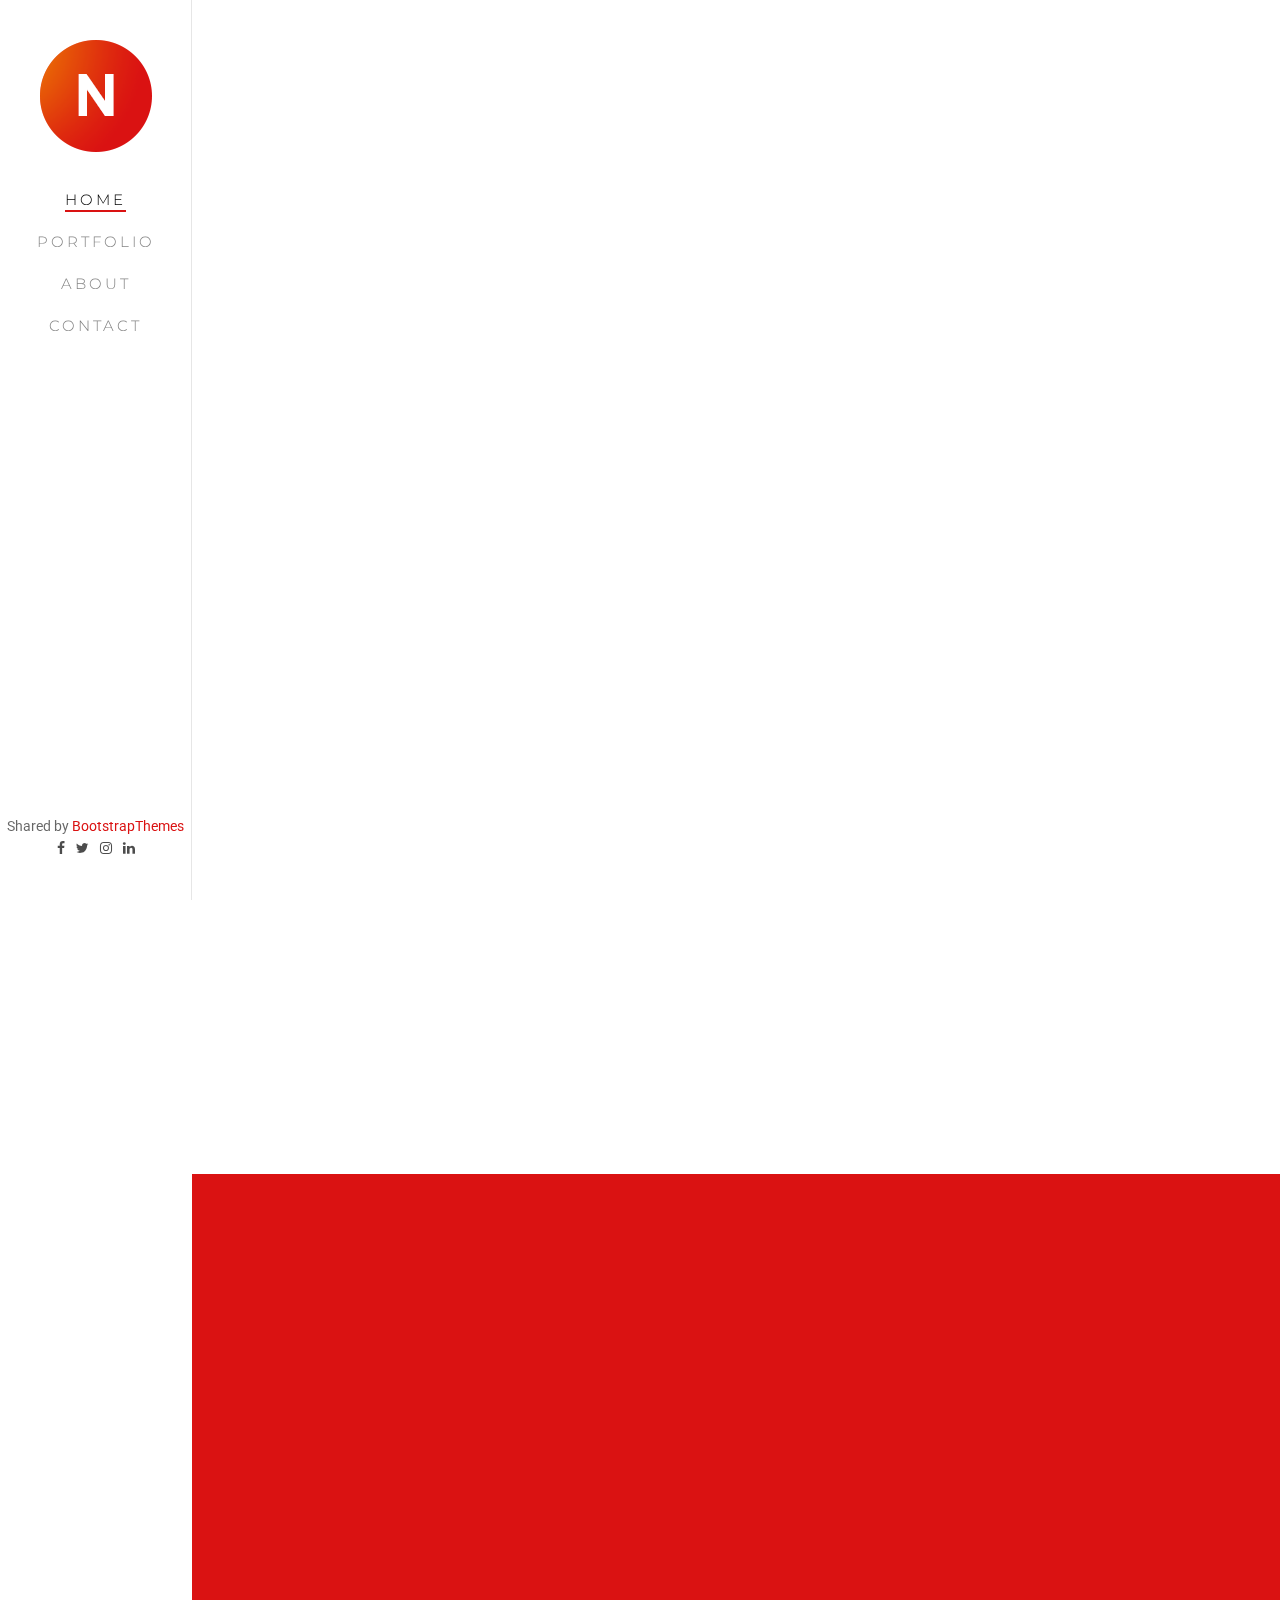
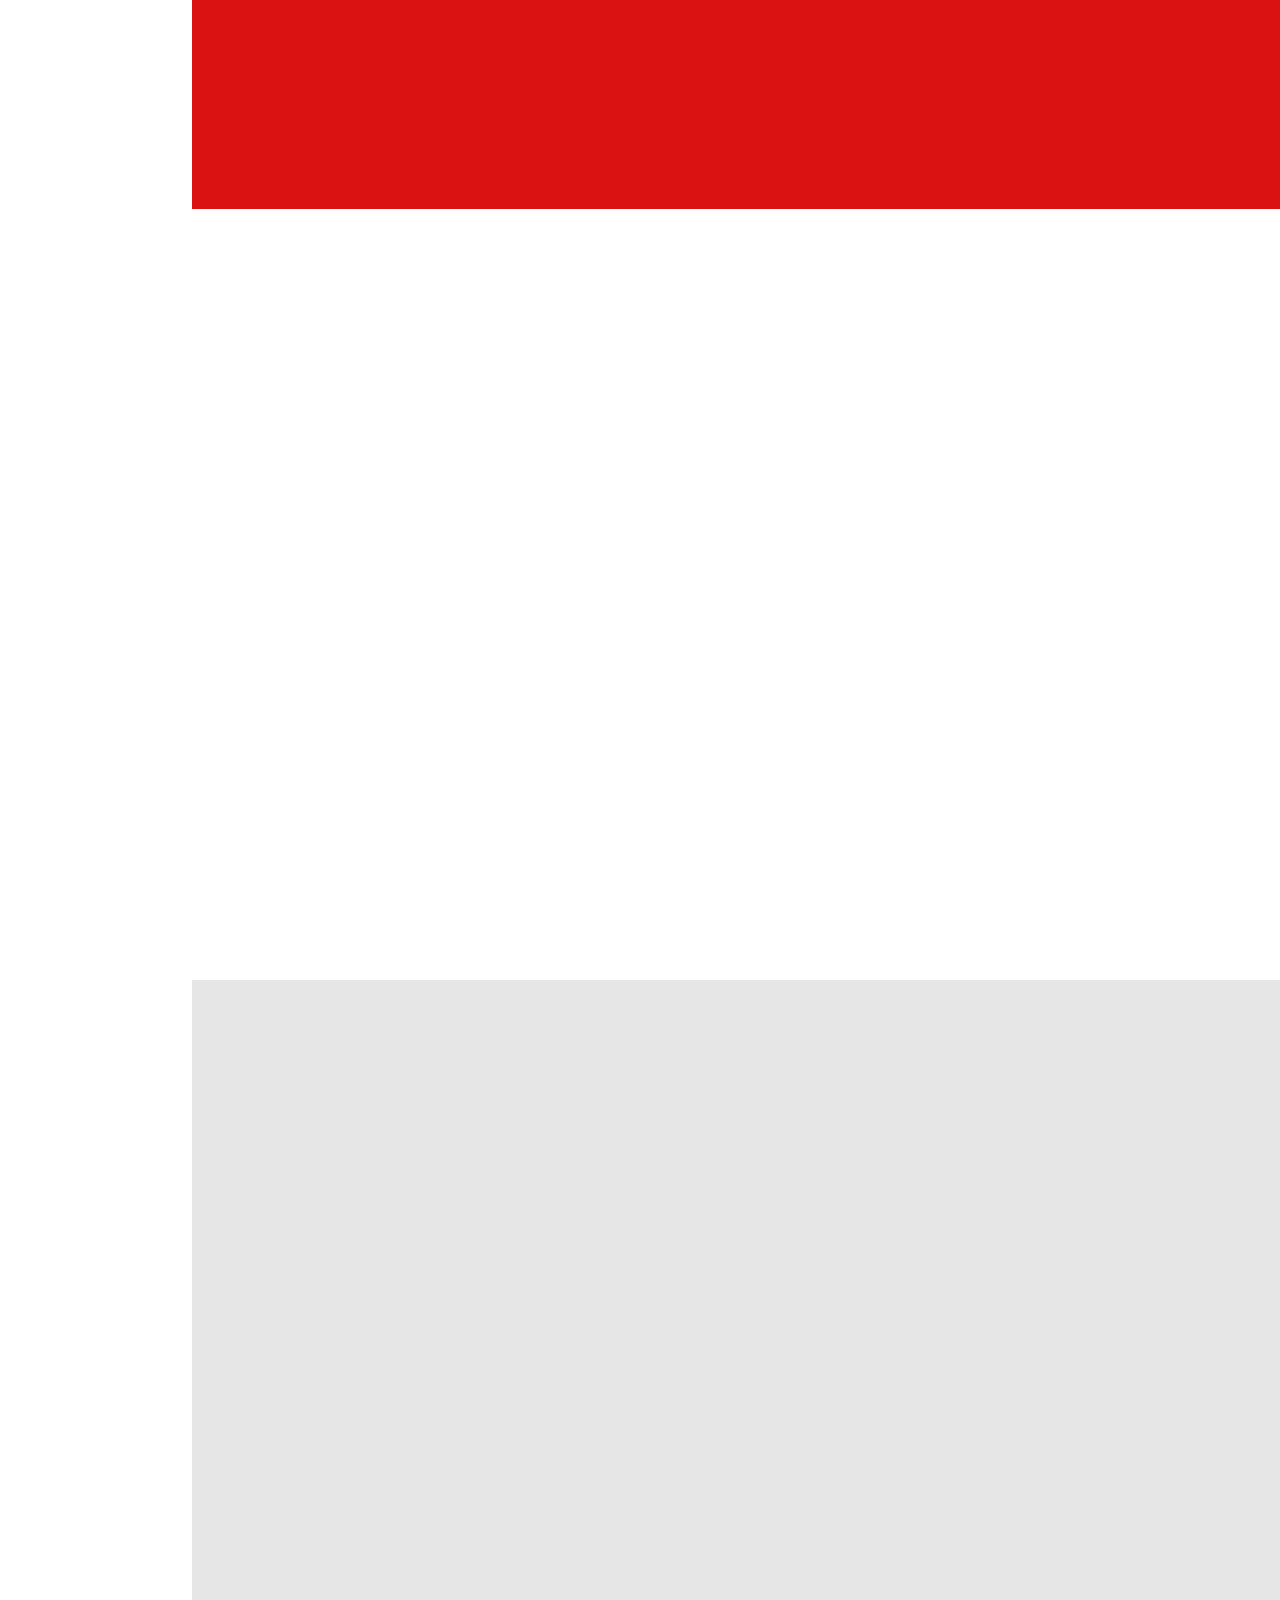
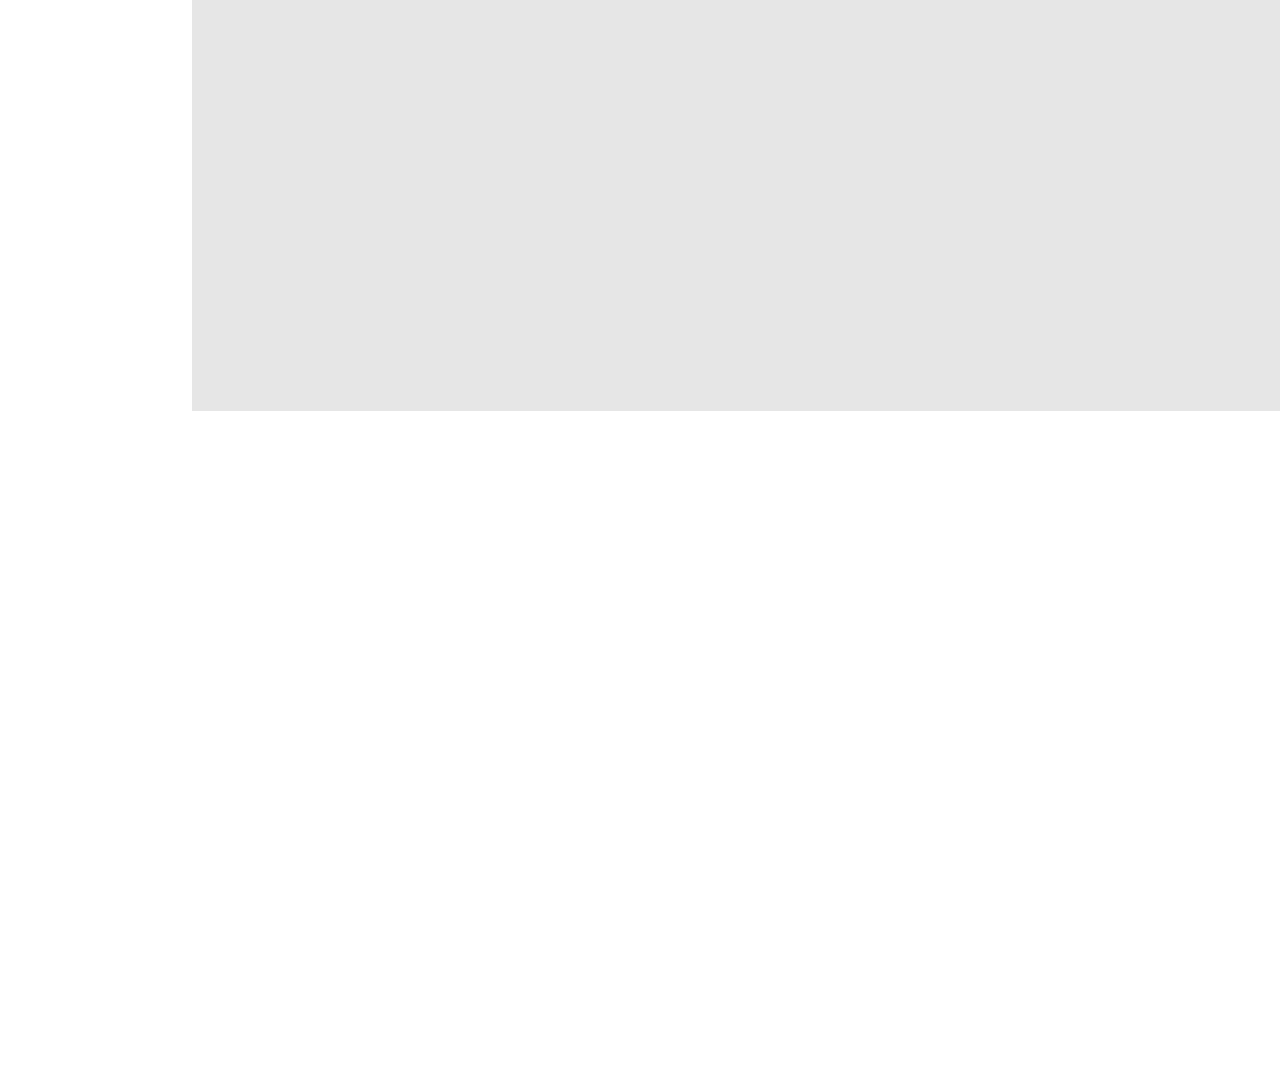
==== index.html @ d6aa1d14 "Init" ====
<!DOCTYPE html>
<!--[if lt IE 7]>      <html class="no-js lt-ie9 lt-ie8 lt-ie7"> <![endif]-->
<!--[if IE 7]>         <html class="no-js lt-ie9 lt-ie8"> <![endif]-->
<!--[if IE 8]>         <html class="no-js lt-ie9"> <![endif]-->
<!--[if gt IE 8]><!--> <html class="no-js"> <!--<![endif]-->
	<head>
	<meta charset="utf-8">
	<meta http-equiv="X-UA-Compatible" content="IE=edge">
	<title>Nitro &mdash; Free HTML5 Bootstrap Website Template by FreeHTML5.co</title>
	<meta name="viewport" content="width=device-width, initial-scale=1">
	<meta name="description" content="Free HTML5 Website Template by FreeHTML5.co" />
	<meta name="keywords" content="free html5, free template, free bootstrap, free website template, html5, css3, mobile first, responsive" />
	<meta name="author" content="FreeHTML5.co" />

  <!-- 
	//////////////////////////////////////////////////////

	FREE HTML5 TEMPLATE 
	DESIGNED & DEVELOPED by FreeHTML5.co
		
	Website: 		http://freehtml5.co/
	Email: 			info@freehtml5.co
	Twitter: 		http://twitter.com/fh5co
	Facebook: 		https://www.facebook.com/fh5co

	//////////////////////////////////////////////////////
	 -->

  	<!-- Facebook and Twitter integration -->
	<meta property="og:title" content=""/>
	<meta property="og:image" content=""/>
	<meta property="og:url" content=""/>
	<meta property="og:site_name" content=""/>
	<meta property="og:description" content=""/>
	<meta name="twitter:title" content="" />
	<meta name="twitter:image" content="" />
	<meta name="twitter:url" content="" />
	<meta name="twitter:card" content="" />

	<!-- Place favicon.ico and apple-touch-icon.png in the root directory -->
	<link rel="shortcut icon" href="favicon.ico">

	<link href='https://fonts.googleapis.com/css?family=Roboto:400,300,600,400italic,700' rel='stylesheet' type='text/css'>
	<link href='https://fonts.googleapis.com/css?family=Montserrat:400,700' rel='stylesheet' type='text/css'>
	
	<!-- Animate.css -->
	<link rel="stylesheet" href="css/animate.css">
	<!-- Icomoon Icon Fonts-->
	<link rel="stylesheet" href="css/icomoon.css">
	<!-- Bootstrap  -->
	<link rel="stylesheet" href="css/bootstrap.css">
	<!-- Owl Carousel -->
	<link rel="stylesheet" href="css/owl.carousel.min.css">
	<link rel="stylesheet" href="css/owl.theme.default.min.css">
	<!-- Theme style  -->
	<link rel="stylesheet" href="css/style.css">

	<!-- Modernizr JS -->
	<script src="js/modernizr-2.6.2.min.js"></script>
	<!-- FOR IE9 below -->
	<!--[if lt IE 9]>
	<script src="js/respond.min.js"></script>
	<![endif]-->

	</head>
	<body>
	<div id="fh5co-page">
		<a href="#" class="js-fh5co-nav-toggle fh5co-nav-toggle"><i></i></a>
		<aside id="fh5co-aside" role="complementary" class="border js-fullheight">

			<h1 id="fh5co-logo"><a href="index.html"><img src="images/logo.png" alt="Free HTML5 Bootstrap Website Template"></a></h1>
			<nav id="fh5co-main-menu" role="navigation">
				<ul>
					<li class="fh5co-active"><a href="index.html">Home</a></li>
					<li><a href="portfolio.html">Portfolio</a></li>
					<li><a href="about.html">About</a></li>
					<li><a href="contact.html">Contact</a></li>
				</ul>
			</nav>

			<div class="fh5co-footer">
				Shared by <i class="fa fa-love"></i><a href="https://bootstrapthemes.co">BootstrapThemes</a>
				<ul>
					<li><a href="#"><i class="icon-facebook"></i></a></li>
					<li><a href="#"><i class="icon-twitter"></i></a></li>
					<li><a href="#"><i class="icon-instagram"></i></a></li>
					<li><a href="#"><i class="icon-linkedin"></i></a></li>
				</ul>
			</div>

		</aside>

		<div id="fh5co-main">

			<div class="fh5co-narrow-content">
				<h2 class="fh5co-heading animate-box" data-animate-effect="fadeInLeft">We Love To Design <span>See Our Portfolio</span></h2>
				<div class="row animate-box" data-animate-effect="fadeInLeft">
					<div class="col-md-4 col-sm-6 col-xs-6 col-xxs-12 work-item">
						<a href="work.html">
							<img src="images/work_1.jpg" alt="Free HTML5 Website Template by FreeHTML5.co" class="img-responsive">
							<h3 class="fh5co-work-title">Work Title Here</h3>
							<p>Illustration, Branding</p>
						</a>
					</div>
					<div class="col-md-4 col-sm-6 col-xs-6 col-xxs-12 work-item">
						<a href="work.html">
							<img src="images/work_2.jpg" alt="Free HTML5 Website Template by FreeHTML5.co" class="img-responsive">
							<h3 class="fh5co-work-title">Work Title Here</h3>
							<p>Web, Packaging</p>
						</a>
					</div>
					<div class="clearfix visible-sm-block"></div>
					<div class="col-md-4 col-sm-6 col-xs-6 col-xxs-12 work-item">
						<a href="work.html">
							<img src="images/work_3.jpg" alt="Free HTML5 Website Template by FreeHTML5.co" class="img-responsive">
							<h3 class="fh5co-work-title">Work Title Here</h3>
							<p>Branding, Web</p>
						</a>
					</div>
					<div class="clearfix visible-md-block"></div>
					<div class="col-md-4 col-sm-6 col-xs-6 col-xxs-12 work-item">
						<a href="work.html">
							<img src="images/work_4.jpg" alt="Free HTML5 Website Template by FreeHTML5.co" class="img-responsive">
							<h3 class="fh5co-work-title">Work Title Here</h3>
							<p>Logo, Branding, Web</p>
						</a>
					</div>
					<div class="clearfix visible-sm-block"></div>
					<div class="col-md-4 col-sm-6 col-xs-6 col-xxs-12 work-item">
						<a href="work.html">
							<img src="images/work_5.jpg" alt="Free HTML5 Website Template by FreeHTML5.co" class="img-responsive">
							<h3 class="fh5co-work-title">Work Title Here</h3>
							<p>Web, Packaging, Branding</p>
						</a>
					</div>
					<div class="col-md-4 col-sm-6 col-xs-6 col-xxs-12 work-item">
						<a href="work.html">
							<img src="images/work_6.jpg" alt="Free HTML5 Website Template by FreeHTML5.co" class="img-responsive">
							<h3 class="fh5co-work-title">Work Title Here</h3>
							<p>Branding</p>
						</a>
					</div>
					<div class="clearfix visible-md-block visible-sm-block"></div>

					<div class="col-md-4 col-sm-6 col-xs-6 col-xxs-12 work-item">
						<a href="work.html">
							<img src="images/work_7.jpg" alt="Free HTML5 Website Template by FreeHTML5.co" class="img-responsive">
							<h3 class="fh5co-work-title">Work Title Here</h3>
							<p>Web, Illustration</p>
						</a>
					</div>
					<div class="col-md-4 col-sm-6 col-xs-6 col-xxs-12 work-item">
						<a href="work.html">
							<img src="images/work_8.jpg" alt="Free HTML5 Website Template by FreeHTML5.co" class="img-responsive">
							<h3 class="fh5co-work-title">Work Title Here</h3>
							<p>Branding, Web</p>
						</a>
					</div>
					<div class="clearfix visible-sm-block"></div>
					<div class="col-md-4 col-sm-6 col-xs-6 col-xxs-12 work-item">
						<a href="work.html">
							<img src="images/work_1.jpg" alt="Free HTML5 Website Template by FreeHTML5.co" class="img-responsive">
							<h3 class="fh5co-work-title">Work Title Here</h3>
							<p>Illustration, Branding</p>
						</a>
					</div>
					<div class="clearfix visible-md-block"></div>
					
				</div>
			</div>
			
			
			<div class="fh5co-testimonial" >
				<div class="fh5co-narrow-content">
					<div class="owl-carousel-fullwidth animate-box" data-animate-effect="fadeInLeft">
		            <div class="item">
		            	<figure>
		            		<img src="images/testimonial_person2.jpg" alt="Free HTML5 Bootstrap Template">
		            	</figure>
		              	<p class="text-center quote">&ldquo;Design must be functional and functionality must be translated into visual aesthetics, without any reliance on gimmicks that have to be explained. &rdquo; <cite class="author">&mdash; Ferdinand A. Porsche</cite></p>
		            </div>
		            <div class="item">
		            	<figure>
		            		<img src="images/testimonial_person3.jpg" alt="Free HTML5 Bootstrap Template">
		            	</figure>
		              	<p class="text-center quote">&ldquo;Creativity is just connecting things. When you ask creative people how they did something, they feel a little guilty because they didn’t really do it, they just saw something. It seemed obvious to them after a while. &rdquo;<cite class="author">&mdash; Steve Jobs</cite></p>
		            </div>
		            <div class="item">
		            	<figure>
		            		<img src="images/testimonial_person4.jpg" alt="Free HTML5 Bootstrap Template">
		            	</figure>
		              	<p class="text-center quote">&ldquo;I think design would be better if designers were much more skeptical about its applications. If you believe in the potency of your craft, where you choose to dole it out is not something to take lightly. &rdquo;<cite class="author">&mdash; Frank Chimero</cite></p>
		            </div>
		          </div>
				</div>
			</div>


			<div class="fh5co-narrow-content">
				<h2 class="fh5co-heading animate-box" data-animate-effect="fadeInLeft">This Is What <span>We Love To Do</span></h2>
				<div class="row">
					<div class="col-md-6">
						<div class="fh5co-feature animate-box" data-animate-effect="fadeInLeft">
							<div class="fh5co-icon">
								<i class="icon-strategy"></i>
							</div>
							<div class="fh5co-text">
								<h3>Strategy</h3>
								<p>Far far away, behind the word mountains, far from the countries Vokalia and Consonantia, there live the blind texts. </p>
							</div>
						</div>
					</div>
					<div class="col-md-6">
						<div class="fh5co-feature animate-box" data-animate-effect="fadeInLeft">
							<div class="fh5co-icon">
								<i class="icon-telescope"></i>
							</div>
							<div class="fh5co-text">
								<h3>Explore</h3>
								<p>Far far away, behind the word mountains, far from the countries Vokalia and Consonantia, there live the blind texts. </p>
							</div>
						</div>
					</div>

					<div class="col-md-6">
						<div class="fh5co-feature animate-box" data-animate-effect="fadeInLeft">
							<div class="fh5co-icon">
								<i class="icon-circle-compass"></i>
							</div>
							<div class="fh5co-text">
								<h3>Direction</h3>
								<p>Far far away, behind the word mountains, far from the countries Vokalia and Consonantia, there live the blind texts. </p>
							</div>
						</div>
					</div>
					<div class="col-md-6">
						<div class="fh5co-feature animate-box" data-animate-effect="fadeInLeft">
							<div class="fh5co-icon">
								<i class="icon-tools-2"></i>
							</div>
							<div class="fh5co-text">
								<h3>Expertise</h3>
								<p>Far far away, behind the word mountains, far from the countries Vokalia and Consonantia, there live the blind texts. </p>
							</div>
						</div>
					</div>

				</div>
			</div>

			<div class="fh5co-counters" style="background-image: url(images/hero.jpg);" data-stellar-background-ratio="0.5" id="counter-animate">
				<div class="fh5co-narrow-content animate-box">
					<div class="row" >
						<div class="col-md-4 text-center">
							<span class="fh5co-counter js-counter" data-from="0" data-to="67" data-speed="5000" data-refresh-interval="50"></span>
							<span class="fh5co-counter-label">Clients Worked With</span>
						</div>
						<div class="col-md-4 text-center">
							<span class="fh5co-counter js-counter" data-from="0" data-to="130" data-speed="5000" data-refresh-interval="50"></span>
							<span class="fh5co-counter-label">Completed Projects</span>
						</div>
						<div class="col-md-4 text-center">
							<span class="fh5co-counter js-counter" data-from="0" data-to="27232" data-speed="5000" data-refresh-interval="50"></span>
							<span class="fh5co-counter-label">Line of Codes</span>
						</div>
					</div>
				</div>
			</div>
		
			<div class="fh5co-cards">
				<div class="fh5co-narrow-content">
					<h2 class="fh5co-heading animate-box" data-animate-effect="fadeInLeft">Press Release</h2>

					<div class="fh5co-flex-wrap">
						<div class="fh5co-card animate-box" data-animate-effect="fadeInLeft">
							<h5>Expertise</h5>
							<p>Far far away, behind the word mountains, far from the countries Vokalia and Consonantia, there live the blind texts. Separated they live in Bookmarksgrove right at the coast of the Semantics, a large language ocean. A small river named Duden flows by their place and supplies it with the necessary regelialia.</p>
							<p><a href="#" class="btn btn-md btn-primary">Learn More</a></p>
						</div>
						<div class="fh5co-card animate-box" data-animate-effect="fadeInLeft">
							<h5>Explore</h5>
							<p>Even the all-powerful Pointing has no control about the blind texts it is an almost unorthographic life One day however a small line of blind text by the name of Lorem Ipsum decided to leave for the far World of Grammar. The Big Oxmox advised her not to do so, because there were thousands of bad Commas.</p>
							<p><a href="#" class="btn btn-md btn-primary">Learn More</a></p>
						</div>

					</div>	
					
				</div>
			</div>

			<div class="fh5co-narrow-content">
				<div class="row">
					<div class="col-md-4 animate-box" data-animate-effect="fadeInLeft">
						<h1 class="fh5co-heading-colored">We Design Beautiful &amp; Functional Website</h1>
					</div>
				</div>
				<div class="row">
					<div class="col-md-4 animate-box" data-animate-effect="fadeInLeft">
						<p class="fh5co-lead">Separated they live in Bookmarksgrove right at the coast of the Semantics, a large language ocean.</p>
						<p><a href="#" class="btn btn-primary btn-outline">Learn More</a></p>
					</div>
					<div class="col-md-7 col-md-push-1">
						<div class="row">
							<div class="col-md-6 animate-box" data-animate-effect="fadeInLeft">
								<p>Even the all-powerful Pointing has no control about the blind texts it is an almost unorthographic life One day however a small line of blind text by the name of Lorem Ipsum decided to leave for the far World of Grammar.</p>
							</div>
							<div class="col-md-6 animate-box" data-animate-effect="fadeInLeft">
								<p>Even the all-powerful Pointing has no control about the blind texts it is an almost unorthographic life One day however a small line of blind text by the name of Lorem Ipsum decided to leave for the far World of Grammar.</p>
							</div>
						</div>
					</div>
				</div>
			</div>

		</div>
	</div>

	<!-- jQuery -->
	<script src="js/jquery.min.js"></script>
	<!-- jQuery Easing -->
	<script src="js/jquery.easing.1.3.js"></script>
	<!-- Bootstrap -->
	<script src="js/bootstrap.min.js"></script>
	<!-- Carousel -->
	<script src="js/owl.carousel.min.js"></script>
	<!-- Stellar -->
	<script src="js/jquery.stellar.min.js"></script>
	<!-- Waypoints -->
	<script src="js/jquery.waypoints.min.js"></script>
	<!-- Counters -->
	<script src="js/jquery.countTo.js"></script>
	
	
	<!-- MAIN JS -->
	<script src="js/main.js"></script>

	</body>
</html>
---- css/icomoon.css ----
@font-face {
    font-family: 'icomoon';
    src:    url('../fonts/icomoon/icomoon.eot?195opb');
    src:    url('../fonts/icomoon/icomoon.eot?195opb#iefix') format('embedded-opentype'),
        url('../fonts/icomoon/icomoon.ttf?195opb') format('truetype'),
        url('../fonts/icomoon/icomoon.woff?195opb') format('woff'),
        url('../fonts/icomoon/icomoon.svg?195opb#icomoon') format('svg');
    font-weight: normal;
    font-style: normal;
}

[class^="icon-"], [class*=" icon-"] {
    /* use !important to prevent issues with browser extensions that change fonts */
    font-family: 'icomoon' !important;
    speak: none;
    font-style: normal;
    font-weight: normal;
    font-variant: normal;
    text-transform: none;
    line-height: 1;

    /* Better Font Rendering =========== */
    -webkit-font-smoothing: antialiased;
    -moz-osx-font-smoothing: grayscale;
}

.icon-glass:before {
    content: "\f000";
}
.icon-music:before {
    content: "\f001";
}
.icon-search:before {
    content: "\f002";
}
.icon-envelope-o:before {
    content: "\f003";
}
.icon-heart:before {
    content: "\f004";
}
.icon-star:before {
    content: "\f005";
}
.icon-star-o:before {
    content: "\f006";
}
.icon-user:before {
    content: "\f007";
}
.icon-film:before {
    content: "\f008";
}
.icon-th-large:before {
    content: "\f009";
}
.icon-th:before {
    content: "\f00a";
}
.icon-th-list:before {
    content: "\f00b";
}
.icon-check:before {
    content: "\f00c";
}
.icon-close:before {
    content: "\f00d";
}
.icon-remove:before {
    content: "\f00d";
}
.icon-times:before {
    content: "\f00d";
}
.icon-search-plus:before {
    content: "\f00e";
}
.icon-search-minus:before {
    content: "\f010";
}
.icon-power-off:before {
    content: "\f011";
}
.icon-signal:before {
    content: "\f012";
}
.icon-cog:before {
    content: "\f013";
}
.icon-gear:before {
    content: "\f013";
}
.icon-trash-o:before {
    content: "\f014";
}
.icon-home:before {
    content: "\f015";
}
.icon-file-o:before {
    content: "\f016";
}
.icon-clock-o:before {
    content: "\f017";
}
.icon-road:before {
    content: "\f018";
}
.icon-download:before {
    content: "\f019";
}
.icon-arrow-circle-o-down:before {
    content: "\f01a";
}
.icon-arrow-circle-o-up:before {
    content: "\f01b";
}
.icon-inbox:before {
    content: "\f01c";
}
.icon-play-circle-o:before {
    content: "\f01d";
}
.icon-repeat:before {
    content: "\f01e";
}
.icon-rotate-right:before {
    content: "\f01e";
}
.icon-refresh:before {
    content: "\f021";
}
.icon-list-alt:before {
    content: "\f022";
}
.icon-lock:before {
    content: "\f023";
}
.icon-flag:before {
    content: "\f024";
}
.icon-headphones:before {
    content: "\f025";
}
.icon-volume-off:before {
    content: "\f026";
}
.icon-volume-down:before {
    content: "\f027";
}
.icon-volume-up:before {
    content: "\f028";
}
.icon-qrcode:before {
    content: "\f029";
}
.icon-barcode:before {
    content: "\f02a";
}
.icon-tag:before {
    content: "\f02b";
}
.icon-tags:before {
    content: "\f02c";
}
.icon-book:before {
    content: "\f02d";
}
.icon-bookmark:before {
    content: "\f02e";
}
.icon-print:before {
    content: "\f02f";
}
.icon-camera:before {
    content: "\f030";
}
.icon-font:before {
    content: "\f031";
}
.icon-bold:before {
    content: "\f032";
}
.icon-italic:before {
    content: "\f033";
}
.icon-text-height:before {
    content: "\f034";
}
.icon-text-width:before {
    content: "\f035";
}
.icon-align-left:before {
    content: "\f036";
}
.icon-align-center:before {
    content: "\f037";
}
.icon-align-right:before {
    content: "\f038";
}
.icon-align-justify:before {
    content: "\f039";
}
.icon-list:before {
    content: "\f03a";
}
.icon-dedent:before {
    content: "\f03b";
}
.icon-outdent:before {
    content: "\f03b";
}
.icon-indent:before {
    content: "\f03c";
}
.icon-video-camera:before {
    content: "\f03d";
}
.icon-image:before {
    content: "\f03e";
}
.icon-photo:before {
    content: "\f03e";
}
.icon-picture-o:before {
    content: "\f03e";
}
.icon-pencil:before {
    content: "\f040";
}
.icon-map-marker:before {
    content: "\f041";
}
.icon-adjust:before {
    content: "\f042";
}
.icon-tint:before {
    content: "\f043";
}
.icon-edit:before {
    content: "\f044";
}
.icon-pencil-square-o:before {
    content: "\f044";
}
.icon-share-square-o:before {
    content: "\f045";
}
.icon-check-square-o:before {
    content: "\f046";
}
.icon-arrows:before {
    content: "\f047";
}
.icon-step-backward:before {
    content: "\f048";
}
.icon-fast-backward:before {
    content: "\f049";
}
.icon-backward:before {
    content: "\f04a";
}
.icon-play:before {
    content: "\f04b";
}
.icon-pause:before {
    content: "\f04c";
}
.icon-stop:before {
    content: "\f04d";
}
.icon-forward:before {
    content: "\f04e";
}
.icon-fast-forward:before {
    content: "\f050";
}
.icon-step-forward:before {
    content: "\f051";
}
.icon-eject:before {
    content: "\f052";
}
.icon-chevron-left:before {
    content: "\f053";
}
.icon-chevron-right:before {
    content: "\f054";
}
.icon-plus-circle:before {
    content: "\f055";
}
.icon-minus-circle:before {
    content: "\f056";
}
.icon-times-circle:before {
    content: "\f057";
}
.icon-check-circle:before {
    content: "\f058";
}
.icon-question-circle:before {
    content: "\f059";
}
.icon-info-circle:before {
    content: "\f05a";
}
.icon-crosshairs:before {
    content: "\f05b";
}
.icon-times-circle-o:before {
    content: "\f05c";
}
.icon-check-circle-o:before {
    content: "\f05d";
}
.icon-ban:before {
    content: "\f05e";
}
.icon-arrow-left:before {
    content: "\f060";
}
.icon-arrow-right:before {
    content: "\f061";
}
.icon-arrow-up:before {
    content: "\f062";
}
.icon-arrow-down:before {
    content: "\f063";
}
.icon-mail-forward:before {
    content: "\f064";
}
.icon-share:before {
    content: "\f064";
}
.icon-expand:before {
    content: "\f065";
}
.icon-compress:before {
    content: "\f066";
}
.icon-plus:before {
    content: "\f067";
}
.icon-minus:before {
    content: "\f068";
}
.icon-asterisk:before {
    content: "\f069";
}
.icon-exclamation-circle:before {
    content: "\f06a";
}
.icon-gift:before {
    content: "\f06b";
}
.icon-leaf:before {
    content: "\f06c";
}
.icon-fire:before {
    content: "\f06d";
}
.icon-eye:before {
    content: "\f06e";
}
.icon-eye-slash:before {
    content: "\f070";
}
.icon-exclamation-triangle:before {
    content: "\f071";
}
.icon-warning:before {
    content: "\f071";
}
.icon-plane:before {
    content: "\f072";
}
.icon-calendar:before {
    content: "\f073";
}
.icon-random:before {
    content: "\f074";
}
.icon-comment:before {
    content: "\f075";
}
.icon-magnet:before {
    content: "\f076";
}
.icon-chevron-up:before {
    content: "\f077";
}
.icon-chevron-down:before {
    content: "\f078";
}
.icon-retweet:before {
    content: "\f079";
}
.icon-shopping-cart:before {
    content: "\f07a";
}
.icon-folder:before {
    content: "\f07b";
}
.icon-folder-open:before {
    content: "\f07c";
}
.icon-arrows-v:before {
    content: "\f07d";
}
.icon-arrows-h:before {
    content: "\f07e";
}
.icon-bar-chart:before {
    content: "\f080";
}
.icon-bar-chart-o:before {
    content: "\f080";
}
.icon-twitter-square:before {
    content: "\f081";
}
.icon-facebook-square:before {
    content: "\f082";
}
.icon-camera-retro:before {
    content: "\f083";
}
.icon-key:before {
    content: "\f084";
}
.icon-cogs:before {
    content: "\f085";
}
.icon-gears:before {
    content: "\f085";
}
.icon-comments:before {
    content: "\f086";
}
.icon-thumbs-o-up:before {
    content: "\f087";
}
.icon-thumbs-o-down:before {
    content: "\f088";
}
.icon-star-half:before {
    content: "\f089";
}
.icon-heart-o:before {
    content: "\f08a";
}
.icon-sign-out:before {
    content: "\f08b";
}
.icon-linkedin-square:before {
    content: "\f08c";
}
.icon-thumb-tack:before {
    content: "\f08d";
}
.icon-external-link:before {
    content: "\f08e";
}
.icon-sign-in:before {
    content: "\f090";
}
.icon-trophy:before {
    content: "\f091";
}
.icon-github-square:before {
    content: "\f092";
}
.icon-upload:before {
    content: "\f093";
}
.icon-lemon-o:before {
    content: "\f094";
}
.icon-phone:before {
    content: "\f095";
}
.icon-square-o:before {
    content: "\f096";
}
.icon-bookmark-o:before {
    content: "\f097";
}
.icon-phone-square:before {
    content: "\f098";
}
.icon-twitter:before {
    content: "\f099";
}
.icon-facebook:before {
    content: "\f09a";
}
.icon-facebook-f:before {
    content: "\f09a";
}
.icon-github:before {
    content: "\f09b";
}
.icon-unlock:before {
    content: "\f09c";
}
.icon-credit-card:before {
    content: "\f09d";
}
.icon-feed:before {
    content: "\f09e";
}
.icon-rss:before {
    content: "\f09e";
}
.icon-hdd-o:before {
    content: "\f0a0";
}
.icon-bullhorn:before {
    content: "\f0a1";
}
.icon-bell-o:before {
    content: "\f0a2";
}
.icon-certificate:before {
    content: "\f0a3";
}
.icon-hand-o-right:before {
    content: "\f0a4";
}
.icon-hand-o-left:before {
    content: "\f0a5";
}
.icon-hand-o-up:before {
    content: "\f0a6";
}
.icon-hand-o-down:before {
    content: "\f0a7";
}
.icon-arrow-circle-left:before {
    content: "\f0a8";
}
.icon-arrow-circle-right:before {
    content: "\f0a9";
}
.icon-arrow-circle-up:before {
    content: "\f0aa";
}
.icon-arrow-circle-down:before {
    content: "\f0ab";
}
.icon-globe:before {
    content: "\f0ac";
}
.icon-wrench:before {
    content: "\f0ad";
}
.icon-tasks:before {
    content: "\f0ae";
}
.icon-filter:before {
    content: "\f0b0";
}
.icon-briefcase:before {
    content: "\f0b1";
}
.icon-arrows-alt:before {
    content: "\f0b2";
}
.icon-group:before {
    content: "\f0c0";
}
.icon-users:before {
    content: "\f0c0";
}
.icon-chain:before {
    content: "\f0c1";
}
.icon-link:before {
    content: "\f0c1";
}
.icon-cloud:before {
    content: "\f0c2";
}
.icon-flask:before {
    content: "\f0c3";
}
.icon-cut:before {
    content: "\f0c4";
}
.icon-scissors:before {
    content: "\f0c4";
}
.icon-copy:before {
    content: "\f0c5";
}
.icon-files-o:before {
    content: "\f0c5";
}
.icon-paperclip:before {
    content: "\f0c6";
}
.icon-floppy-o:before {
    content: "\f0c7";
}
.icon-save:before {
    content: "\f0c7";
}
.icon-square:before {
    content: "\f0c8";
}
.icon-bars:before {
    content: "\f0c9";
}
.icon-navicon:before {
    content: "\f0c9";
}
.icon-reorder:before {
    content: "\f0c9";
}
.icon-list-ul:before {
    content: "\f0ca";
}
.icon-list-ol:before {
    content: "\f0cb";
}
.icon-strikethrough:before {
    content: "\f0cc";
}
.icon-underline:before {
    content: "\f0cd";
}
.icon-table:before {
    content: "\f0ce";
}
.icon-magic:before {
    content: "\f0d0";
}
.icon-truck:before {
    content: "\f0d1";
}
.icon-pinterest:before {
    content: "\f0d2";
}
.icon-pinterest-square:before {
    content: "\f0d3";
}
.icon-google-plus-square:before {
    content: "\f0d4";
}
.icon-google-plus:before {
    content: "\f0d5";
}
.icon-money:before {
    content: "\f0d6";
}
.icon-caret-down:before {
    content: "\f0d7";
}
.icon-caret-up:before {
    content: "\f0d8";
}
.icon-caret-left:before {
    content: "\f0d9";
}
.icon-caret-right:before {
    content: "\f0da";
}
.icon-columns:before {
    content: "\f0db";
}
.icon-sort:before {
    content: "\f0dc";
}
.icon-unsorted:before {
    content: "\f0dc";
}
.icon-sort-desc:before {
    content: "\f0dd";
}
.icon-sort-down:before {
    content: "\f0dd";
}
.icon-sort-asc:before {
    content: "\f0de";
}
.icon-sort-up:before {
    content: "\f0de";
}
.icon-envelope:before {
    content: "\f0e0";
}
.icon-linkedin:before {
    content: "\f0e1";
}
.icon-rotate-left:before {
    content: "\f0e2";
}
.icon-undo:before {
    content: "\f0e2";
}
.icon-gavel:before {
    content: "\f0e3";
}
.icon-legal:before {
    content: "\f0e3";
}
.icon-dashboard:before {
    content: "\f0e4";
}
.icon-tachometer:before {
    content: "\f0e4";
}
.icon-comment-o:before {
    content: "\f0e5";
}
.icon-comments-o:before {
    content: "\f0e6";
}
.icon-bolt:before {
    content: "\f0e7";
}
.icon-flash:before {
    content: "\f0e7";
}
.icon-sitemap:before {
    content: "\f0e8";
}
.icon-umbrella:before {
    content: "\f0e9";
}
.icon-clipboard:before {
    content: "\f0ea";
}
.icon-paste:before {
    content: "\f0ea";
}
.icon-lightbulb-o:before {
    content: "\f0eb";
}
.icon-exchange:before {
    content: "\f0ec";
}
.icon-cloud-download:before {
    content: "\f0ed";
}
.icon-cloud-upload:before {
    content: "\f0ee";
}
.icon-user-md:before {
    content: "\f0f0";
}
.icon-stethoscope:before {
    content: "\f0f1";
}
.icon-suitcase:before {
    content: "\f0f2";
}
.icon-bell:before {
    content: "\f0f3";
}
.icon-coffee:before {
    content: "\f0f4";
}
.icon-cutlery:before {
    content: "\f0f5";
}
.icon-file-text-o:before {
    content: "\f0f6";
}
.icon-building-o:before {
    content: "\f0f7";
}
.icon-hospital-o:before {
    content: "\f0f8";
}
.icon-ambulance:before {
    content: "\f0f9";
}
.icon-medkit:before {
    content: "\f0fa";
}
.icon-fighter-jet:before {
    content: "\f0fb";
}
.icon-beer:before {
    content: "\f0fc";
}
.icon-h-square:before {
    content: "\f0fd";
}
.icon-plus-square:before {
    content: "\f0fe";
}
.icon-angle-double-left:before {
    content: "\f100";
}
.icon-angle-double-right:before {
    content: "\f101";
}
.icon-angle-double-up:before {
    content: "\f102";
}
.icon-angle-double-down:before {
    content: "\f103";
}
.icon-angle-left:before {
    content: "\f104";
}
.icon-angle-right:before {
    content: "\f105";
}
.icon-angle-up:before {
    content: "\f106";
}
.icon-angle-down:before {
    content: "\f107";
}
.icon-desktop:before {
    content: "\f108";
}
.icon-laptop:before {
    content: "\f109";
}
.icon-tablet:before {
    content: "\f10a";
}
.icon-mobile:before {
    content: "\f10b";
}
.icon-mobile-phone:before {
    content: "\f10b";
}
.icon-circle-o:before {
    content: "\f10c";
}
.icon-quote-left:before {
    content: "\f10d";
}
.icon-quote-right:before {
    content: "\f10e";
}
.icon-spinner:before {
    content: "\f110";
}
.icon-circle:before {
    content: "\f111";
}
.icon-mail-reply:before {
    content: "\f112";
}
.icon-reply:before {
    content: "\f112";
}
.icon-github-alt:before {
    content: "\f113";
}
.icon-folder-o:before {
    content: "\f114";
}
.icon-folder-open-o:before {
    content: "\f115";
}
.icon-smile-o:before {
    content: "\f118";
}
.icon-frown-o:before {
    content: "\f119";
}
.icon-meh-o:before {
    content: "\f11a";
}
.icon-gamepad:before {
    content: "\f11b";
}
.icon-keyboard-o:before {
    content: "\f11c";
}
.icon-flag-o:before {
    content: "\f11d";
}
.icon-flag-checkered:before {
    content: "\f11e";
}
.icon-terminal:before {
    content: "\f120";
}
.icon-code:before {
    content: "\f121";
}
.icon-mail-reply-all:before {
    content: "\f122";
}
.icon-reply-all:before {
    content: "\f122";
}
.icon-star-half-empty:before {
    content: "\f123";
}
.icon-star-half-full:before {
    content: "\f123";
}
.icon-star-half-o:before {
    content: "\f123";
}
.icon-location-arrow:before {
    content: "\f124";
}
.icon-crop:before {
    content: "\f125";
}
.icon-code-fork:before {
    content: "\f126";
}
.icon-chain-broken:before {
    content: "\f127";
}
.icon-unlink:before {
    content: "\f127";
}
.icon-question:before {
    content: "\f128";
}
.icon-info:before {
    content: "\f129";
}
.icon-exclamation:before {
    content: "\f12a";
}
.icon-superscript:before {
    content: "\f12b";
}
.icon-subscript:before {
    content: "\f12c";
}
.icon-eraser:before {
    content: "\f12d";
}
.icon-puzzle-piece:before {
    content: "\f12e";
}
.icon-microphone:before {
    content: "\f130";
}
.icon-microphone-slash:before {
    content: "\f131";
}
.icon-shield:before {
    content: "\f132";
}
.icon-calendar-o:before {
    content: "\f133";
}
.icon-fire-extinguisher:before {
    content: "\f134";
}
.icon-rocket:before {
    content: "\f135";
}
.icon-maxcdn:before {
    content: "\f136";
}
.icon-chevron-circle-left:before {
    content: "\f137";
}
.icon-chevron-circle-right:before {
    content: "\f138";
}
.icon-chevron-circle-up:before {
    content: "\f139";
}
.icon-chevron-circle-down:before {
    content: "\f13a";
}
.icon-html5:before {
    content: "\f13b";
}
.icon-css3:before {
    content: "\f13c";
}
.icon-anchor:before {
    content: "\f13d";
}
.icon-unlock-alt:before {
    content: "\f13e";
}
.icon-bullseye:before {
    content: "\f140";
}
.icon-ellipsis-h:before {
    content: "\f141";
}
.icon-ellipsis-v:before {
    content: "\f142";
}
.icon-rss-square:before {
    content: "\f143";
}
.icon-play-circle:before {
    content: "\f144";
}
.icon-ticket:before {
    content: "\f145";
}
.icon-minus-square:before {
    content: "\f146";
}
.icon-minus-square-o:before {
    content: "\f147";
}
.icon-level-up:before {
    content: "\f148";
}
.icon-level-down:before {
    content: "\f149";
}
.icon-check-square:before {
    content: "\f14a";
}
.icon-pencil-square:before {
    content: "\f14b";
}
.icon-external-link-square:before {
    content: "\f14c";
}
.icon-share-square:before {
    content: "\f14d";
}
.icon-compass:before {
    content: "\f14e";
}
.icon-caret-square-o-down:before {
    content: "\f150";
}
.icon-toggle-down:before {
    content: "\f150";
}
.icon-caret-square-o-up:before {
    content: "\f151";
}
.icon-toggle-up:before {
    content: "\f151";
}
.icon-caret-square-o-right:before {
    content: "\f152";
}
.icon-toggle-right:before {
    content: "\f152";
}
.icon-eur:before {
    content: "\f153";
}
.icon-euro:before {
    content: "\f153";
}
.icon-gbp:before {
    content: "\f154";
}
.icon-dollar:before {
    content: "\f155";
}
.icon-usd:before {
    content: "\f155";
}
.icon-inr:before {
    content: "\f156";
}
.icon-rupee:before {
    content: "\f156";
}
.icon-cny:before {
    content: "\f157";
}
.icon-jpy:before {
    content: "\f157";
}
.icon-rmb:before {
    content: "\f157";
}
.icon-yen:before {
    content: "\f157";
}
.icon-rouble:before {
    content: "\f158";
}
.icon-rub:before {
    content: "\f158";
}
.icon-ruble:before {
    content: "\f158";
}
.icon-krw:before {
    content: "\f159";
}
.icon-won:before {
    content: "\f159";
}
.icon-bitcoin:before {
    content: "\f15a";
}
.icon-btc:before {
    content: "\f15a";
}
.icon-file:before {
    content: "\f15b";
}
.icon-file-text:before {
    content: "\f15c";
}
.icon-sort-alpha-asc:before {
    content: "\f15d";
}
.icon-sort-alpha-desc:before {
    content: "\f15e";
}
.icon-sort-amount-asc:before {
    content: "\f160";
}
.icon-sort-amount-desc:before {
    content: "\f161";
}
.icon-sort-numeric-asc:before {
    content: "\f162";
}
.icon-sort-numeric-desc:before {
    content: "\f163";
}
.icon-thumbs-up:before {
    content: "\f164";
}
.icon-thumbs-down:before {
    content: "\f165";
}
.icon-youtube-square:before {
    content: "\f166";
}
.icon-youtube:before {
    content: "\f167";
}
.icon-xing:before {
    content: "\f168";
}
.icon-xing-square:before {
    content: "\f169";
}
.icon-youtube-play:before {
    content: "\f16a";
}
.icon-dropbox:before {
    content: "\f16b";
}
.icon-stack-overflow:before {
    content: "\f16c";
}
.icon-instagram:before {
    content: "\f16d";
}
.icon-flickr:before {
    content: "\f16e";
}
.icon-adn:before {
    content: "\f170";
}
.icon-bitbucket:before {
    content: "\f171";
}
.icon-bitbucket-square:before {
    content: "\f172";
}
.icon-tumblr:before {
    content: "\f173";
}
.icon-tumblr-square:before {
    content: "\f174";
}
.icon-long-arrow-down:before {
    content: "\f175";
}
.icon-long-arrow-up:before {
    content: "\f176";
}
.icon-long-arrow-left:before {
    content: "\f177";
}
.icon-long-arrow-right:before {
    content: "\f178";
}
.icon-apple:before {
    content: "\f179";
}
.icon-windows:before {
    content: "\f17a";
}
.icon-android:before {
    content: "\f17b";
}
.icon-linux:before {
    content: "\f17c";
}
.icon-dribbble:before {
    content: "\f17d";
}
.icon-skype:before {
    content: "\f17e";
}
.icon-foursquare:before {
    content: "\f180";
}
.icon-trello:before {
    content: "\f181";
}
.icon-female:before {
    content: "\f182";
}
.icon-male:before {
    content: "\f183";
}
.icon-gittip:before {
    content: "\f184";
}
.icon-gratipay:before {
    content: "\f184";
}
.icon-sun-o:before {
    content: "\f185";
}
.icon-moon-o:before {
    content: "\f186";
}
.icon-archive:before {
    content: "\f187";
}
.icon-bug:before {
    content: "\f188";
}
.icon-vk:before {
    content: "\f189";
}
.icon-weibo:before {
    content: "\f18a";
}
.icon-renren:before {
    content: "\f18b";
}
.icon-pagelines:before {
    content: "\f18c";
}
.icon-stack-exchange:before {
    content: "\f18d";
}
.icon-arrow-circle-o-right:before {
    content: "\f18e";
}
.icon-arrow-circle-o-left:before {
    content: "\f190";
}
.icon-caret-square-o-left:before {
    content: "\f191";
}
.icon-toggle-left:before {
    content: "\f191";
}
.icon-dot-circle-o:before {
    content: "\f192";
}
.icon-wheelchair:before {
    content: "\f193";
}
.icon-vimeo-square:before {
    content: "\f194";
}
.icon-try:before {
    content: "\f195";
}
.icon-turkish-lira:before {
    content: "\f195";
}
.icon-plus-square-o:before {
    content: "\f196";
}
.icon-space-shuttle:before {
    content: "\f197";
}
.icon-slack:before {
    content: "\f198";
}
.icon-envelope-square:before {
    content: "\f199";
}
.icon-wordpress:before {
    content: "\f19a";
}
.icon-openid:before {
    content: "\f19b";
}
.icon-bank:before {
    content: "\f19c";
}
.icon-institution:before {
    content: "\f19c";
}
.icon-university:before {
    content: "\f19c";
}
.icon-graduation-cap:before {
    content: "\f19d";
}
.icon-mortar-board:before {
    content: "\f19d";
}
.icon-yahoo:before {
    content: "\f19e";
}
.icon-google:before {
    content: "\f1a0";
}
.icon-reddit:before {
    content: "\f1a1";
}
.icon-reddit-square:before {
    content: "\f1a2";
}
.icon-stumbleupon-circle:before {
    content: "\f1a3";
}
.icon-stumbleupon:before {
    content: "\f1a4";
}
.icon-delicious:before {
    content: "\f1a5";
}
.icon-digg:before {
    content: "\f1a6";
}
.icon-pied-piper-pp:before {
    content: "\f1a7";
}
.icon-pied-piper-alt:before {
    content: "\f1a8";
}
.icon-drupal:before {
    content: "\f1a9";
}
.icon-joomla:before {
    content: "\f1aa";
}
.icon-language:before {
    content: "\f1ab";
}
.icon-fax:before {
    content: "\f1ac";
}
.icon-building:before {
    content: "\f1ad";
}
.icon-child:before {
    content: "\f1ae";
}
.icon-paw:before {
    content: "\f1b0";
}
.icon-spoon:before {
    content: "\f1b1";
}
.icon-cube:before {
    content: "\f1b2";
}
.icon-cubes:before {
    content: "\f1b3";
}
.icon-behance:before {
    content: "\f1b4";
}
.icon-behance-square:before {
    content: "\f1b5";
}
.icon-steam:before {
    content: "\f1b6";
}
.icon-steam-square:before {
    content: "\f1b7";
}
.icon-recycle:before {
    content: "\f1b8";
}
.icon-automobile:before {
    content: "\f1b9";
}
.icon-car:before {
    content: "\f1b9";
}
.icon-cab:before {
    content: "\f1ba";
}
.icon-taxi:before {
    content: "\f1ba";
}
.icon-tree:before {
    content: "\f1bb";
}
.icon-spotify:before {
    content: "\f1bc";
}
.icon-deviantart:before {
    content: "\f1bd";
}
.icon-soundcloud:before {
    content: "\f1be";
}
.icon-database:before {
    content: "\f1c0";
}
.icon-file-pdf-o:before {
    content: "\f1c1";
}
.icon-file-word-o:before {
    content: "\f1c2";
}
.icon-file-excel-o:before {
    content: "\f1c3";
}
.icon-file-powerpoint-o:before {
    content: "\f1c4";
}
.icon-file-image-o:before {
    content: "\f1c5";
}
.icon-file-photo-o:before {
    content: "\f1c5";
}
.icon-file-picture-o:before {
    content: "\f1c5";
}
.icon-file-archive-o:before {
    content: "\f1c6";
}
.icon-file-zip-o:before {
    content: "\f1c6";
}
.icon-file-audio-o:before {
    content: "\f1c7";
}
.icon-file-sound-o:before {
    content: "\f1c7";
}
.icon-file-movie-o:before {
    content: "\f1c8";
}
.icon-file-video-o:before {
    content: "\f1c8";
}
.icon-file-code-o:before {
    content: "\f1c9";
}
.icon-vine:before {
    content: "\f1ca";
}
.icon-codepen:before {
    content: "\f1cb";
}
.icon-jsfiddle:before {
    content: "\f1cc";
}
.icon-life-bouy:before {
    content: "\f1cd";
}
.icon-life-buoy:before {
    content: "\f1cd";
}
.icon-life-ring:before {
    content: "\f1cd";
}
.icon-life-saver:before {
    content: "\f1cd";
}
.icon-support:before {
    content: "\f1cd";
}
.icon-circle-o-notch:before {
    content: "\f1ce";
}
.icon-ra:before {
    content: "\f1d0";
}
.icon-rebel:before {
    content: "\f1d0";
}
.icon-resistance:before {
    content: "\f1d0";
}
.icon-empire:before {
    content: "\f1d1";
}
.icon-ge:before {
    content: "\f1d1";
}
.icon-git-square:before {
    content: "\f1d2";
}
.icon-git:before {
    content: "\f1d3";
}
.icon-hacker-news:before {
    content: "\f1d4";
}
.icon-y-combinator-square:before {
    content: "\f1d4";
}
.icon-yc-square:before {
    content: "\f1d4";
}
.icon-tencent-weibo:before {
    content: "\f1d5";
}
.icon-qq:before {
    content: "\f1d6";
}
.icon-wechat:before {
    content: "\f1d7";
}
.icon-weixin:before {
    content: "\f1d7";
}
.icon-paper-plane:before {
    content: "\f1d8";
}
.icon-send:before {
    content: "\f1d8";
}
.icon-paper-plane-o:before {
    content: "\f1d9";
}
.icon-send-o:before {
    content: "\f1d9";
}
.icon-history:before {
    content: "\f1da";
}
.icon-circle-thin:before {
    content: "\f1db";
}
.icon-header:before {
    content: "\f1dc";
}
.icon-paragraph:before {
    content: "\f1dd";
}
.icon-sliders:before {
    content: "\f1de";
}
.icon-share-alt:before {
    content: "\f1e0";
}
.icon-share-alt-square:before {
    content: "\f1e1";
}
.icon-bomb:before {
    content: "\f1e2";
}
.icon-futbol-o:before {
    content: "\f1e3";
}
.icon-soccer-ball-o:before {
    content: "\f1e3";
}
.icon-tty:before {
    content: "\f1e4";
}
.icon-binoculars:before {
    content: "\f1e5";
}
.icon-plug:before {
    content: "\f1e6";
}
.icon-slideshare:before {
    content: "\f1e7";
}
.icon-twitch:before {
    content: "\f1e8";
}
.icon-yelp:before {
    content: "\f1e9";
}
.icon-newspaper-o:before {
    content: "\f1ea";
}
.icon-wifi:before {
    content: "\f1eb";
}
.icon-calculator:before {
    content: "\f1ec";
}
.icon-paypal:before {
    content: "\f1ed";
}
.icon-google-wallet:before {
    content: "\f1ee";
}
.icon-cc-visa:before {
    content: "\f1f0";
}
.icon-cc-mastercard:before {
    content: "\f1f1";
}
.icon-cc-discover:before {
    content: "\f1f2";
}
.icon-cc-amex:before {
    content: "\f1f3";
}
.icon-cc-paypal:before {
    content: "\f1f4";
}
.icon-cc-stripe:before {
    content: "\f1f5";
}
.icon-bell-slash:before {
    content: "\f1f6";
}
.icon-bell-slash-o:before {
    content: "\f1f7";
}
.icon-trash:before {
    content: "\f1f8";
}
.icon-copyright:before {
    content: "\f1f9";
}
.icon-at:before {
    content: "\f1fa";
}
.icon-eyedropper:before {
    content: "\f1fb";
}
.icon-paint-brush:before {
    content: "\f1fc";
}
.icon-birthday-cake:before {
    content: "\f1fd";
}
.icon-area-chart:before {
    content: "\f1fe";
}
.icon-pie-chart:before {
    content: "\f200";
}
.icon-line-chart:before {
    content: "\f201";
}
.icon-lastfm:before {
    content: "\f202";
}
.icon-lastfm-square:before {
    content: "\f203";
}
.icon-toggle-off:before {
    content: "\f204";
}
.icon-toggle-on:before {
    content: "\f205";
}
.icon-bicycle:before {
    content: "\f206";
}
.icon-bus:before {
    content: "\f207";
}
.icon-ioxhost:before {
    content: "\f208";
}
.icon-angellist:before {
    content: "\f209";
}
.icon-cc:before {
    content: "\f20a";
}
.icon-ils:before {
    content: "\f20b";
}
.icon-shekel:before {
    content: "\f20b";
}
.icon-sheqel:before {
    content: "\f20b";
}
.icon-meanpath:before {
    content: "\f20c";
}
.icon-buysellads:before {
    content: "\f20d";
}
.icon-connectdevelop:before {
    content: "\f20e";
}
.icon-dashcube:before {
    content: "\f210";
}
.icon-forumbee:before {
    content: "\f211";
}
.icon-leanpub:before {
    content: "\f212";
}
.icon-sellsy:before {
    content: "\f213";
}
.icon-shirtsinbulk:before {
    content: "\f214";
}
.icon-simplybuilt:before {
    content: "\f215";
}
.icon-skyatlas:before {
    content: "\f216";
}
.icon-cart-plus:before {
    content: "\f217";
}
.icon-cart-arrow-down:before {
    content: "\f218";
}
.icon-diamond:before {
    content: "\f219";
}
.icon-ship:before {
    content: "\f21a";
}
.icon-user-secret:before {
    content: "\f21b";
}
.icon-motorcycle:before {
    content: "\f21c";
}
.icon-street-view:before {
    content: "\f21d";
}
.icon-heartbeat:before {
    content: "\f21e";
}
.icon-venus:before {
    content: "\f221";
}
.icon-mars:before {
    content: "\f222";
}
.icon-mercury:before {
    content: "\f223";
}
.icon-intersex:before {
    content: "\f224";
}
.icon-transgender:before {
    content: "\f224";
}
.icon-transgender-alt:before {
    content: "\f225";
}
.icon-venus-double:before {
    content: "\f226";
}
.icon-mars-double:before {
    content: "\f227";
}
.icon-venus-mars:before {
    content: "\f228";
}
.icon-mars-stroke:before {
    content: "\f229";
}
.icon-mars-stroke-v:before {
    content: "\f22a";
}
.icon-mars-stroke-h:before {
    content: "\f22b";
}
.icon-neuter:before {
    content: "\f22c";
}
.icon-genderless:before {
    content: "\f22d";
}
.icon-facebook-official:before {
    content: "\f230";
}
.icon-pinterest-p:before {
    content: "\f231";
}
.icon-whatsapp:before {
    content: "\f232";
}
.icon-server:before {
    content: "\f233";
}
.icon-user-plus:before {
    content: "\f234";
}
.icon-user-times:before {
    content: "\f235";
}
.icon-bed:before {
    content: "\f236";
}
.icon-hotel:before {
    content: "\f236";
}
.icon-viacoin:before {
    content: "\f237";
}
.icon-train:before {
    content: "\f238";
}
.icon-subway:before {
    content: "\f239";
}
.icon-medium:before {
    content: "\f23a";
}
.icon-y-combinator:before {
    content: "\f23b";
}
.icon-yc:before {
    content: "\f23b";
}
.icon-optin-monster:before {
    content: "\f23c";
}
.icon-opencart:before {
    content: "\f23d";
}
.icon-expeditedssl:before {
    content: "\f23e";
}
.icon-battery-4:before {
    content: "\f240";
}
.icon-battery-full:before {
    content: "\f240";
}
.icon-battery-3:before {
    content: "\f241";
}
.icon-battery-three-quarters:before {
    content: "\f241";
}
.icon-battery-2:before {
    content: "\f242";
}
.icon-battery-half:before {
    content: "\f242";
}
.icon-battery-1:before {
    content: "\f243";
}
.icon-battery-quarter:before {
    content: "\f243";
}
.icon-battery-0:before {
    content: "\f244";
}
.icon-battery-empty:before {
    content: "\f244";
}
.icon-mouse-pointer:before {
    content: "\f245";
}
.icon-i-cursor:before {
    content: "\f246";
}
.icon-object-group:before {
    content: "\f247";
}
.icon-object-ungroup:before {
    content: "\f248";
}
.icon-sticky-note:before {
    content: "\f249";
}
.icon-sticky-note-o:before {
    content: "\f24a";
}
.icon-cc-jcb:before {
    content: "\f24b";
}
.icon-cc-diners-club:before {
    content: "\f24c";
}
.icon-clone:before {
    content: "\f24d";
}
.icon-balance-scale:before {
    content: "\f24e";
}
.icon-hourglass-o:before {
    content: "\f250";
}
.icon-hourglass-1:before {
    content: "\f251";
}
.icon-hourglass-start:before {
    content: "\f251";
}
.icon-hourglass-2:before {
    content: "\f252";
}
.icon-hourglass-half:before {
    content: "\f252";
}
.icon-hourglass-3:before {
    content: "\f253";
}
.icon-hourglass-end:before {
    content: "\f253";
}
.icon-hourglass:before {
    content: "\f254";
}
.icon-hand-grab-o:before {
    content: "\f255";
}
.icon-hand-rock-o:before {
    content: "\f255";
}
.icon-hand-paper-o:before {
    content: "\f256";
}
.icon-hand-stop-o:before {
    content: "\f256";
}
.icon-hand-scissors-o:before {
    content: "\f257";
}
.icon-hand-lizard-o:before {
    content: "\f258";
}
.icon-hand-spock-o:before {
    content: "\f259";
}
.icon-hand-pointer-o:before {
    content: "\f25a";
}
.icon-hand-peace-o:before {
    content: "\f25b";
}
.icon-trademark:before {
    content: "\f25c";
}
.icon-registered:before {
    content: "\f25d";
}
.icon-creative-commons:before {
    content: "\f25e";
}
.icon-gg:before {
    content: "\f260";
}
.icon-gg-circle:before {
    content: "\f261";
}
.icon-tripadvisor:before {
    content: "\f262";
}
.icon-odnoklassniki:before {
    content: "\f263";
}
.icon-odnoklassniki-square:before {
    content: "\f264";
}
.icon-get-pocket:before {
    content: "\f265";
}
.icon-wikipedia-w:before {
    content: "\f266";
}
.icon-safari:before {
    content: "\f267";
}
.icon-chrome:before {
    content: "\f268";
}
.icon-firefox:before {
    content: "\f269";
}
.icon-opera:before {
    content: "\f26a";
}
.icon-internet-explorer:before {
    content: "\f26b";
}
.icon-television:before {
    content: "\f26c";
}
.icon-tv:before {
    content: "\f26c";
}
.icon-contao:before {
    content: "\f26d";
}
.icon-500px:before {
    content: "\f26e";
}
.icon-amazon:before {
    content: "\f270";
}
.icon-calendar-plus-o:before {
    content: "\f271";
}
.icon-calendar-minus-o:before {
    content: "\f272";
}
.icon-calendar-times-o:before {
    content: "\f273";
}
.icon-calendar-check-o:before {
    content: "\f274";
}
.icon-industry:before {
    content: "\f275";
}
.icon-map-pin:before {
    content: "\f276";
}
.icon-map-signs:before {
    content: "\f277";
}
.icon-map-o:before {
    content: "\f278";
}
.icon-map:before {
    content: "\f279";
}
.icon-commenting:before {
    content: "\f27a";
}
.icon-commenting-o:before {
    content: "\f27b";
}
.icon-houzz:before {
    content: "\f27c";
}
.icon-vimeo:before {
    content: "\f27d";
}
.icon-black-tie:before {
    content: "\f27e";
}
.icon-fonticons:before {
    content: "\f280";
}
.icon-reddit-alien:before {
    content: "\f281";
}
.icon-edge:before {
    content: "\f282";
}
.icon-credit-card-alt:before {
    content: "\f283";
}
.icon-codiepie:before {
    content: "\f284";
}
.icon-modx:before {
    content: "\f285";
}
.icon-fort-awesome:before {
    content: "\f286";
}
.icon-usb:before {
    content: "\f287";
}
.icon-product-hunt:before {
    content: "\f288";
}
.icon-mixcloud:before {
    content: "\f289";
}
.icon-scribd:before {
    content: "\f28a";
}
.icon-pause-circle:before {
    content: "\f28b";
}
.icon-pause-circle-o:before {
    content: "\f28c";
}
.icon-stop-circle:before {
    content: "\f28d";
}
.icon-stop-circle-o:before {
    content: "\f28e";
}
.icon-shopping-bag:before {
    content: "\f290";
}
.icon-shopping-basket:before {
    content: "\f291";
}
.icon-hashtag:before {
    content: "\f292";
}
.icon-bluetooth:before {
    content: "\f293";
}
.icon-bluetooth-b:before {
    content: "\f294";
}
.icon-percent:before {
    content: "\f295";
}
.icon-gitlab:before {
    content: "\f296";
}
.icon-wpbeginner:before {
    content: "\f297";
}
.icon-wpforms:before {
    content: "\f298";
}
.icon-envira:before {
    content: "\f299";
}
.icon-universal-access:before {
    content: "\f29a";
}
.icon-wheelchair-alt:before {
    content: "\f29b";
}
.icon-question-circle-o:before {
    content: "\f29c";
}
.icon-blind:before {
    content: "\f29d";
}
.icon-audio-description:before {
    content: "\f29e";
}
.icon-volume-control-phone:before {
    content: "\f2a0";
}
.icon-braille:before {
    content: "\f2a1";
}
.icon-assistive-listening-systems:before {
    content: "\f2a2";
}
.icon-american-sign-language-interpreting:before {
    content: "\f2a3";
}
.icon-asl-interpreting:before {
    content: "\f2a3";
}
.icon-deaf:before {
    content: "\f2a4";
}
.icon-deafness:before {
    content: "\f2a4";
}
.icon-hard-of-hearing:before {
    content: "\f2a4";
}
.icon-glide:before {
    content: "\f2a5";
}
.icon-glide-g:before {
    content: "\f2a6";
}
.icon-sign-language:before {
    content: "\f2a7";
}
.icon-signing:before {
    content: "\f2a7";
}
.icon-low-vision:before {
    content: "\f2a8";
}
.icon-viadeo:before {
    content: "\f2a9";
}
.icon-viadeo-square:before {
    content: "\f2aa";
}
.icon-snapchat:before {
    content: "\f2ab";
}
.icon-snapchat-ghost:before {
    content: "\f2ac";
}
.icon-snapchat-square:before {
    content: "\f2ad";
}
.icon-pied-piper:before {
    content: "\f2ae";
}
.icon-first-order:before {
    content: "\f2b0";
}
.icon-yoast:before {
    content: "\f2b1";
}
.icon-themeisle:before {
    content: "\f2b2";
}
.icon-google-plus-circle:before {
    content: "\f2b3";
}
.icon-google-plus-official:before {
    content: "\f2b3";
}
.icon-fa:before {
    content: "\f2b4";
}
.icon-font-awesome:before {
    content: "\f2b4";
}
.icon-mobile2:before {
    content: "\e000";
}
.icon-laptop2:before {
    content: "\e001";
}
.icon-desktop2:before {
    content: "\e002";
}
.icon-tablet2:before {
    content: "\e003";
}
.icon-phone2:before {
    content: "\e004";
}
.icon-document:before {
    content: "\e005";
}
.icon-documents:before {
    content: "\e006";
}
.icon-search2:before {
    content: "\e007";
}
.icon-clipboard2:before {
    content: "\e008";
}
.icon-newspaper:before {
    content: "\e009";
}
.icon-notebook:before {
    content: "\e00a";
}
.icon-book-open:before {
    content: "\e00b";
}
.icon-browser:before {
    content: "\e00c";
}
.icon-calendar2:before {
    content: "\e00d";
}
.icon-presentation:before {
    content: "\e00e";
}
.icon-picture:before {
    content: "\e00f";
}
.icon-pictures:before {
    content: "\e010";
}
.icon-video:before {
    content: "\e011";
}
.icon-camera2:before {
    content: "\e012";
}
.icon-printer:before {
    content: "\e013";
}
.icon-toolbox:before {
    content: "\e014";
}
.icon-briefcase2:before {
    content: "\e015";
}
.icon-wallet:before {
    content: "\e016";
}
.icon-gift2:before {
    content: "\e017";
}
.icon-bargraph:before {
    content: "\e018";
}
.icon-grid:before {
    content: "\e019";
}
.icon-expand2:before {
    content: "\e01a";
}
.icon-focus:before {
    content: "\e01b";
}
.icon-edit2:before {
    content: "\e01c";
}
.icon-adjustments:before {
    content: "\e01d";
}
.icon-ribbon:before {
    content: "\e01e";
}
.icon-hourglass2:before {
    content: "\e01f";
}
.icon-lock2:before {
    content: "\e020";
}
.icon-megaphone:before {
    content: "\e021";
}
.icon-shield2:before {
    content: "\e022";
}
.icon-trophy2:before {
    content: "\e023";
}
.icon-flag2:before {
    content: "\e024";
}
.icon-map2:before {
    content: "\e025";
}
.icon-puzzle:before {
    content: "\e026";
}
.icon-basket:before {
    content: "\e027";
}
.icon-envelope2:before {
    content: "\e028";
}
.icon-streetsign:before {
    content: "\e029";
}
.icon-telescope:before {
    content: "\e02a";
}
.icon-gears2:before {
    content: "\e02b";
}
.icon-key2:before {
    content: "\e02c";
}
.icon-paperclip2:before {
    content: "\e02d";
}
.icon-attachment:before {
    content: "\e02e";
}
.icon-pricetags:before {
    content: "\e02f";
}
.icon-lightbulb:before {
    content: "\e030";
}
.icon-layers:before {
    content: "\e031";
}
.icon-pencil2:before {
    content: "\e032";
}
.icon-tools:before {
    content: "\e033";
}
.icon-tools-2:before {
    content: "\e034";
}
.icon-scissors2:before {
    content: "\e035";
}
.icon-paintbrush:before {
    content: "\e036";
}
.icon-magnifying-glass:before {
    content: "\e037";
}
.icon-circle-compass:before {
    content: "\e038";
}
.icon-linegraph:before {
    content: "\e039";
}
.icon-mic:before {
    content: "\e03a";
}
.icon-strategy:before {
    content: "\e03b";
}
.icon-beaker:before {
    content: "\e03c";
}
.icon-caution:before {
    content: "\e03d";
}
.icon-recycle2:before {
    content: "\e03e";
}
.icon-anchor2:before {
    content: "\e03f";
}
.icon-profile-male:before {
    content: "\e040";
}
.icon-profile-female:before {
    content: "\e041";
}
.icon-bike:before {
    content: "\e042";
}
.icon-wine:before {
    content: "\e043";
}
.icon-hotairballoon:before {
    content: "\e044";
}
.icon-globe2:before {
    content: "\e045";
}
.icon-genius:before {
    content: "\e046";
}
.icon-map-pin2:before {
    content: "\e047";
}
.icon-dial:before {
    content: "\e048";
}
.icon-chat:before {
    content: "\e049";
}
.icon-heart2:before {
    content: "\e04a";
}
.icon-cloud2:before {
    content: "\e04b";
}
.icon-upload2:before {
    content: "\e04c";
}
.icon-download2:before {
    content: "\e04d";
}
.icon-target:before {
    content: "\e04e";
}
.icon-hazardous:before {
    content: "\e04f";
}
.icon-piechart:before {
    content: "\e050";
}
.icon-speedometer:before {
    content: "\e051";
}
.icon-global:before {
    content: "\e052";
}
.icon-compass2:before {
    content: "\e053";
}
.icon-lifesaver:before {
    content: "\e054";
}
.icon-clock:before {
    content: "\e055";
}
.icon-aperture:before {
    content: "\e056";
}
.icon-quote:before {
    content: "\e057";
}
.icon-scope:before {
    content: "\e058";
}
.icon-alarmclock:before {
    content: "\e059";
}
.icon-refresh2:before {
    content: "\e05a";
}
.icon-happy:before {
    content: "\e05b";
}
.icon-sad:before {
    content: "\e05c";
}
.icon-facebook2:before {
    content: "\e05d";
}
.icon-twitter2:before {
    content: "\e05e";
}
.icon-googleplus:before {
    content: "\e05f";
}
.icon-rss2:before {
    content: "\e060";
}
.icon-tumblr2:before {
    content: "\e061";
}
.icon-linkedin2:before {
    content: "\e062";
}
.icon-dribbble2:before {
    content: "\e063";
}
---- css/style.css ----
@font-face {
  font-family: 'icomoon';
  src: url("../fonts/icomoon/icomoon.eot?srf3rx");
  src: url("../fonts/icomoon/icomoon.eot?srf3rx#iefix") format("embedded-opentype"), url("../fonts/icomoon/icomoon.ttf?srf3rx") format("truetype"), url("../fonts/icomoon/icomoon.woff?srf3rx") format("woff"), url("../fonts/icomoon/icomoon.svg?srf3rx#icomoon") format("svg");
  font-weight: normal;
  font-style: normal;
}
/* =======================================================
*
* 	Template Style 
*	Edit this section
*
* ======================================================= */
body {
  font-family: "Roboto", Arial, sans-serif;
  font-weight: 300;
  font-size: 20px;
  line-height: 1.6;
  color: rgba(0, 0, 0, 0.5);
}
@media screen and (max-width: 992px) {
  body {
    font-size: 16px;
  }
}

a {
  color: #da1212;
  -webkit-transition: 0.5s;
  -o-transition: 0.5s;
  transition: 0.5s;
}
a:hover, a:active, a:focus {
  color: #da1212;
  outline: none;
}

p {
  margin-bottom: 1.5em;
}

h1, h2, h3, h4, h5, h6 {
  color: #000;
  font-family: "Montserrat", Arial, sans-serif;
  font-weight: 700;
  margin: 0 0 30px 0;
}

figure {
  margin-bottom: 2.5em;
  float: left;
  width: 100%;
}

::-webkit-selection {
  color: #fff;
  background: #da1212;
}

::-moz-selection {
  color: #fff;
  background: #da1212;
}

::selection {
  color: #fff;
  background: #da1212;
}

#fh5co-page {
  width: 100%;
  overflow: hidden;
  position: relative;
}

#fh5co-aside {
  padding-top: 40px;
  padding-bottom: 40px;
  width: 15%;
  position: fixed;
  bottom: 0;
  top: 0;
  left: 0;
  overflow-y: scroll;
  -webkit-transition: 0.5s;
  -o-transition: 0.5s;
  transition: 0.5s;
}
#fh5co-aside.border {
  border-right: 1px solid #e6e6e6;
}
@media screen and (max-width: 1200px) {
  #fh5co-aside {
    width: 30%;
  }
}
@media screen and (max-width: 768px) {
  #fh5co-aside {
    width: 270px;
    -moz-transform: translateX(-270px);
    -webkit-transform: translateX(-270px);
    -ms-transform: translateX(-270px);
    -o-transform: translateX(-270px);
    transform: translateX(-270px);
  }
}
#fh5co-aside #fh5co-logo {
  text-align: center;
}
#fh5co-aside #fh5co-main-menu ul {
  text-align: center;
  margin: 0;
  padding: 0;
}
@media screen and (max-width: 768px) {
  #fh5co-aside #fh5co-main-menu ul {
    margin: 0 0 2em 0;
  }
}
#fh5co-aside #fh5co-main-menu ul li {
  margin: 0 0 10px 0;
  padding: 0;
  list-style: none;
}
#fh5co-aside #fh5co-main-menu ul li a {
  color: rgba(0, 0, 0, 0.5);
  text-decoration: none;
  letter-spacing: .1em;
  text-transform: uppercase;
  font-size: 15px;
  font-weight: 300;
  position: relative;
  -webkit-transition: 0.3s;
  -o-transition: 0.3s;
  transition: 0.3s;
  padding: 10px 10px;
  letter-spacing: .2em;
  font-family: "Montserrat", Arial, sans-serif;
}
#fh5co-aside #fh5co-main-menu ul li a:after {
  content: "";
  position: absolute;
  height: 2px;
  bottom: 7px;
  left: 10px;
  right: 10px;
  background-color: #da1212;
  visibility: hidden;
  -webkit-transform: scaleX(0);
  -moz-transform: scaleX(0);
  -ms-transform: scaleX(0);
  -o-transform: scaleX(0);
  transform: scaleX(0);
  -webkit-transition: all 0.3s cubic-bezier(0.175, 0.885, 0.32, 1.275);
  -moz-transition: all 0.3s cubic-bezier(0.175, 0.885, 0.32, 1.275);
  -ms-transition: all 0.3s cubic-bezier(0.175, 0.885, 0.32, 1.275);
  -o-transition: all 0.3s cubic-bezier(0.175, 0.885, 0.32, 1.275);
  transition: all 0.3s cubic-bezier(0.175, 0.885, 0.32, 1.275);
}
#fh5co-aside #fh5co-main-menu ul li a:hover {
  text-decoration: none;
  color: black;
}
#fh5co-aside #fh5co-main-menu ul li a:hover:after {
  visibility: visible;
  -webkit-transform: scaleX(1);
  -moz-transform: scaleX(1);
  -ms-transform: scaleX(1);
  -o-transform: scaleX(1);
  transform: scaleX(1);
}
#fh5co-aside #fh5co-main-menu ul li.fh5co-active a {
  color: black;
}
#fh5co-aside #fh5co-main-menu ul li.fh5co-active a:after {
  visibility: visible;
  -webkit-transform: scaleX(1);
  -moz-transform: scaleX(1);
  -ms-transform: scaleX(1);
  -o-transform: scaleX(1);
  transform: scaleX(1);
}
#fh5co-aside .fh5co-footer {
  position: absolute;
  bottom: 40px;
  font-size: 14px;
  text-align: center;
  width: 100%;
  font-weight: 400;
  color: rgba(0, 0, 0, 0.6);
}
@media screen and (max-width: 768px) {
  #fh5co-aside .fh5co-footer {
    position: relative;
    bottom: 0;
  }
}
#fh5co-aside .fh5co-footer span {
  display: block;
}
#fh5co-aside .fh5co-footer ul {
  padding: 0;
  margin: 0;
  text-align: center;
}
#fh5co-aside .fh5co-footer ul li {
  padding: 0;
  margin: 0;
  display: inline;
  list-style: none;
}
#fh5co-aside .fh5co-footer ul li a {
  color: rgba(0, 0, 0, 0.7);
  padding: 4px;
}
#fh5co-aside .fh5co-footer ul li a:hover, #fh5co-aside .fh5co-footer ul li a:active, #fh5co-aside .fh5co-footer ul li a:focus {
  text-decoration: none;
  outline: none;
  color: #da1212;
}

#fh5co-main {
  width: 85%;
  float: right;
  -webkit-transition: 0.5s;
  -o-transition: 0.5s;
  transition: 0.5s;
}
@media screen and (max-width: 1200px) {
  #fh5co-main {
    width: 70%;
  }
}
@media screen and (max-width: 768px) {
  #fh5co-main {
    width: 100%;
  }
}
#fh5co-main .fh5co-narrow-content {
  position: relative;
  width: 80%;
  margin: 0 auto;
  padding: 4em 0;
}
@media screen and (max-width: 768px) {
  #fh5co-main .fh5co-narrow-content {
    width: 100%;
    padding: 3.5em 1em;
  }
}

body.offcanvas {
  overflow-x: hidden;
}
body.offcanvas #fh5co-aside {
  -moz-transform: translateX(0);
  -webkit-transform: translateX(0);
  -ms-transform: translateX(0);
  -o-transform: translateX(0);
  transform: translateX(0);
  width: 270px;
  background: #fff;
  z-index: 999;
  position: fixed;
}
body.offcanvas #fh5co-main, body.offcanvas .fh5co-nav-toggle {
  top: 0;
  -moz-transform: translateX(270px);
  -webkit-transform: translateX(270px);
  -ms-transform: translateX(270px);
  -o-transform: translateX(270px);
  transform: translateX(270px);
}

.work-item {
  margin-bottom: 30px;
}
.work-item a {
  border: none;
  text-align: center;
}
.work-item a img {
  margin-bottom: 10px;
  float: left;
  border: 10px solid transparent;
  -webkit-transition: 0.5s;
  -o-transition: 0.5s;
  transition: 0.5s;
}
.work-item a h3 {
  font-size: 20px;
  color: #000;
  margin-bottom: 10px;
}
.work-item a p {
  font-size: 14px;
  color: #cccccc;
  margin-bottom: 0;
}
.work-item a:hover, .work-item a:active, .work-item a:focus {
  text-decoration: none;
}
.work-item a:hover img, .work-item a:active img, .work-item a:focus img {
  border: 10px solid #000;
}

.fh5co-services {
  margin-top: 5px;
}
.fh5co-services ul {
  list-style: none;
  padding: 0;
  margin: 0;
}

.work-pagination {
  padding: 3em 0;
}
.work-pagination a {
  color: #000;
}
.work-pagination a:hover {
  color: #da1212;
  text-decoration: none;
}
@media screen and (max-width: 480px) {
  .work-pagination span {
    display: none;
  }
}

.fh5co-border-bottom {
  border-bottom: 1px solid #f0f0f0;
}

.fh5co-testimonial {
  padding: 3em 0;
  background: #da1212;
}
@media screen and (max-width: 768px) {
  .fh5co-testimonial {
    padding: 3em 0;
  }
}
.fh5co-testimonial .item {
  color: white;
  padding-left: 3em;
  padding-right: 3em;
}
@media screen and (max-width: 768px) {
  .fh5co-testimonial .item {
    padding-left: 0em;
    padding-right: 0em;
  }
}
.fh5co-testimonial .item figure {
  text-align: center;
}
.fh5co-testimonial .item figure img {
  max-width: inherit;
  width: 90px;
  margin: 0 auto;
  -webkit-border-radius: 50%;
  -moz-border-radius: 50%;
  -ms-border-radius: 50%;
  border-radius: 50%;
}
.fh5co-testimonial .item p {
  font-size: 30px;
}
@media screen and (max-width: 768px) {
  .fh5co-testimonial .item p {
    font-size: 28px;
  }
}
@media screen and (max-width: 480px) {
  .fh5co-testimonial .item p {
    font-size: 20px;
  }
}
.fh5co-testimonial .item .author {
  font-size: 16px;
  display: block;
}

.fh5co-counters {
  padding: 1em 0;
  background: #e6e6e6;
  background-size: cover;
  background-attachment: fixed;
}
.fh5co-counters .fh5co-counter {
  font-size: 50px;
  display: block;
  color: #fff;
  font-family: "Montserrat", Arial, sans-serif;
  width: 100%;
  margin-bottom: .5em;
}
.fh5co-counters .fh5co-counter-label {
  color: #fff;
  text-transform: uppercase;
  font-size: 13px;
  font-family: "Montserrat", Arial, sans-serif;
  letter-spacing: 5px;
  margin-bottom: 2em;
  display: block;
}

.fh5co-lead {
  font-size: 24px;
  line-height: 1.5;
}

.fh5co-heading-colored {
  color: #da1212;
}

.fh5co-cards {
  padding: 1em 0;
  background: #e6e6e6;
}
@media screen and (max-width: 768px) {
  .fh5co-cards {
    padding: 1em 0;
  }
}
.fh5co-cards .fh5co-flex-wrap {
  display: -webkit-box;
  display: -moz-box;
  display: -ms-flexbox;
  display: -webkit-flex;
  display: flex;
  flex-wrap: wrap;
  -webkit-flex-wrap: wrap;
  -moz-flex-wrap: wrap;
}
.fh5co-cards .fh5co-flex-wrap > div {
  width: 49.5%;
  margin-right: 1%;
  background: #fff;
  padding: 30px;
  margin-bottom: 10px;
}
.fh5co-cards .fh5co-flex-wrap > div:nth-of-type(1) {
  float: left;
}
.fh5co-cards .fh5co-flex-wrap > div:nth-of-type(2) {
  float: right;
  margin-right: 0%;
}
@media screen and (max-width: 992px) {
  .fh5co-cards .fh5co-flex-wrap > div {
    width: 100%;
    margin-right: 0;
  }
}
.fh5co-cards .fh5co-flex-wrap .fh5co-card p:last-child {
  margin-bottom: 0;
}
.fh5co-cards .fh5co-flex-wrap .fh5co-card h5 {
  text-transform: uppercase;
  font-size: 12px;
  letter-spacing: .2em;
  padding: 4px 8px;
  background: #ebebeb;
  display: -moz-inline-stack;
  display: inline-block;
  zoom: 1;
  *display: inline;
}

.fh5co-counter .fh5co-number {
  font-size: 100px;
  color: #da1212;
  font-weight: 400;
  margin: 0;
  padding: 0;
  line-height: .7;
}
.fh5co-counter .fh5co-number.fh5co-left {
  float: left;
  width: 30%;
}
@media screen and (max-width: 768px) {
  .fh5co-counter .fh5co-number.fh5co-left {
    width: 100%;
    line-height: 1.2;
  }
}
.fh5co-counter .fh5co-text {
  float: right;
  text-align: left;
  width: 70%;
}
@media screen and (max-width: 768px) {
  .fh5co-counter .fh5co-text {
    width: 100%;
    text-align: center;
  }
}
.fh5co-counter .fh5co-text h3 {
  margin: 0;
  padding: 0;
  position: relative;
}
.fh5co-counter .fh5co-text h3.border-bottom:after {
  content: "";
  width: 50px;
}

.fh5co-social {
  padding: 0;
  margin: 0;
  text-align: center;
}
.fh5co-social li {
  padding: 0;
  margin: 0;
  list-style: none;
  display: -moz-inline-stack;
  display: inline-block;
  zoom: 1;
  *display: inline;
}
.fh5co-social li a {
  font-size: 22px;
  color: #000;
  padding: 10px;
  display: -moz-inline-stack;
  display: inline-block;
  zoom: 1;
  *display: inline;
  -webkit-border-radius: 7px;
  -moz-border-radius: 7px;
  -ms-border-radius: 7px;
  border-radius: 7px;
}
@media screen and (max-width: 768px) {
  .fh5co-social li a {
    padding: 10px 8px;
  }
}
.fh5co-social li a:hover {
  color: #da1212;
}
.fh5co-social li a:hover, .fh5co-social li a:active, .fh5co-social li a:focus {
  outline: none;
  text-decoration: none;
  color: #da1212;
}

#map {
  width: 100%;
  height: 700px;
}
@media screen and (max-width: 768px) {
  #map {
    height: 200px;
  }
}

.fh5co-more-contact {
  background: #fafafa;
}

.fh5co-feature {
  text-align: left;
  width: 100%;
  float: left;
  padding: 20px;
}
.fh5co-feature .fh5co-icon {
  float: left;
  width: 10%;
  display: block;
  margin-top: 5px;
}
.fh5co-feature .fh5co-icon i {
  color: #da1212;
  font-size: 70px;
}
@media screen and (max-width: 1200px) {
  .fh5co-feature .fh5co-icon i {
    font-size: 40px;
  }
}
.fh5co-feature.fh5co-feature-sm .fh5co-icon i {
  color: #da1212;
  font-size: 28px;
}
@media screen and (max-width: 1200px) {
  .fh5co-feature.fh5co-feature-sm .fh5co-icon i {
    font-size: 28px;
  }
}
.fh5co-feature .fh5co-text {
  float: right;
  width: 80%;
}
@media screen and (max-width: 768px) {
  .fh5co-feature .fh5co-text {
    width: 82%;
  }
}
@media screen and (max-width: 480px) {
  .fh5co-feature .fh5co-text {
    width: 72%;
  }
}
.fh5co-feature .fh5co-text h2, .fh5co-feature .fh5co-text h3 {
  margin: 0;
  padding: 0;
}
.fh5co-feature .fh5co-text h3 {
  font-weight: 300;
  margin-bottom: 20px;
  color: rgba(0, 0, 0, 0.8);
  font-size: 14px;
  letter-spacing: .2em;
  text-transform: uppercase;
}

.fh5co-heading {
  font-size: 45px;
  margin-bottom: 1em;
}
.fh5co-heading.fh5co-light {
  color: #fff;
}
.fh5co-heading span {
  display: block;
}
@media screen and (max-width: 768px) {
  .fh5co-heading {
    font-size: 30px;
    margin-bottom: 1em;
  }
}

.fh5co-staff img {
  margin-bottom: 1em;
}
.fh5co-staff h3 {
  margin: 0;
}
.fh5co-staff h4 {
  margin: 0 0 20px 0;
  font-weight: 300;
  color: rgba(0, 0, 0, 0.4);
}

.chart {
  width: 160px;
  height: 160px;
  margin: 0 auto 30px auto;
  position: relative;
  text-align: center;
}
.chart span {
  position: absolute;
  top: 50%;
  left: 0;
  margin-top: -30px;
  width: 100%;
}
.chart span strong {
  display: block;
}
.chart canvas {
  position: absolute;
  left: 0;
  top: 0;
}

/* Owl Override Style */
.owl-carousel .owl-controls,
.owl-carousel-posts .owl-controls {
  margin-top: 0;
}

.owl-carousel .owl-controls .owl-nav .owl-next,
.owl-carousel .owl-controls .owl-nav .owl-prev,
.owl-carousel-posts .owl-controls .owl-nav .owl-next,
.owl-carousel-posts .owl-controls .owl-nav .owl-prev {
  top: 50%;
  margin-top: -29px;
  z-index: 9999;
  position: absolute;
  -webkit-transition: 0.2s;
  -o-transition: 0.2s;
  transition: 0.2s;
}

.owl-carousel-posts .owl-controls .owl-nav .owl-next,
.owl-carousel-posts .owl-controls .owl-nav .owl-prev {
  top: 24%;
}

.owl-carousel .owl-controls .owl-nav .owl-next,
.owl-carousel-posts .owl-controls .owl-nav .owl-next {
  right: -40px;
}
.owl-carousel .owl-controls .owl-nav .owl-next:hover,
.owl-carousel-posts .owl-controls .owl-nav .owl-next:hover {
  margin-right: -10px;
}

.owl-carousel .owl-controls .owl-nav .owl-prev,
.owl-carousel-posts .owl-controls .owl-nav .owl-prev {
  left: -40px;
}
.owl-carousel .owl-controls .owl-nav .owl-prev:hover,
.owl-carousel-posts .owl-controls .owl-nav .owl-prev:hover {
  margin-left: -10px;
}

.owl-carousel-posts .owl-controls .owl-nav .owl-next {
  right: -50px;
}
@media screen and (max-width: 768px) {
  .owl-carousel-posts .owl-controls .owl-nav .owl-next {
    right: 0px;
  }
}

.owl-carousel-posts .owl-controls .owl-nav .owl-prev {
  left: -50px;
}
@media screen and (max-width: 768px) {
  .owl-carousel-posts .owl-controls .owl-nav .owl-prev {
    left: 0px;
  }
}

.owl-carousel-posts .owl-controls .owl-nav .owl-next i,
.owl-carousel-posts .owl-controls .owl-nav .owl-prev i,
.owl-carousel-fullwidth .owl-controls .owl-nav .owl-next i,
.owl-carousel-fullwidth .owl-controls .owl-nav .owl-prev i {
  color: #444;
}
.owl-carousel-posts .owl-controls .owl-nav .owl-next:hover i,
.owl-carousel-posts .owl-controls .owl-nav .owl-prev:hover i,
.owl-carousel-fullwidth .owl-controls .owl-nav .owl-next:hover i,
.owl-carousel-fullwidth .owl-controls .owl-nav .owl-prev:hover i {
  color: #000;
}

.owl-carousel-fullwidth.fh5co-light-arrow .owl-controls .owl-nav .owl-next i,
.owl-carousel-fullwidth.fh5co-light-arrow .owl-controls .owl-nav .owl-prev i {
  color: #fff;
}
.owl-carousel-fullwidth.fh5co-light-arrow .owl-controls .owl-nav .owl-next:hover i,
.owl-carousel-fullwidth.fh5co-light-arrow .owl-controls .owl-nav .owl-prev:hover i {
  color: #fff;
}

@media screen and (max-width: 768px) {
  .owl-theme .owl-controls .owl-nav {
    display: none;
  }
}

.owl-theme .owl-controls .owl-nav [class*="owl-"] {
  background: none !important;
}
.owl-theme .owl-controls .owl-nav [class*="owl-"] i {
  font-size: 30px;
}
.owl-theme .owl-controls .owl-nav [class*="owl-"] i:hover, .owl-theme .owl-controls .owl-nav [class*="owl-"] i:focus {
  background: none !important;
}
.owl-theme .owl-controls .owl-nav [class*="owl-"]:hover, .owl-theme .owl-controls .owl-nav [class*="owl-"]:focus {
  background: none !important;
}

.owl-theme .owl-dots {
  position: absolute;
  bottom: 0;
  width: 100%;
  text-align: center;
}

.owl-carousel-fullwidth.owl-theme .owl-dots {
  bottom: 0;
  margin-bottom: -2.5em;
}

.owl-theme .owl-dots .owl-dot span {
  width: 10px;
  height: 10px;
  background: #fff;
  -webkit-transition: 0.2s;
  -o-transition: 0.2s;
  transition: 0.2s;
  border: 3px solid transparent;
}
.owl-theme .owl-dots .owl-dot span:hover {
  background: none;
  border: 3px solid #da1212;
}

.owl-theme .owl-dots .owl-dot.active span, .owl-theme .owl-dots .owl-dot:hover span {
  background: transparent;
  height: 10px;
  border: 2px solid #fff;
}

.btn {
  margin-right: 4px;
  margin-bottom: 4px;
  font-family: "Roboto", Arial, sans-serif;
  font-size: 18px;
  font-weight: 400;
  -webkit-border-radius: 0px;
  -moz-border-radius: 0px;
  -ms-border-radius: 0px;
  border-radius: 0px;
  -webkit-transition: 0.5s;
  -o-transition: 0.5s;
  transition: 0.5s;
  padding: 8px 20px !important;
}
.btn.btn-sm {
  padding: 4px 15px !important;
}
.btn.btn-md {
  padding: 8px 20px !important;
}
.btn.btn-lg {
  padding: 18px 36px !important;
}
.btn:hover, .btn:active, .btn:focus {
  box-shadow: none !important;
  outline: none !important;
}

.btn-primary {
  background: #da1212;
  color: #fff;
  border: 2px solid #da1212;
}
.btn-primary:hover, .btn-primary:focus, .btn-primary:active {
  background: #ec1919 !important;
  border-color: #ec1919 !important;
}
.btn-primary.btn-outline {
  background: transparent;
  color: #da1212;
  border: 2px solid #da1212;
}
.btn-primary.btn-outline:hover, .btn-primary.btn-outline:focus, .btn-primary.btn-outline:active {
  background: #da1212;
  color: #fff;
}

.btn-success {
  background: #5cb85c;
  color: #fff;
  border: 2px solid #5cb85c;
}
.btn-success:hover, .btn-success:focus, .btn-success:active {
  background: #4cae4c !important;
  border-color: #4cae4c !important;
}
.btn-success.btn-outline {
  background: transparent;
  color: #5cb85c;
  border: 2px solid #5cb85c;
}
.btn-success.btn-outline:hover, .btn-success.btn-outline:focus, .btn-success.btn-outline:active {
  background: #5cb85c;
  color: #fff;
}

.btn-info {
  background: #5bc0de;
  color: #fff;
  border: 2px solid #5bc0de;
}
.btn-info:hover, .btn-info:focus, .btn-info:active {
  background: #46b8da !important;
  border-color: #46b8da !important;
}
.btn-info.btn-outline {
  background: transparent;
  color: #5bc0de;
  border: 2px solid #5bc0de;
}
.btn-info.btn-outline:hover, .btn-info.btn-outline:focus, .btn-info.btn-outline:active {
  background: #5bc0de;
  color: #fff;
}

.btn-warning {
  background: #f0ad4e;
  color: #fff;
  border: 2px solid #f0ad4e;
}
.btn-warning:hover, .btn-warning:focus, .btn-warning:active {
  background: #eea236 !important;
  border-color: #eea236 !important;
}
.btn-warning.btn-outline {
  background: transparent;
  color: #f0ad4e;
  border: 2px solid #f0ad4e;
}
.btn-warning.btn-outline:hover, .btn-warning.btn-outline:focus, .btn-warning.btn-outline:active {
  background: #f0ad4e;
  color: #fff;
}

.btn-danger {
  background: #d9534f;
  color: #fff;
  border: 2px solid #d9534f;
}
.btn-danger:hover, .btn-danger:focus, .btn-danger:active {
  background: #d43f3a !important;
  border-color: #d43f3a !important;
}
.btn-danger.btn-outline {
  background: transparent;
  color: #d9534f;
  border: 2px solid #d9534f;
}
.btn-danger.btn-outline:hover, .btn-danger.btn-outline:focus, .btn-danger.btn-outline:active {
  background: #d9534f;
  color: #fff;
}

.btn-outline {
  background: none;
  border: 2px solid gray;
  font-size: 16px;
  -webkit-transition: 0.3s;
  -o-transition: 0.3s;
  transition: 0.3s;
}
.btn-outline:hover, .btn-outline:focus, .btn-outline:active {
  box-shadow: none;
}

.form-control {
  -webkit-appearance: none;
  -moz-appearance: none;
  appearance: none;
  box-shadow: none;
  background: transparent;
  border: 2px solid rgba(0, 0, 0, 0.1);
  height: 54px;
  font-size: 18px;
  font-weight: 300;
  -webkit-border-radius: 0px;
  -moz-border-radius: 0px;
  -ms-border-radius: 0px;
  border-radius: 0px;
}
.form-control:active, .form-control:focus {
  outline: none;
  box-shadow: none;
  border-color: #da1212;
}

#message {
  height: 130px;
}

.fh5co-nav-toggle {
  cursor: pointer;
  text-decoration: none;
}
.fh5co-nav-toggle.active i::before, .fh5co-nav-toggle.active i::after {
  background: #000;
}
.fh5co-nav-toggle.dark.active i::before, .fh5co-nav-toggle.dark.active i::after {
  background: #000;
}
.fh5co-nav-toggle:hover, .fh5co-nav-toggle:focus, .fh5co-nav-toggle:active {
  outline: none;
  border-bottom: none !important;
}
.fh5co-nav-toggle i {
  position: relative;
  display: -moz-inline-stack;
  display: inline-block;
  zoom: 1;
  *display: inline;
  width: 30px;
  height: 2px;
  color: #000;
  font: bold 14px/.4 Helvetica;
  text-transform: uppercase;
  text-indent: -55px;
  background: #000;
  transition: all .2s ease-out;
}
.fh5co-nav-toggle i::before, .fh5co-nav-toggle i::after {
  content: '';
  width: 30px;
  height: 2px;
  background: #000;
  position: absolute;
  left: 0;
  -webkit-transition: 0.2s;
  -o-transition: 0.2s;
  transition: 0.2s;
}
.fh5co-nav-toggle.dark i {
  position: relative;
  color: #000;
  background: #000;
  transition: all .2s ease-out;
}
.fh5co-nav-toggle.dark i::before, .fh5co-nav-toggle.dark i::after {
  background: #000;
  -webkit-transition: 0.2s;
  -o-transition: 0.2s;
  transition: 0.2s;
}

.fh5co-nav-toggle i::before {
  top: -7px;
}

.fh5co-nav-toggle i::after {
  bottom: -7px;
}

.fh5co-nav-toggle:hover i::before {
  top: -10px;
}

.fh5co-nav-toggle:hover i::after {
  bottom: -10px;
}

.fh5co-nav-toggle.active i {
  background: transparent;
}

.fh5co-nav-toggle.active i::before {
  top: 0;
  -webkit-transform: rotateZ(45deg);
  -moz-transform: rotateZ(45deg);
  -ms-transform: rotateZ(45deg);
  -o-transform: rotateZ(45deg);
  transform: rotateZ(45deg);
}

.fh5co-nav-toggle.active i::after {
  bottom: 0;
  -webkit-transform: rotateZ(-45deg);
  -moz-transform: rotateZ(-45deg);
  -ms-transform: rotateZ(-45deg);
  -o-transform: rotateZ(-45deg);
  transform: rotateZ(-45deg);
}

.fh5co-nav-toggle {
  position: fixed;
  left: 0;
  top: 0px;
  z-index: 9999;
  cursor: pointer;
  opacity: 1;
  visibility: hidden;
  padding: 20px;
  -webkit-transition: 0.5s;
  -o-transition: 0.5s;
  transition: 0.5s;
}
@media screen and (max-width: 768px) {
  .fh5co-nav-toggle {
    opacity: 1;
    visibility: visible;
  }
}

@media screen and (max-width: 480px) {
  .col-xxs-12 {
    float: none;
    width: 100%;
  }
}

.row-bottom-padded-lg {
  padding-bottom: 7em;
}
@media screen and (max-width: 768px) {
  .row-bottom-padded-lg {
    padding-bottom: 1em;
  }
}

.row-bottom-padded-md {
  padding-bottom: 4em;
}
@media screen and (max-width: 768px) {
  .row-bottom-padded-md {
    padding-bottom: 1em;
  }
}

.row-bottom-padded-sm {
  padding-bottom: 1em;
}
@media screen and (max-width: 768px) {
  .row-bottom-padded-sm {
    padding-bottom: 1em;
  }
}

.js .animate-box {
  opacity: 0;
}

/*# sourceMappingURL=style.css.map */
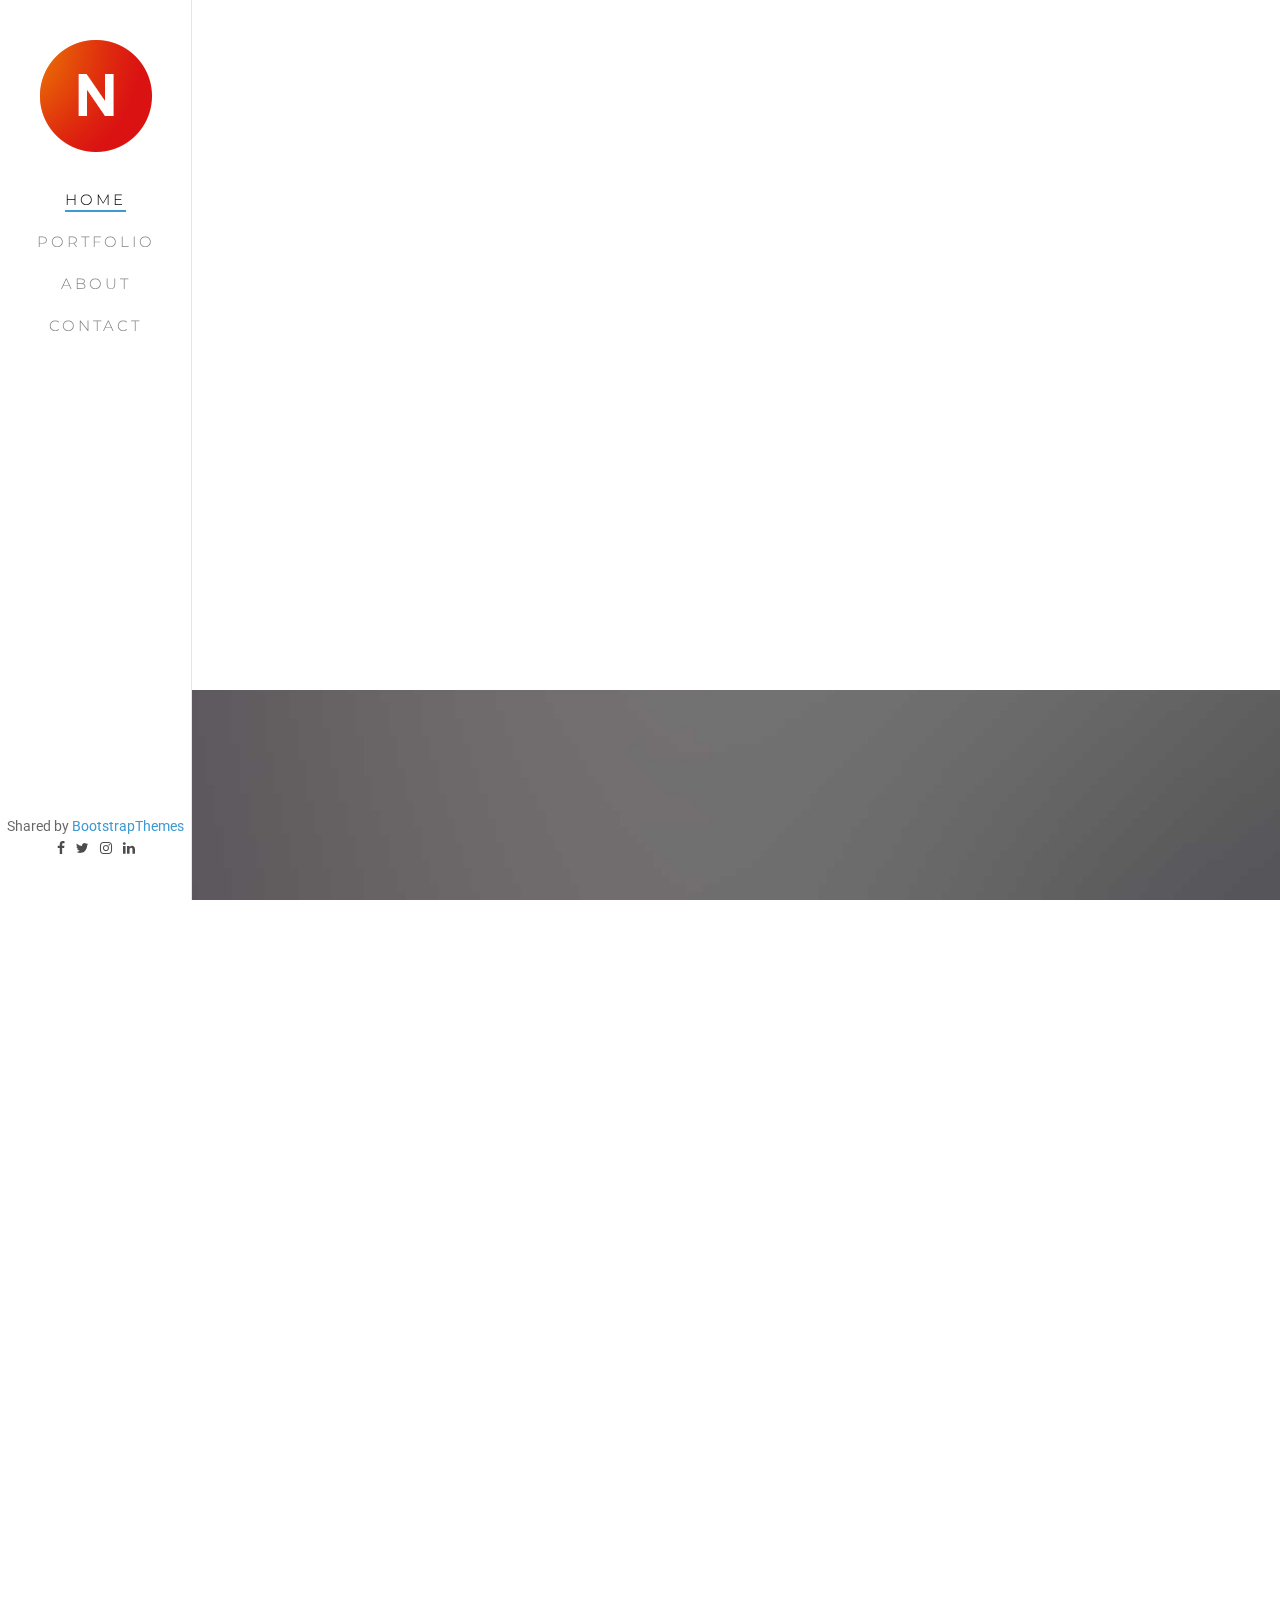
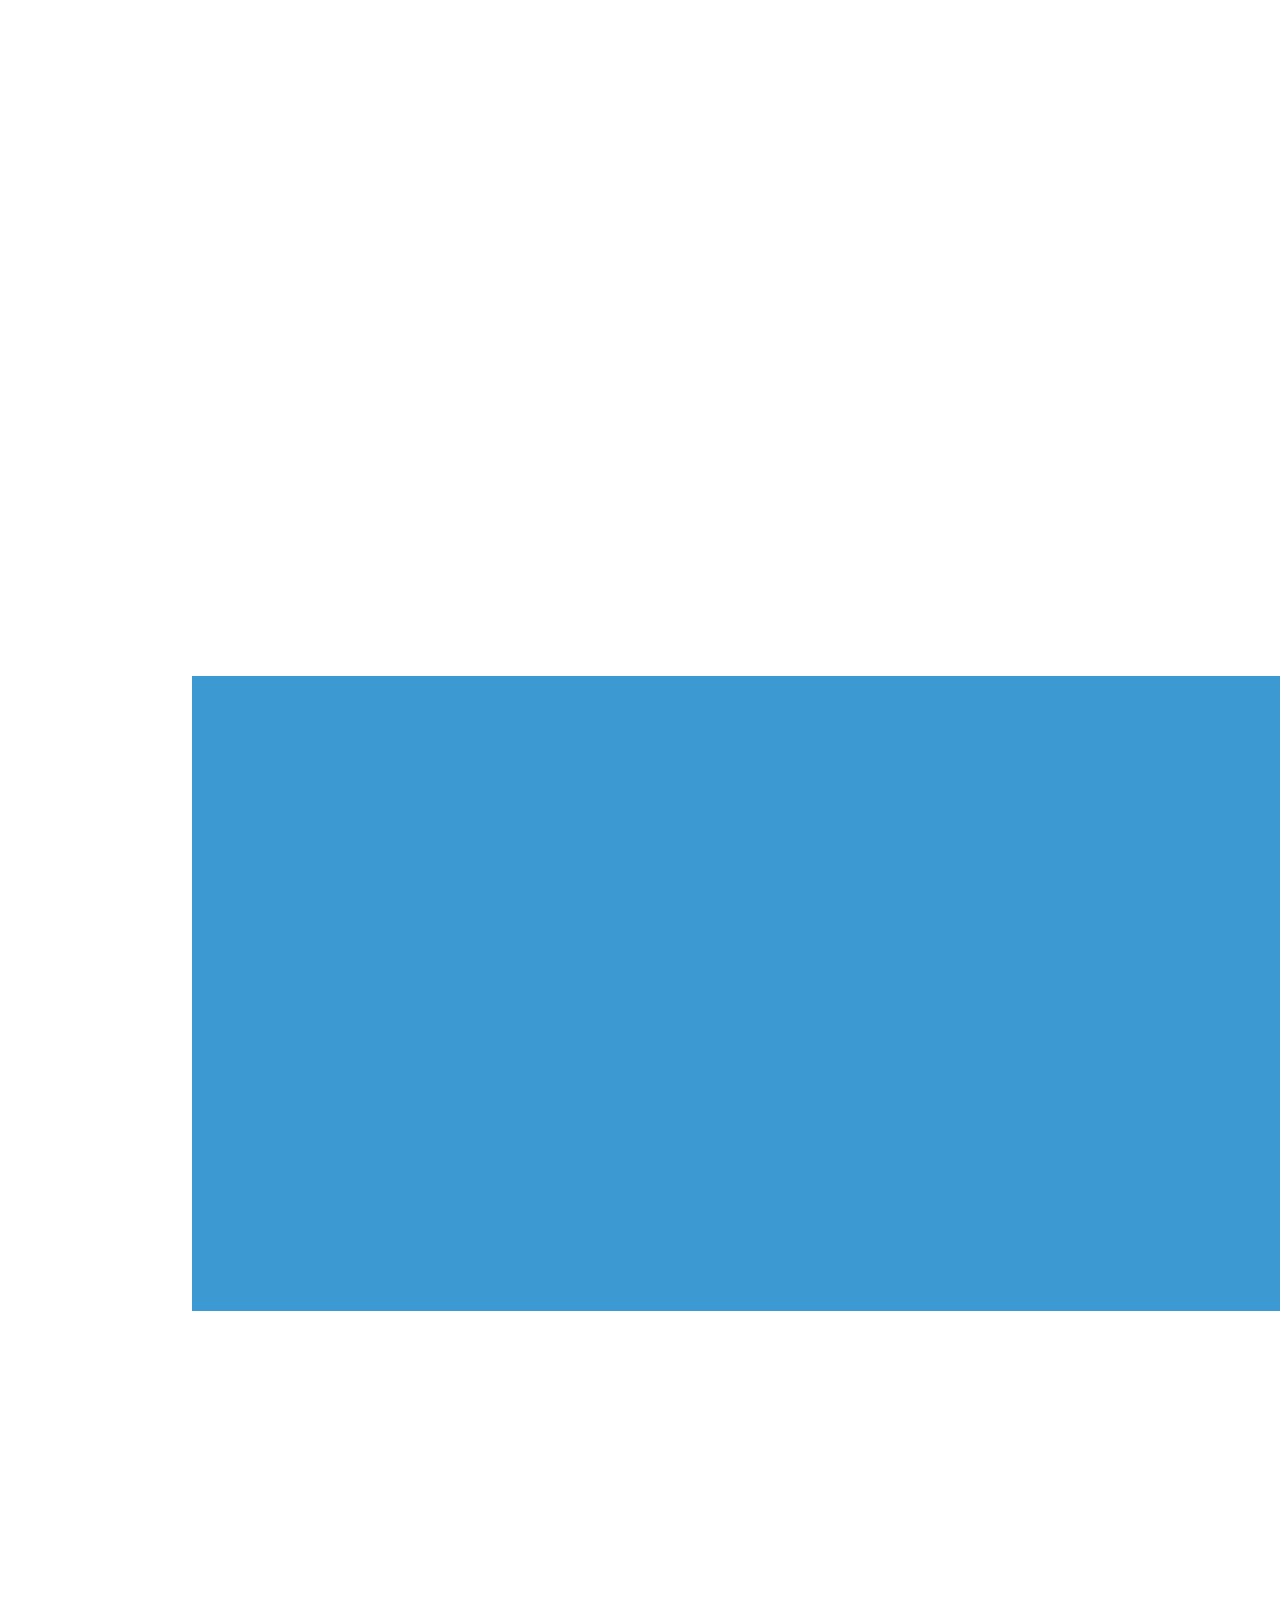
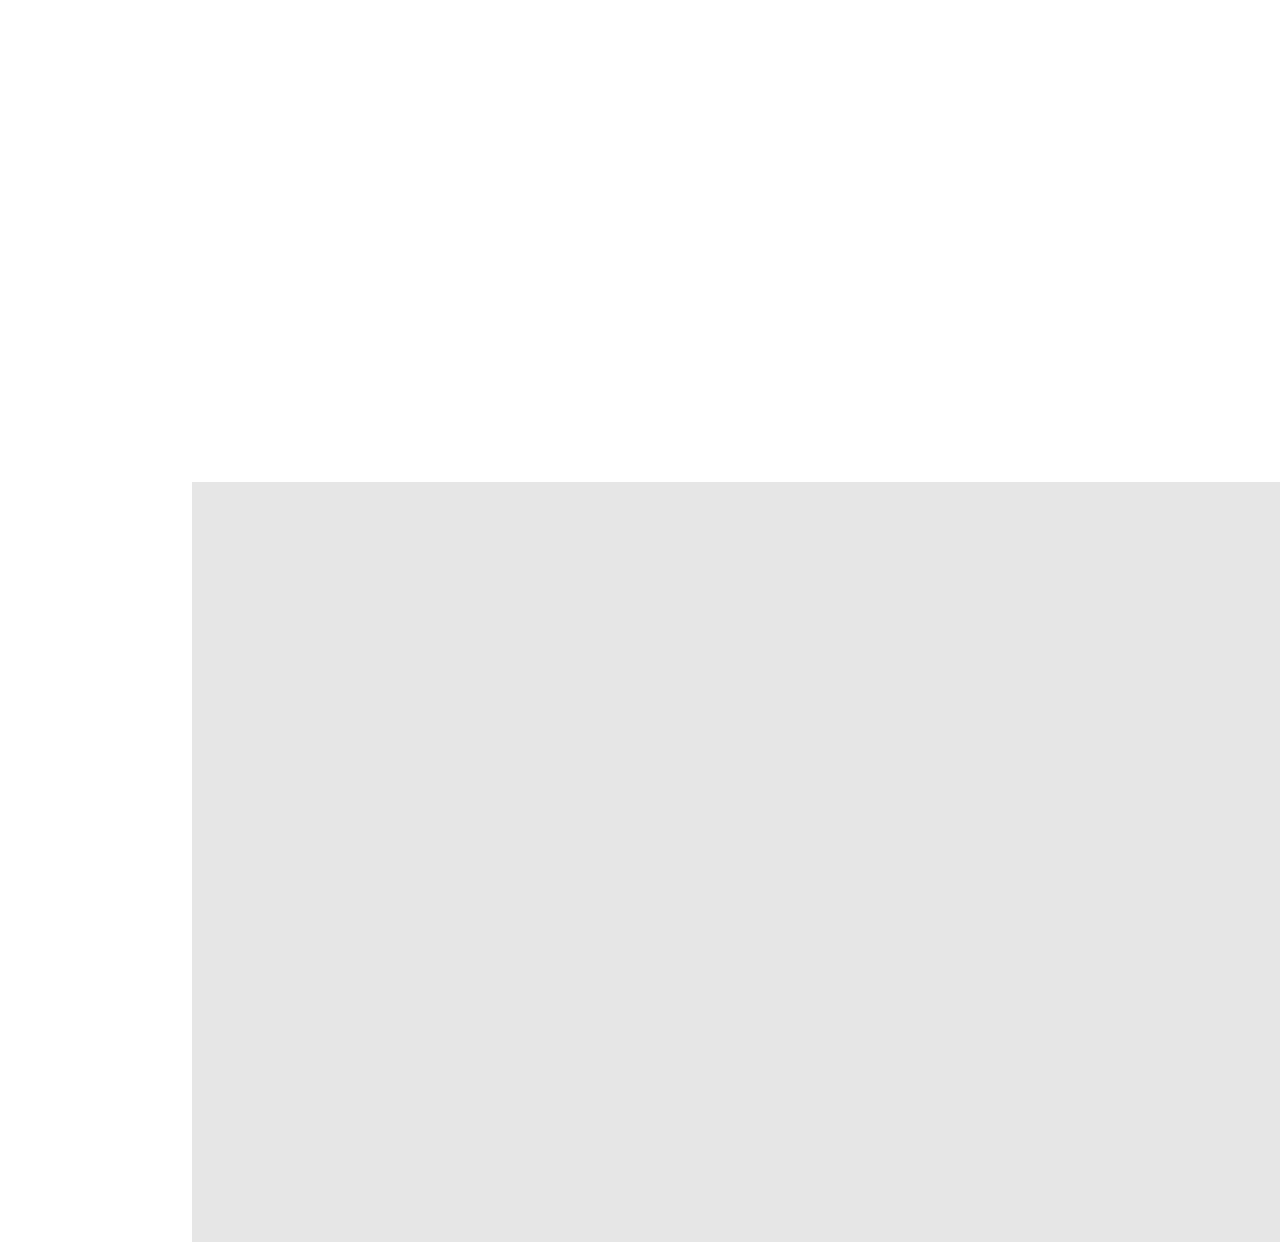
==== commit aa105372: "update 1" ====
--- a/index.html
+++ b/index.html
@@ -7,25 +7,11 @@
 	<head>
 	<meta charset="utf-8">
 	<meta http-equiv="X-UA-Compatible" content="IE=edge">
-	<title>Nitro &mdash; Free HTML5 Bootstrap Website Template by FreeHTML5.co</title>
+	<title>Hi!</title>
 	<meta name="viewport" content="width=device-width, initial-scale=1">
-	<meta name="description" content="Free HTML5 Website Template by FreeHTML5.co" />
-	<meta name="keywords" content="free html5, free template, free bootstrap, free website template, html5, css3, mobile first, responsive" />
-	<meta name="author" content="FreeHTML5.co" />
-
-  <!-- 
-	//////////////////////////////////////////////////////
-
-	FREE HTML5 TEMPLATE 
-	DESIGNED & DEVELOPED by FreeHTML5.co
-		
-	Website: 		http://freehtml5.co/
-	Email: 			info@freehtml5.co
-	Twitter: 		http://twitter.com/fh5co
-	Facebook: 		https://www.facebook.com/fh5co
-
-	//////////////////////////////////////////////////////
-	 -->
+	<meta name="description" content="Your description here" />
+	<meta name="keywords" content="Your Keywords Here" />
+	<meta name="author" content="Gil Pradana" />
 
   	<!-- Facebook and Twitter integration -->
 	<meta property="og:title" content=""/>
@@ -65,21 +51,21 @@
 
 	</head>
 	<body>
-	<div id="fh5co-page">
-		<a href="#" class="js-fh5co-nav-toggle fh5co-nav-toggle"><i></i></a>
-		<aside id="fh5co-aside" role="complementary" class="border js-fullheight">
-
-			<h1 id="fh5co-logo"><a href="index.html"><img src="images/logo.png" alt="Free HTML5 Bootstrap Website Template"></a></h1>
-			<nav id="fh5co-main-menu" role="navigation">
+	<div id="page">
+		<a href="#" class="js-nav-toggle nav-toggle"><i></i></a>
+		<aside id="aside" role="complementary" class="border js-fullheight">
+
+			<h1 id="logo"><a href="index.html"><img src="images/logo.png" alt="Free HTML5 Bootstrap Website Template"></a></h1>
+			<nav id="main-menu" role="navigation">
 				<ul>
-					<li class="fh5co-active"><a href="index.html">Home</a></li>
+					<li class="active"><a href="index.html">Home</a></li>
 					<li><a href="portfolio.html">Portfolio</a></li>
 					<li><a href="about.html">About</a></li>
 					<li><a href="contact.html">Contact</a></li>
 				</ul>
 			</nav>
 
-			<div class="fh5co-footer">
+			<div class="footer">
 				Shared by <i class="fa fa-love"></i><a href="https://bootstrapthemes.co">BootstrapThemes</a>
 				<ul>
 					<li><a href="#"><i class="icon-facebook"></i></a></li>
@@ -91,22 +77,72 @@
 
 		</aside>
 
-		<div id="fh5co-main">
-
-			<div class="fh5co-narrow-content">
-				<h2 class="fh5co-heading animate-box" data-animate-effect="fadeInLeft">We Love To Design <span>See Our Portfolio</span></h2>
+		<div id="main">
+            
+            <div class="narrow-content">
+				<div class="row">
+					<div class="col-md-5">
+						<h2 class="heading animate-box" data-animate-effect="fadeInLeft">Your Product<span>Here</span></h2>
+						<p class="lead animate-box" data-animate-effect="fadeInLeft">Separated they live in Bookmarksgrove right at the coast of the Semantics, a large language ocean.</p>
+						<p class="animate-box" data-animate-effect="fadeInLeft"> Even the all-powerful Pointing has no control about the blind texts it is an almost unorthographic life One day however a small line of blind text by the name of Lorem Ipsum decided to leave for the far World of Grammar.</p>
+					</div>
+					<div class="col-md-6 col-md-push-1 animate-box" data-animate-effect="fadeInLeft">
+						<img src="images/img_1.jpg" alt="Free HTML5 Bootstrap Template" class="img-responsive"> 
+					</div>
+				</div>
+				
+			</div>
+            
+            <div class="counters" style="background-image: url(images/hero.jpg);" data-stellar-background-ratio="0.5" id="counter-animate">
+				<div class="narrow-content animate-box">
+					<div class="row" >
+						
+						<div class="col-md-12 text-center">
+							<h1>Your Title Here</h1>
+                            <h3>Your Caption Here</h3>
+						</div>
+					</div>
+				</div>
+			</div>
+            
+            <div class="narrow-content">
+				<div class="row">
+					<div class="col-md-4 animate-box" data-animate-effect="fadeInLeft">
+						<h1 class="heading-colored">We Design Beautiful &amp; Functional Website</h1>
+					</div>
+				</div>
+				<div class="row">
+					<div class="col-md-4 animate-box" data-animate-effect="fadeInLeft">
+						<p class="lead">Separated they live in Bookmarksgrove right at the coast of the Semantics, a large language ocean.</p>
+						<p><a href="#" class="btn btn-primary btn-outline">Learn More</a></p>
+					</div>
+					<div class="col-md-7 col-md-push-1">
+						<div class="row">
+							<div class="col-md-6 animate-box" data-animate-effect="fadeInLeft">
+								<p>Even the all-powerful Pointing has no control about the blind texts it is an almost unorthographic life One day however a small line of blind text by the name of Lorem Ipsum decided to leave for the far World of Grammar.</p>
+							</div>
+							<div class="col-md-6 animate-box" data-animate-effect="fadeInLeft">
+								<p>Even the all-powerful Pointing has no control about the blind texts it is an almost unorthographic life One day however a small line of blind text by the name of Lorem Ipsum decided to leave for the far World of Grammar.</p>
+							</div>
+						</div>
+					</div>
+				</div>
+			</div>
+
+			<div class="narrow-content">
+				<h2 class="heading animate-box" data-animate-effect="fadeInLeft">Your Portfolio <span>Place it Here</span></h2>
 				<div class="row animate-box" data-animate-effect="fadeInLeft">
 					<div class="col-md-4 col-sm-6 col-xs-6 col-xxs-12 work-item">
 						<a href="work.html">
 							<img src="images/work_1.jpg" alt="Free HTML5 Website Template by FreeHTML5.co" class="img-responsive">
-							<h3 class="fh5co-work-title">Work Title Here</h3>
+							<h3 class="work-title">Work Title Here</h3>
 							<p>Illustration, Branding</p>
 						</a>
 					</div>
 					<div class="col-md-4 col-sm-6 col-xs-6 col-xxs-12 work-item">
 						<a href="work.html">
 							<img src="images/work_2.jpg" alt="Free HTML5 Website Template by FreeHTML5.co" class="img-responsive">
-							<h3 class="fh5co-work-title">Work Title Here</h3>
+							<h3 class="work-title">Work Title Here</h3>
 							<p>Web, Packaging</p>
 						</a>
 					</div>
@@ -114,65 +150,19 @@
 					<div class="col-md-4 col-sm-6 col-xs-6 col-xxs-12 work-item">
 						<a href="work.html">
 							<img src="images/work_3.jpg" alt="Free HTML5 Website Template by FreeHTML5.co" class="img-responsive">
-							<h3 class="fh5co-work-title">Work Title Here</h3>
+							<h3 class="work-title">Work Title Here</h3>
 							<p>Branding, Web</p>
 						</a>
 					</div>
-					<div class="clearfix visible-md-block"></div>
-					<div class="col-md-4 col-sm-6 col-xs-6 col-xxs-12 work-item">
-						<a href="work.html">
-							<img src="images/work_4.jpg" alt="Free HTML5 Website Template by FreeHTML5.co" class="img-responsive">
-							<h3 class="fh5co-work-title">Work Title Here</h3>
-							<p>Logo, Branding, Web</p>
-						</a>
-					</div>
-					<div class="clearfix visible-sm-block"></div>
-					<div class="col-md-4 col-sm-6 col-xs-6 col-xxs-12 work-item">
-						<a href="work.html">
-							<img src="images/work_5.jpg" alt="Free HTML5 Website Template by FreeHTML5.co" class="img-responsive">
-							<h3 class="fh5co-work-title">Work Title Here</h3>
-							<p>Web, Packaging, Branding</p>
-						</a>
-					</div>
-					<div class="col-md-4 col-sm-6 col-xs-6 col-xxs-12 work-item">
-						<a href="work.html">
-							<img src="images/work_6.jpg" alt="Free HTML5 Website Template by FreeHTML5.co" class="img-responsive">
-							<h3 class="fh5co-work-title">Work Title Here</h3>
-							<p>Branding</p>
-						</a>
-					</div>
-					<div class="clearfix visible-md-block visible-sm-block"></div>
-
-					<div class="col-md-4 col-sm-6 col-xs-6 col-xxs-12 work-item">
-						<a href="work.html">
-							<img src="images/work_7.jpg" alt="Free HTML5 Website Template by FreeHTML5.co" class="img-responsive">
-							<h3 class="fh5co-work-title">Work Title Here</h3>
-							<p>Web, Illustration</p>
-						</a>
-					</div>
-					<div class="col-md-4 col-sm-6 col-xs-6 col-xxs-12 work-item">
-						<a href="work.html">
-							<img src="images/work_8.jpg" alt="Free HTML5 Website Template by FreeHTML5.co" class="img-responsive">
-							<h3 class="fh5co-work-title">Work Title Here</h3>
-							<p>Branding, Web</p>
-						</a>
-					</div>
-					<div class="clearfix visible-sm-block"></div>
-					<div class="col-md-4 col-sm-6 col-xs-6 col-xxs-12 work-item">
-						<a href="work.html">
-							<img src="images/work_1.jpg" alt="Free HTML5 Website Template by FreeHTML5.co" class="img-responsive">
-							<h3 class="fh5co-work-title">Work Title Here</h3>
-							<p>Illustration, Branding</p>
-						</a>
-					</div>
+					
 					<div class="clearfix visible-md-block"></div>
 					
 				</div>
 			</div>
 			
 			
-			<div class="fh5co-testimonial" >
-				<div class="fh5co-narrow-content">
+			<div class="testimonial" >
+				<div class="narrow-content">
 					<div class="owl-carousel-fullwidth animate-box" data-animate-effect="fadeInLeft">
 		            <div class="item">
 		            	<figure>
@@ -197,26 +187,26 @@
 			</div>
 
 
-			<div class="fh5co-narrow-content">
-				<h2 class="fh5co-heading animate-box" data-animate-effect="fadeInLeft">This Is What <span>We Love To Do</span></h2>
-				<div class="row">
-					<div class="col-md-6">
-						<div class="fh5co-feature animate-box" data-animate-effect="fadeInLeft">
-							<div class="fh5co-icon">
+			<div class="narrow-content">
+				<h2 class="heading animate-box" data-animate-effect="fadeInLeft">This Is What <span>We Love To Do</span></h2>
+				<div class="row">
+					<div class="col-md-6">
+						<div class="feature animate-box" data-animate-effect="fadeInLeft">
+							<div class="icon">
 								<i class="icon-strategy"></i>
 							</div>
-							<div class="fh5co-text">
+							<div class="text">
 								<h3>Strategy</h3>
 								<p>Far far away, behind the word mountains, far from the countries Vokalia and Consonantia, there live the blind texts. </p>
 							</div>
 						</div>
 					</div>
 					<div class="col-md-6">
-						<div class="fh5co-feature animate-box" data-animate-effect="fadeInLeft">
-							<div class="fh5co-icon">
+						<div class="feature animate-box" data-animate-effect="fadeInLeft">
+							<div class="icon">
 								<i class="icon-telescope"></i>
 							</div>
-							<div class="fh5co-text">
+							<div class="text">
 								<h3>Explore</h3>
 								<p>Far far away, behind the word mountains, far from the countries Vokalia and Consonantia, there live the blind texts. </p>
 							</div>
@@ -224,22 +214,22 @@
 					</div>
 
 					<div class="col-md-6">
-						<div class="fh5co-feature animate-box" data-animate-effect="fadeInLeft">
-							<div class="fh5co-icon">
+						<div class="feature animate-box" data-animate-effect="fadeInLeft">
+							<div class="icon">
 								<i class="icon-circle-compass"></i>
 							</div>
-							<div class="fh5co-text">
+							<div class="text">
 								<h3>Direction</h3>
 								<p>Far far away, behind the word mountains, far from the countries Vokalia and Consonantia, there live the blind texts. </p>
 							</div>
 						</div>
 					</div>
 					<div class="col-md-6">
-						<div class="fh5co-feature animate-box" data-animate-effect="fadeInLeft">
-							<div class="fh5co-icon">
+						<div class="feature animate-box" data-animate-effect="fadeInLeft">
+							<div class="icon">
 								<i class="icon-tools-2"></i>
 							</div>
-							<div class="fh5co-text">
+							<div class="text">
 								<h3>Expertise</h3>
 								<p>Far far away, behind the word mountains, far from the countries Vokalia and Consonantia, there live the blind texts. </p>
 							</div>
@@ -249,36 +239,19 @@
 				</div>
 			</div>
 
-			<div class="fh5co-counters" style="background-image: url(images/hero.jpg);" data-stellar-background-ratio="0.5" id="counter-animate">
-				<div class="fh5co-narrow-content animate-box">
-					<div class="row" >
-						<div class="col-md-4 text-center">
-							<span class="fh5co-counter js-counter" data-from="0" data-to="67" data-speed="5000" data-refresh-interval="50"></span>
-							<span class="fh5co-counter-label">Clients Worked With</span>
-						</div>
-						<div class="col-md-4 text-center">
-							<span class="fh5co-counter js-counter" data-from="0" data-to="130" data-speed="5000" data-refresh-interval="50"></span>
-							<span class="fh5co-counter-label">Completed Projects</span>
-						</div>
-						<div class="col-md-4 text-center">
-							<span class="fh5co-counter js-counter" data-from="0" data-to="27232" data-speed="5000" data-refresh-interval="50"></span>
-							<span class="fh5co-counter-label">Line of Codes</span>
-						</div>
-					</div>
-				</div>
-			</div>
+
 		
-			<div class="fh5co-cards">
-				<div class="fh5co-narrow-content">
-					<h2 class="fh5co-heading animate-box" data-animate-effect="fadeInLeft">Press Release</h2>
-
-					<div class="fh5co-flex-wrap">
-						<div class="fh5co-card animate-box" data-animate-effect="fadeInLeft">
+			<div class="cards">
+				<div class="narrow-content">
+					<h2 class="heading animate-box" data-animate-effect="fadeInLeft">Press Release</h2>
+
+					<div class="flex-wrap">
+						<div class="card animate-box" data-animate-effect="fadeInLeft">
 							<h5>Expertise</h5>
 							<p>Far far away, behind the word mountains, far from the countries Vokalia and Consonantia, there live the blind texts. Separated they live in Bookmarksgrove right at the coast of the Semantics, a large language ocean. A small river named Duden flows by their place and supplies it with the necessary regelialia.</p>
 							<p><a href="#" class="btn btn-md btn-primary">Learn More</a></p>
 						</div>
-						<div class="fh5co-card animate-box" data-animate-effect="fadeInLeft">
+						<div class="card animate-box" data-animate-effect="fadeInLeft">
 							<h5>Explore</h5>
 							<p>Even the all-powerful Pointing has no control about the blind texts it is an almost unorthographic life One day however a small line of blind text by the name of Lorem Ipsum decided to leave for the far World of Grammar. The Big Oxmox advised her not to do so, because there were thousands of bad Commas.</p>
 							<p><a href="#" class="btn btn-md btn-primary">Learn More</a></p>
@@ -289,29 +262,7 @@
 				</div>
 			</div>
 
-			<div class="fh5co-narrow-content">
-				<div class="row">
-					<div class="col-md-4 animate-box" data-animate-effect="fadeInLeft">
-						<h1 class="fh5co-heading-colored">We Design Beautiful &amp; Functional Website</h1>
-					</div>
-				</div>
-				<div class="row">
-					<div class="col-md-4 animate-box" data-animate-effect="fadeInLeft">
-						<p class="fh5co-lead">Separated they live in Bookmarksgrove right at the coast of the Semantics, a large language ocean.</p>
-						<p><a href="#" class="btn btn-primary btn-outline">Learn More</a></p>
-					</div>
-					<div class="col-md-7 col-md-push-1">
-						<div class="row">
-							<div class="col-md-6 animate-box" data-animate-effect="fadeInLeft">
-								<p>Even the all-powerful Pointing has no control about the blind texts it is an almost unorthographic life One day however a small line of blind text by the name of Lorem Ipsum decided to leave for the far World of Grammar.</p>
-							</div>
-							<div class="col-md-6 animate-box" data-animate-effect="fadeInLeft">
-								<p>Even the all-powerful Pointing has no control about the blind texts it is an almost unorthographic life One day however a small line of blind text by the name of Lorem Ipsum decided to leave for the far World of Grammar.</p>
-							</div>
-						</div>
-					</div>
-				</div>
-			</div>
+			
 
 		</div>
 	</div>
--- a/css/style.css
+++ b/css/style.css
@@ -25,13 +25,13 @@
 }
 
 a {
-  color: #da1212;
+  color: #3C99D1;
   -webkit-transition: 0.5s;
   -o-transition: 0.5s;
   transition: 0.5s;
 }
 a:hover, a:active, a:focus {
-  color: #da1212;
+  color: #3C99D1;
   outline: none;
 }
 
@@ -54,26 +54,26 @@
 
 ::-webkit-selection {
   color: #fff;
-  background: #da1212;
+  background: #3C99D1;
 }
 
 ::-moz-selection {
   color: #fff;
-  background: #da1212;
+  background: #3C99D1;
 }
 
 ::selection {
   color: #fff;
-  background: #da1212;
-}
-
-#fh5co-page {
+  background: #3C99D1;
+}
+
+#page {
   width: 100%;
   overflow: hidden;
   position: relative;
 }
 
-#fh5co-aside {
+#aside {
   padding-top: 40px;
   padding-bottom: 40px;
   width: 15%;
@@ -86,16 +86,16 @@
   -o-transition: 0.5s;
   transition: 0.5s;
 }
-#fh5co-aside.border {
+#aside.border {
   border-right: 1px solid #e6e6e6;
 }
 @media screen and (max-width: 1200px) {
-  #fh5co-aside {
+  #aside {
     width: 30%;
   }
 }
 @media screen and (max-width: 768px) {
-  #fh5co-aside {
+  #aside {
     width: 270px;
     -moz-transform: translateX(-270px);
     -webkit-transform: translateX(-270px);
@@ -104,25 +104,25 @@
     transform: translateX(-270px);
   }
 }
-#fh5co-aside #fh5co-logo {
+#aside #logo {
   text-align: center;
 }
-#fh5co-aside #fh5co-main-menu ul {
+#aside #main-menu ul {
   text-align: center;
   margin: 0;
   padding: 0;
 }
 @media screen and (max-width: 768px) {
-  #fh5co-aside #fh5co-main-menu ul {
+  #aside #main-menu ul {
     margin: 0 0 2em 0;
   }
 }
-#fh5co-aside #fh5co-main-menu ul li {
+#aside #main-menu ul li {
   margin: 0 0 10px 0;
   padding: 0;
   list-style: none;
 }
-#fh5co-aside #fh5co-main-menu ul li a {
+#aside #main-menu ul li a {
   color: rgba(0, 0, 0, 0.5);
   text-decoration: none;
   letter-spacing: .1em;
@@ -137,14 +137,14 @@
   letter-spacing: .2em;
   font-family: "Montserrat", Arial, sans-serif;
 }
-#fh5co-aside #fh5co-main-menu ul li a:after {
+#aside #main-menu ul li a:after {
   content: "";
   position: absolute;
   height: 2px;
   bottom: 7px;
   left: 10px;
   right: 10px;
-  background-color: #da1212;
+  background-color: #3C99D1;
   visibility: hidden;
   -webkit-transform: scaleX(0);
   -moz-transform: scaleX(0);
@@ -157,11 +157,11 @@
   -o-transition: all 0.3s cubic-bezier(0.175, 0.885, 0.32, 1.275);
   transition: all 0.3s cubic-bezier(0.175, 0.885, 0.32, 1.275);
 }
-#fh5co-aside #fh5co-main-menu ul li a:hover {
+#aside #main-menu ul li a:hover {
   text-decoration: none;
   color: black;
 }
-#fh5co-aside #fh5co-main-menu ul li a:hover:after {
+#aside #main-menu ul li a:hover:after {
   visibility: visible;
   -webkit-transform: scaleX(1);
   -moz-transform: scaleX(1);
@@ -169,10 +169,10 @@
   -o-transform: scaleX(1);
   transform: scaleX(1);
 }
-#fh5co-aside #fh5co-main-menu ul li.fh5co-active a {
+#aside #main-menu ul li.active a {
   color: black;
 }
-#fh5co-aside #fh5co-main-menu ul li.fh5co-active a:after {
+#aside #main-menu ul li.active a:after {
   visibility: visible;
   -webkit-transform: scaleX(1);
   -moz-transform: scaleX(1);
@@ -180,7 +180,7 @@
   -o-transform: scaleX(1);
   transform: scaleX(1);
 }
-#fh5co-aside .fh5co-footer {
+#aside .footer {
   position: absolute;
   bottom: 40px;
   font-size: 14px;
@@ -190,36 +190,36 @@
   color: rgba(0, 0, 0, 0.6);
 }
 @media screen and (max-width: 768px) {
-  #fh5co-aside .fh5co-footer {
+  #aside .footer {
     position: relative;
     bottom: 0;
   }
 }
-#fh5co-aside .fh5co-footer span {
+#aside .footer span {
   display: block;
 }
-#fh5co-aside .fh5co-footer ul {
+#aside .footer ul {
   padding: 0;
   margin: 0;
   text-align: center;
 }
-#fh5co-aside .fh5co-footer ul li {
+#aside .footer ul li {
   padding: 0;
   margin: 0;
   display: inline;
   list-style: none;
 }
-#fh5co-aside .fh5co-footer ul li a {
+#aside .footer ul li a {
   color: rgba(0, 0, 0, 0.7);
   padding: 4px;
 }
-#fh5co-aside .fh5co-footer ul li a:hover, #fh5co-aside .fh5co-footer ul li a:active, #fh5co-aside .fh5co-footer ul li a:focus {
+#aside .footer ul li a:hover, #aside .footer ul li a:active, #aside .footer ul li a:focus {
   text-decoration: none;
   outline: none;
-  color: #da1212;
-}
-
-#fh5co-main {
+  color: #3C99D1;
+}
+
+#main {
   width: 85%;
   float: right;
   -webkit-transition: 0.5s;
@@ -227,23 +227,23 @@
   transition: 0.5s;
 }
 @media screen and (max-width: 1200px) {
-  #fh5co-main {
+  #main {
     width: 70%;
   }
 }
 @media screen and (max-width: 768px) {
-  #fh5co-main {
+  #main {
     width: 100%;
   }
 }
-#fh5co-main .fh5co-narrow-content {
+#main .narrow-content {
   position: relative;
   width: 80%;
   margin: 0 auto;
   padding: 4em 0;
 }
 @media screen and (max-width: 768px) {
-  #fh5co-main .fh5co-narrow-content {
+  #main .narrow-content {
     width: 100%;
     padding: 3.5em 1em;
   }
@@ -252,7 +252,7 @@
 body.offcanvas {
   overflow-x: hidden;
 }
-body.offcanvas #fh5co-aside {
+body.offcanvas #aside {
   -moz-transform: translateX(0);
   -webkit-transform: translateX(0);
   -ms-transform: translateX(0);
@@ -263,7 +263,7 @@
   z-index: 999;
   position: fixed;
 }
-body.offcanvas #fh5co-main, body.offcanvas .fh5co-nav-toggle {
+body.offcanvas #main, body.offcanvas .nav-toggle {
   top: 0;
   -moz-transform: translateX(270px);
   -webkit-transform: translateX(270px);
@@ -304,10 +304,10 @@
   border: 10px solid #000;
 }
 
-.fh5co-services {
+.services {
   margin-top: 5px;
 }
-.fh5co-services ul {
+.services ul {
   list-style: none;
   padding: 0;
   margin: 0;
@@ -320,7 +320,7 @@
   color: #000;
 }
 .work-pagination a:hover {
-  color: #da1212;
+  color: #3C99D1;
   text-decoration: none;
 }
 @media screen and (max-width: 480px) {
@@ -329,34 +329,34 @@
   }
 }
 
-.fh5co-border-bottom {
+.border-bottom {
   border-bottom: 1px solid #f0f0f0;
 }
 
-.fh5co-testimonial {
+.testimonial {
   padding: 3em 0;
-  background: #da1212;
-}
-@media screen and (max-width: 768px) {
-  .fh5co-testimonial {
+  background: #3C99D1;
+}
+@media screen and (max-width: 768px) {
+  .testimonial {
     padding: 3em 0;
   }
 }
-.fh5co-testimonial .item {
+.testimonial .item {
   color: white;
   padding-left: 3em;
   padding-right: 3em;
 }
 @media screen and (max-width: 768px) {
-  .fh5co-testimonial .item {
+  .testimonial .item {
     padding-left: 0em;
     padding-right: 0em;
   }
 }
-.fh5co-testimonial .item figure {
+.testimonial .item figure {
   text-align: center;
 }
-.fh5co-testimonial .item figure img {
+.testimonial .item figure img {
   max-width: inherit;
   width: 90px;
   margin: 0 auto;
@@ -365,31 +365,31 @@
   -ms-border-radius: 50%;
   border-radius: 50%;
 }
-.fh5co-testimonial .item p {
+.testimonial .item p {
   font-size: 30px;
 }
 @media screen and (max-width: 768px) {
-  .fh5co-testimonial .item p {
+  .testimonial .item p {
     font-size: 28px;
   }
 }
 @media screen and (max-width: 480px) {
-  .fh5co-testimonial .item p {
+  .testimonial .item p {
     font-size: 20px;
   }
 }
-.fh5co-testimonial .item .author {
+.testimonial .item .author {
   font-size: 16px;
   display: block;
 }
 
-.fh5co-counters {
+.counters {
   padding: 1em 0;
   background: #e6e6e6;
   background-size: cover;
   background-attachment: fixed;
 }
-.fh5co-counters .fh5co-counter {
+.counters .counter {
   font-size: 50px;
   display: block;
   color: #fff;
@@ -397,7 +397,7 @@
   width: 100%;
   margin-bottom: .5em;
 }
-.fh5co-counters .fh5co-counter-label {
+.counters .counter-label {
   color: #fff;
   text-transform: uppercase;
   font-size: 13px;
@@ -407,25 +407,25 @@
   display: block;
 }
 
-.fh5co-lead {
+.lead {
   font-size: 24px;
   line-height: 1.5;
 }
 
-.fh5co-heading-colored {
-  color: #da1212;
-}
-
-.fh5co-cards {
+.heading-colored {
+  color: #3C99D1;
+}
+
+.cards {
   padding: 1em 0;
   background: #e6e6e6;
 }
 @media screen and (max-width: 768px) {
-  .fh5co-cards {
+  .cards {
     padding: 1em 0;
   }
 }
-.fh5co-cards .fh5co-flex-wrap {
+.cards .flex-wrap {
   display: -webkit-box;
   display: -moz-box;
   display: -ms-flexbox;
@@ -435,30 +435,30 @@
   -webkit-flex-wrap: wrap;
   -moz-flex-wrap: wrap;
 }
-.fh5co-cards .fh5co-flex-wrap > div {
+.cards .flex-wrap > div {
   width: 49.5%;
   margin-right: 1%;
   background: #fff;
   padding: 30px;
   margin-bottom: 10px;
 }
-.fh5co-cards .fh5co-flex-wrap > div:nth-of-type(1) {
+.cards .flex-wrap > div:nth-of-type(1) {
   float: left;
 }
-.fh5co-cards .fh5co-flex-wrap > div:nth-of-type(2) {
+.cards .flex-wrap > div:nth-of-type(2) {
   float: right;
   margin-right: 0%;
 }
 @media screen and (max-width: 992px) {
-  .fh5co-cards .fh5co-flex-wrap > div {
+  .cards .flex-wrap > div {
     width: 100%;
     margin-right: 0;
   }
 }
-.fh5co-cards .fh5co-flex-wrap .fh5co-card p:last-child {
+.cards .flex-wrap .card p:last-child {
   margin-bottom: 0;
 }
-.fh5co-cards .fh5co-flex-wrap .fh5co-card h5 {
+.cards .flex-wrap .card h5 {
   text-transform: uppercase;
   font-size: 12px;
   letter-spacing: .2em;
@@ -470,51 +470,51 @@
   *display: inline;
 }
 
-.fh5co-counter .fh5co-number {
+.counter .number {
   font-size: 100px;
-  color: #da1212;
+  color: #3C99D1;
   font-weight: 400;
   margin: 0;
   padding: 0;
   line-height: .7;
 }
-.fh5co-counter .fh5co-number.fh5co-left {
+.counter .number.left {
   float: left;
   width: 30%;
 }
 @media screen and (max-width: 768px) {
-  .fh5co-counter .fh5co-number.fh5co-left {
+  .counter .number.left {
     width: 100%;
     line-height: 1.2;
   }
 }
-.fh5co-counter .fh5co-text {
+.counter .text {
   float: right;
   text-align: left;
   width: 70%;
 }
 @media screen and (max-width: 768px) {
-  .fh5co-counter .fh5co-text {
+  .counter .text {
     width: 100%;
     text-align: center;
   }
 }
-.fh5co-counter .fh5co-text h3 {
+.counter .text h3 {
   margin: 0;
   padding: 0;
   position: relative;
 }
-.fh5co-counter .fh5co-text h3.border-bottom:after {
+.counter .text h3.border-bottom:after {
   content: "";
   width: 50px;
 }
 
-.fh5co-social {
+.social {
   padding: 0;
   margin: 0;
   text-align: center;
 }
-.fh5co-social li {
+.social li {
   padding: 0;
   margin: 0;
   list-style: none;
@@ -523,7 +523,7 @@
   zoom: 1;
   *display: inline;
 }
-.fh5co-social li a {
+.social li a {
   font-size: 22px;
   color: #000;
   padding: 10px;
@@ -537,17 +537,17 @@
   border-radius: 7px;
 }
 @media screen and (max-width: 768px) {
-  .fh5co-social li a {
+  .social li a {
     padding: 10px 8px;
   }
 }
-.fh5co-social li a:hover {
-  color: #da1212;
-}
-.fh5co-social li a:hover, .fh5co-social li a:active, .fh5co-social li a:focus {
+.social li a:hover {
+  color: #3C99D1;
+}
+.social li a:hover, .social li a:active, .social li a:focus {
   outline: none;
   text-decoration: none;
-  color: #da1212;
+  color: #3C99D1;
 }
 
 #map {
@@ -560,59 +560,59 @@
   }
 }
 
-.fh5co-more-contact {
+.more-contact {
   background: #fafafa;
 }
 
-.fh5co-feature {
+.feature {
   text-align: left;
   width: 100%;
   float: left;
   padding: 20px;
 }
-.fh5co-feature .fh5co-icon {
+.feature .icon {
   float: left;
   width: 10%;
   display: block;
   margin-top: 5px;
 }
-.fh5co-feature .fh5co-icon i {
-  color: #da1212;
+.feature .icon i {
+  color: #3C99D1;
   font-size: 70px;
 }
 @media screen and (max-width: 1200px) {
-  .fh5co-feature .fh5co-icon i {
+  .feature .icon i {
     font-size: 40px;
   }
 }
-.fh5co-feature.fh5co-feature-sm .fh5co-icon i {
-  color: #da1212;
+.feature.feature-sm .icon i {
+  color: #3C99D1;
   font-size: 28px;
 }
 @media screen and (max-width: 1200px) {
-  .fh5co-feature.fh5co-feature-sm .fh5co-icon i {
+  .feature.feature-sm .icon i {
     font-size: 28px;
   }
 }
-.fh5co-feature .fh5co-text {
+.feature .text {
   float: right;
   width: 80%;
 }
 @media screen and (max-width: 768px) {
-  .fh5co-feature .fh5co-text {
+  .feature .text {
     width: 82%;
   }
 }
 @media screen and (max-width: 480px) {
-  .fh5co-feature .fh5co-text {
+  .feature .text {
     width: 72%;
   }
 }
-.fh5co-feature .fh5co-text h2, .fh5co-feature .fh5co-text h3 {
+.feature .text h2, .feature .text h3 {
   margin: 0;
   padding: 0;
 }
-.fh5co-feature .fh5co-text h3 {
+.feature .text h3 {
   font-weight: 300;
   margin-bottom: 20px;
   color: rgba(0, 0, 0, 0.8);
@@ -621,30 +621,30 @@
   text-transform: uppercase;
 }
 
-.fh5co-heading {
+.heading {
   font-size: 45px;
   margin-bottom: 1em;
 }
-.fh5co-heading.fh5co-light {
-  color: #fff;
-}
-.fh5co-heading span {
+.heading.light {
+  color: #fff;
+}
+.heading span {
   display: block;
 }
 @media screen and (max-width: 768px) {
-  .fh5co-heading {
+  .heading {
     font-size: 30px;
     margin-bottom: 1em;
   }
 }
 
-.fh5co-staff img {
+.staff img {
   margin-bottom: 1em;
 }
-.fh5co-staff h3 {
+.staff h3 {
   margin: 0;
 }
-.fh5co-staff h4 {
+.staff h4 {
   margin: 0 0 20px 0;
   font-weight: 300;
   color: rgba(0, 0, 0, 0.4);
@@ -746,12 +746,12 @@
   color: #000;
 }
 
-.owl-carousel-fullwidth.fh5co-light-arrow .owl-controls .owl-nav .owl-next i,
-.owl-carousel-fullwidth.fh5co-light-arrow .owl-controls .owl-nav .owl-prev i {
-  color: #fff;
-}
-.owl-carousel-fullwidth.fh5co-light-arrow .owl-controls .owl-nav .owl-next:hover i,
-.owl-carousel-fullwidth.fh5co-light-arrow .owl-controls .owl-nav .owl-prev:hover i {
+.owl-carousel-fullwidth.light-arrow .owl-controls .owl-nav .owl-next i,
+.owl-carousel-fullwidth.light-arrow .owl-controls .owl-nav .owl-prev i {
+  color: #fff;
+}
+.owl-carousel-fullwidth.light-arrow .owl-controls .owl-nav .owl-next:hover i,
+.owl-carousel-fullwidth.light-arrow .owl-controls .owl-nav .owl-prev:hover i {
   color: #fff;
 }
 
@@ -797,7 +797,7 @@
 }
 .owl-theme .owl-dots .owl-dot span:hover {
   background: none;
-  border: 3px solid #da1212;
+  border: 3px solid #3C99D1;
 }
 
 .owl-theme .owl-dots .owl-dot.active span, .owl-theme .owl-dots .owl-dot:hover span {
@@ -836,9 +836,9 @@
 }
 
 .btn-primary {
-  background: #da1212;
-  color: #fff;
-  border: 2px solid #da1212;
+  background: #3C99D1;
+  color: #fff;
+  border: 2px solid #3C99D1;
 }
 .btn-primary:hover, .btn-primary:focus, .btn-primary:active {
   background: #ec1919 !important;
@@ -846,11 +846,11 @@
 }
 .btn-primary.btn-outline {
   background: transparent;
-  color: #da1212;
-  border: 2px solid #da1212;
+  color: #3C99D1;
+  border: 2px solid #3C99D1;
 }
 .btn-primary.btn-outline:hover, .btn-primary.btn-outline:focus, .btn-primary.btn-outline:active {
-  background: #da1212;
+  background: #3C99D1;
   color: #fff;
 }
 
@@ -960,28 +960,28 @@
 .form-control:active, .form-control:focus {
   outline: none;
   box-shadow: none;
-  border-color: #da1212;
+  border-color: #3C99D1;
 }
 
 #message {
   height: 130px;
 }
 
-.fh5co-nav-toggle {
+.nav-toggle {
   cursor: pointer;
   text-decoration: none;
 }
-.fh5co-nav-toggle.active i::before, .fh5co-nav-toggle.active i::after {
+.nav-toggle.active i::before, .nav-toggle.active i::after {
   background: #000;
 }
-.fh5co-nav-toggle.dark.active i::before, .fh5co-nav-toggle.dark.active i::after {
+.nav-toggle.dark.active i::before, .nav-toggle.dark.active i::after {
   background: #000;
 }
-.fh5co-nav-toggle:hover, .fh5co-nav-toggle:focus, .fh5co-nav-toggle:active {
+.nav-toggle:hover, .nav-toggle:focus, .nav-toggle:active {
   outline: none;
   border-bottom: none !important;
 }
-.fh5co-nav-toggle i {
+.nav-toggle i {
   position: relative;
   display: -moz-inline-stack;
   display: inline-block;
@@ -996,7 +996,7 @@
   background: #000;
   transition: all .2s ease-out;
 }
-.fh5co-nav-toggle i::before, .fh5co-nav-toggle i::after {
+.nav-toggle i::before, .nav-toggle i::after {
   content: '';
   width: 30px;
   height: 2px;
@@ -1007,40 +1007,40 @@
   -o-transition: 0.2s;
   transition: 0.2s;
 }
-.fh5co-nav-toggle.dark i {
+.nav-toggle.dark i {
   position: relative;
   color: #000;
   background: #000;
   transition: all .2s ease-out;
 }
-.fh5co-nav-toggle.dark i::before, .fh5co-nav-toggle.dark i::after {
+.nav-toggle.dark i::before, .nav-toggle.dark i::after {
   background: #000;
   -webkit-transition: 0.2s;
   -o-transition: 0.2s;
   transition: 0.2s;
 }
 
-.fh5co-nav-toggle i::before {
+.nav-toggle i::before {
   top: -7px;
 }
 
-.fh5co-nav-toggle i::after {
+.nav-toggle i::after {
   bottom: -7px;
 }
 
-.fh5co-nav-toggle:hover i::before {
+.nav-toggle:hover i::before {
   top: -10px;
 }
 
-.fh5co-nav-toggle:hover i::after {
+.nav-toggle:hover i::after {
   bottom: -10px;
 }
 
-.fh5co-nav-toggle.active i {
+.nav-toggle.active i {
   background: transparent;
 }
 
-.fh5co-nav-toggle.active i::before {
+.nav-toggle.active i::before {
   top: 0;
   -webkit-transform: rotateZ(45deg);
   -moz-transform: rotateZ(45deg);
@@ -1049,7 +1049,7 @@
   transform: rotateZ(45deg);
 }
 
-.fh5co-nav-toggle.active i::after {
+.nav-toggle.active i::after {
   bottom: 0;
   -webkit-transform: rotateZ(-45deg);
   -moz-transform: rotateZ(-45deg);
@@ -1058,7 +1058,7 @@
   transform: rotateZ(-45deg);
 }
 
-.fh5co-nav-toggle {
+.nav-toggle {
   position: fixed;
   left: 0;
   top: 0px;
@@ -1072,7 +1072,7 @@
   transition: 0.5s;
 }
 @media screen and (max-width: 768px) {
-  .fh5co-nav-toggle {
+  .nav-toggle {
     opacity: 1;
     visibility: visible;
   }
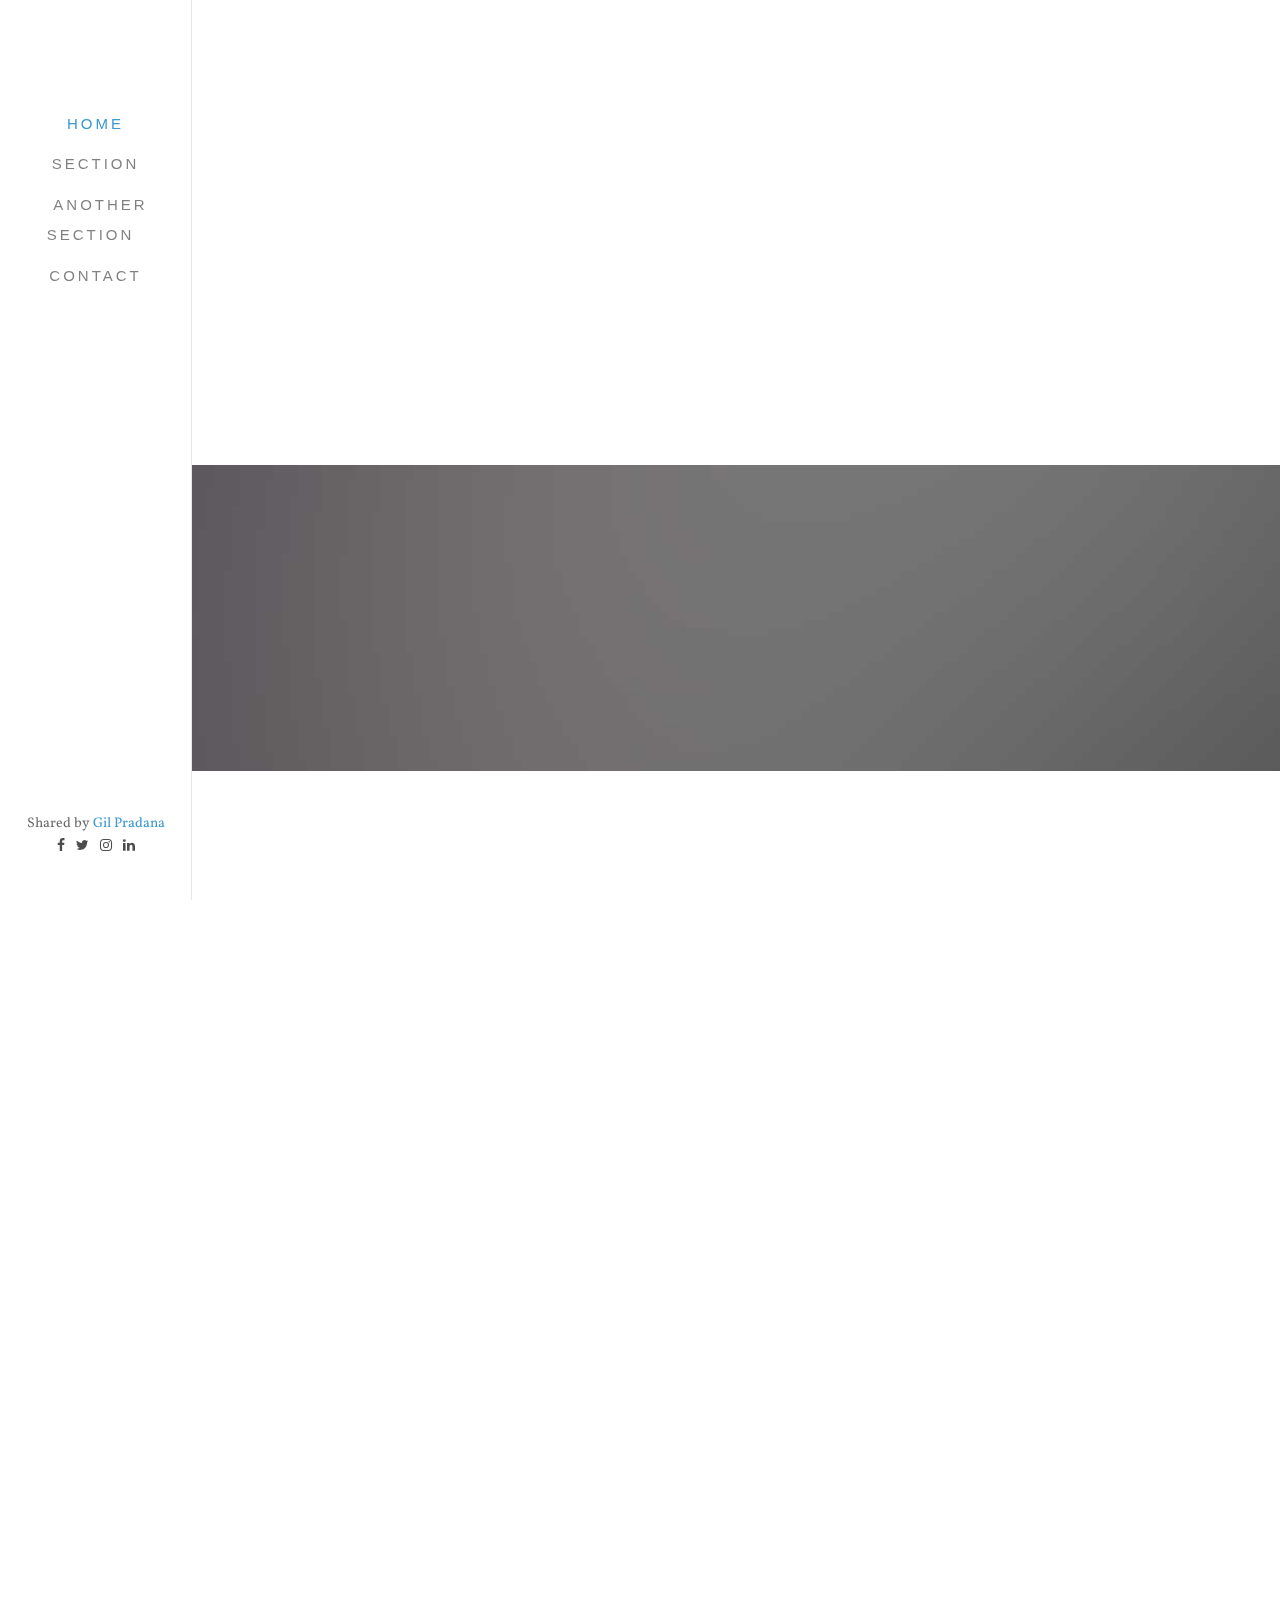
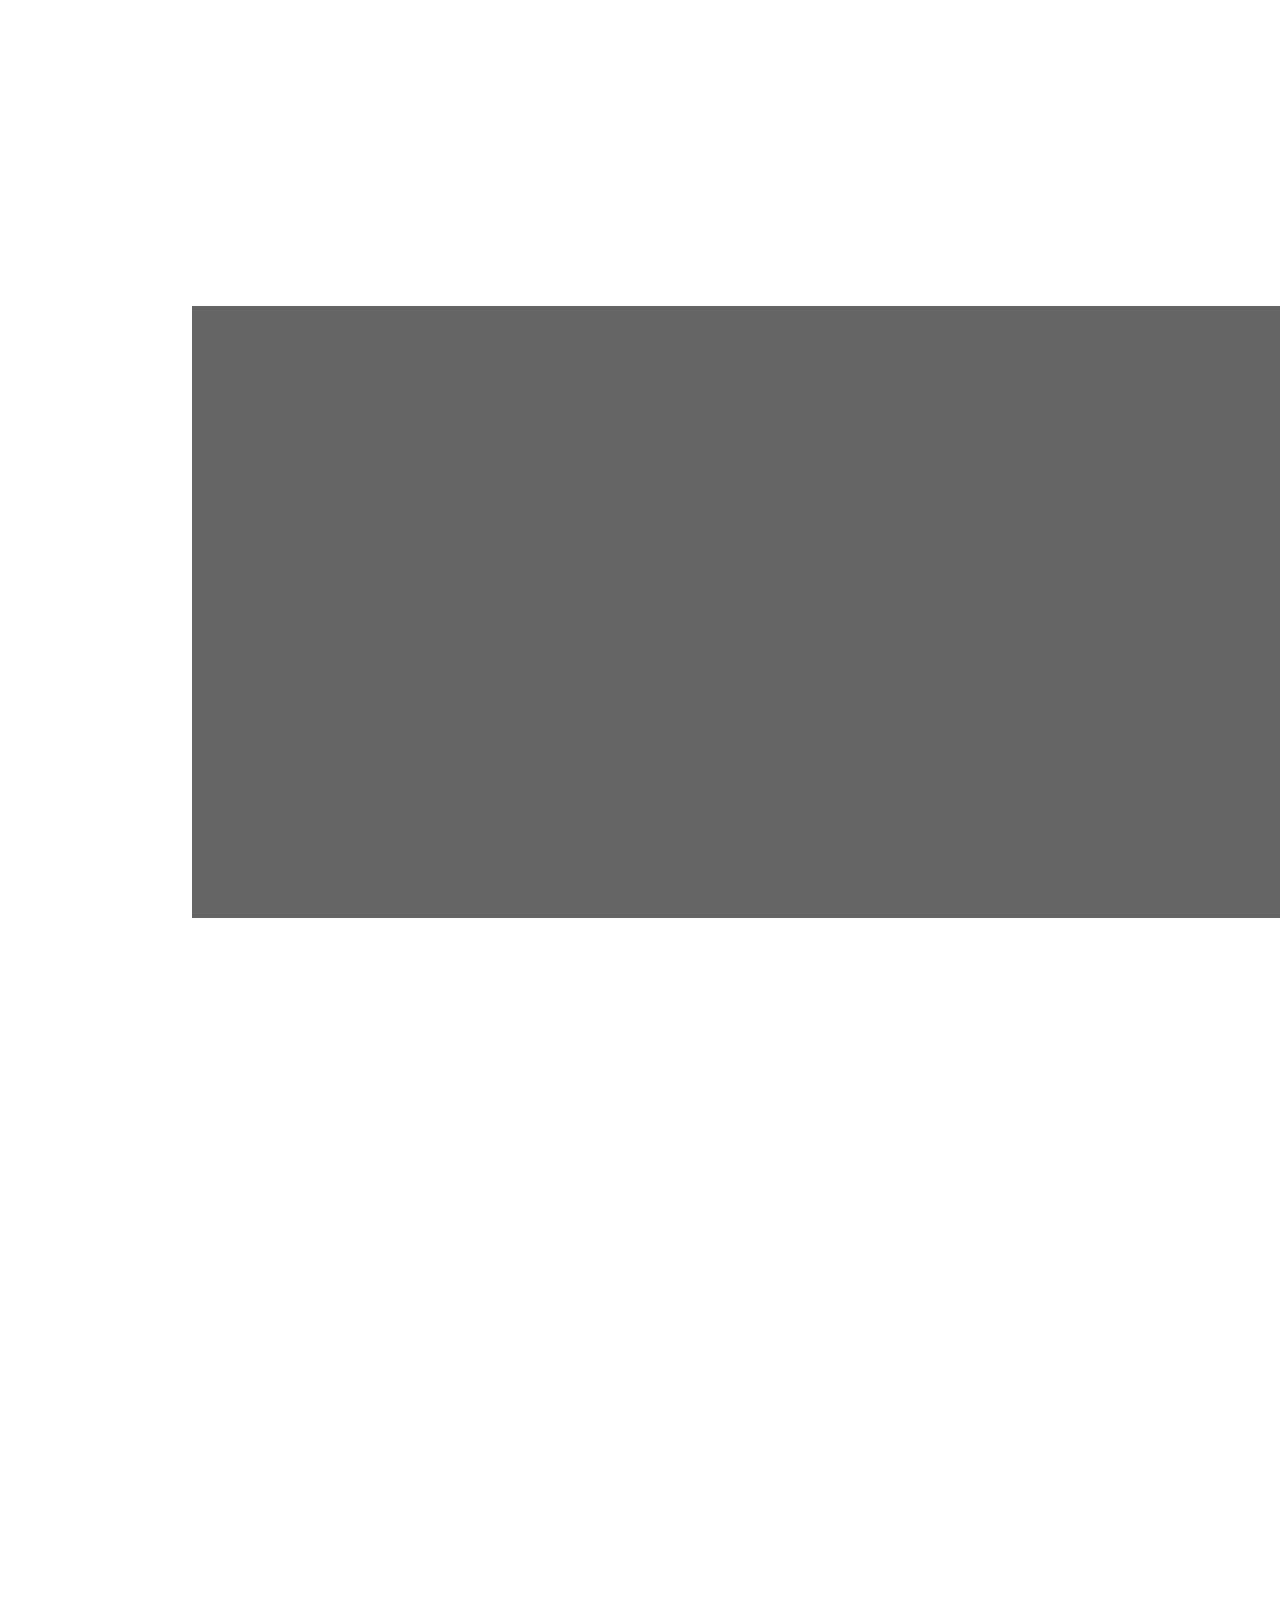
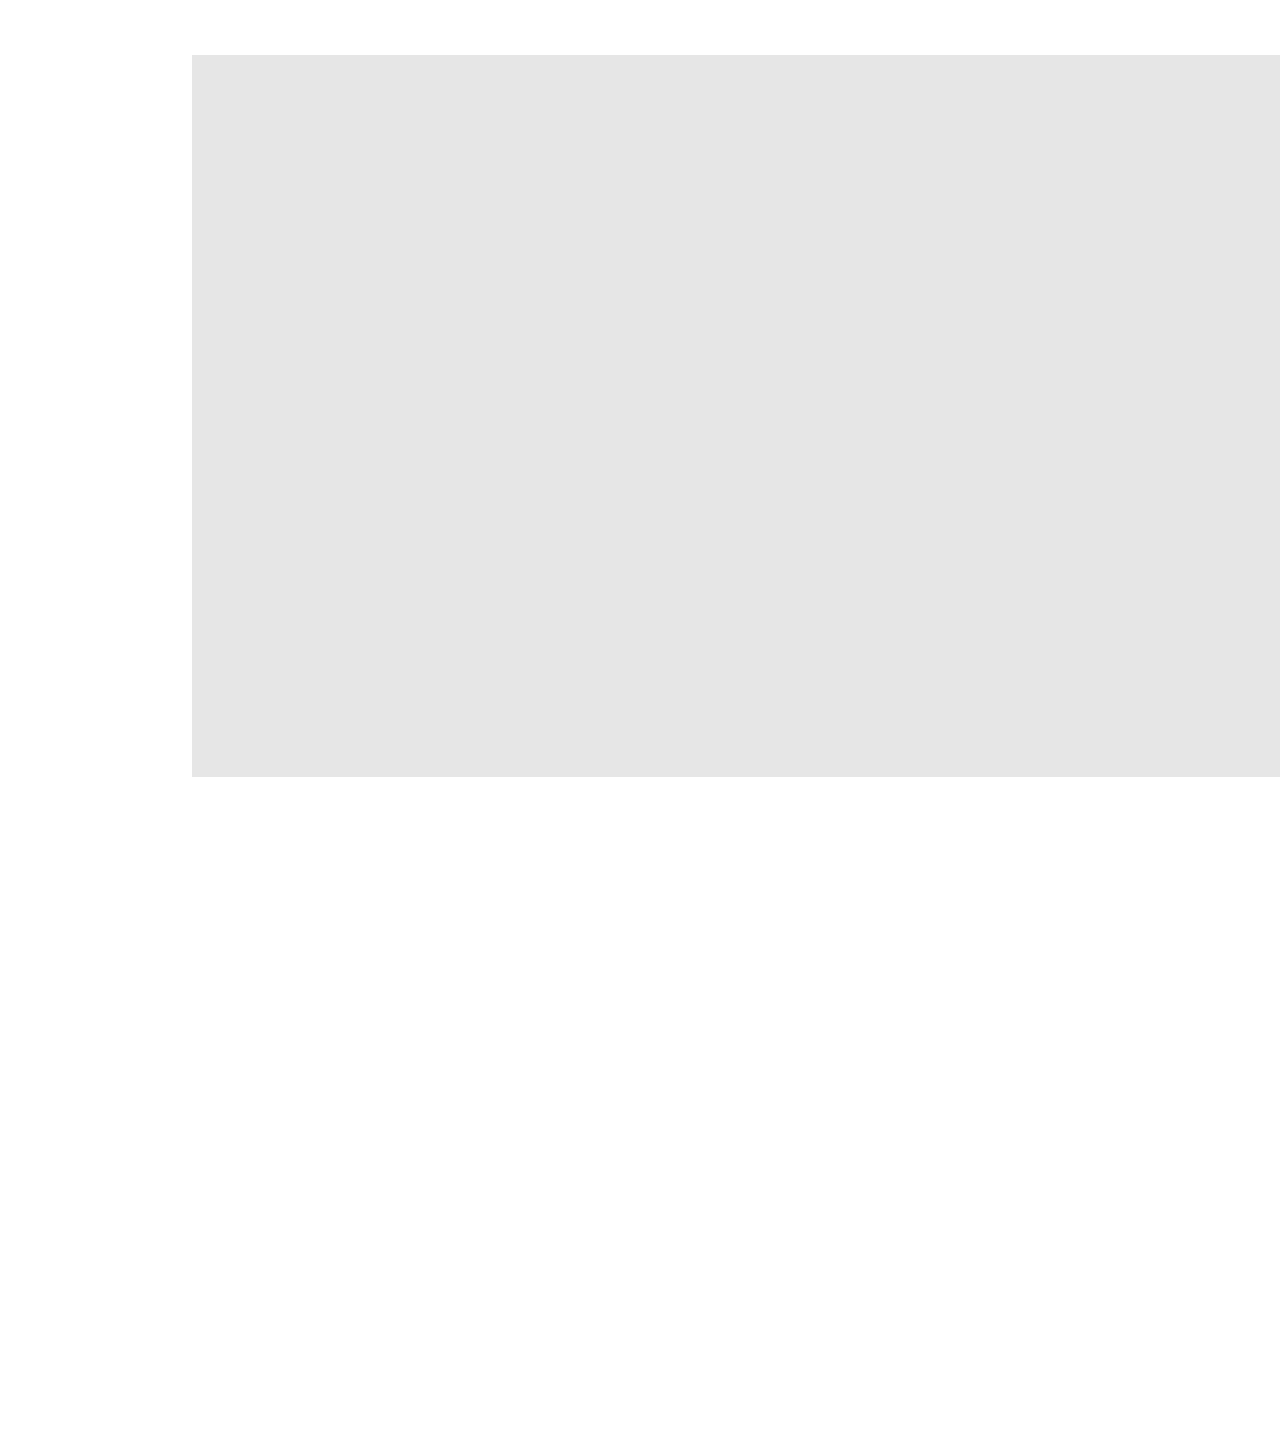
==== commit 038fe308: "boilerplate done" ====
--- a/index.html
+++ b/index.html
@@ -7,13 +7,16 @@
 	<head>
 	<meta charset="utf-8">
 	<meta http-equiv="X-UA-Compatible" content="IE=edge">
+
+    <!-- g1: Site Info -->
 	<title>Hi!</title>
-	<meta name="viewport" content="width=device-width, initial-scale=1">
 	<meta name="description" content="Your description here" />
 	<meta name="keywords" content="Your Keywords Here" />
 	<meta name="author" content="Gil Pradana" />
-
-  	<!-- Facebook and Twitter integration -->
+        
+    <meta name="viewport" content="width=device-width, initial-scale=1">
+
+  	<!-- g2: Facebook and Twitter integration -->
 	<meta property="og:title" content=""/>
 	<meta property="og:image" content=""/>
 	<meta property="og:url" content=""/>
@@ -24,11 +27,10 @@
 	<meta name="twitter:url" content="" />
 	<meta name="twitter:card" content="" />
 
-	<!-- Place favicon.ico and apple-touch-icon.png in the root directory -->
+	<!-- g3: Place favicon.ico and apple-touch-icon.png in the root directory -->
 	<link rel="shortcut icon" href="favicon.ico">
 
-	<link href='https://fonts.googleapis.com/css?family=Roboto:400,300,600,400italic,700' rel='stylesheet' type='text/css'>
-	<link href='https://fonts.googleapis.com/css?family=Montserrat:400,700' rel='stylesheet' type='text/css'>
+	<link href='https://fonts.googleapis.com/css?family=Vollkorn' rel='stylesheet' type='text/css'>
 	
 	<!-- Animate.css -->
 	<link rel="stylesheet" href="css/animate.css">
@@ -55,18 +57,18 @@
 		<a href="#" class="js-nav-toggle nav-toggle"><i></i></a>
 		<aside id="aside" role="complementary" class="border js-fullheight">
 
-			<h1 id="logo"><a href="index.html"><img src="images/logo.png" alt="Free HTML5 Bootstrap Website Template"></a></h1>
+			<h1 id="logo"><a href="#home"><img src="images/logo_.png" alt=""></a></h1>
 			<nav id="main-menu" role="navigation">
 				<ul>
-					<li class="active"><a href="index.html">Home</a></li>
-					<li><a href="portfolio.html">Portfolio</a></li>
-					<li><a href="about.html">About</a></li>
-					<li><a href="contact.html">Contact</a></li>
+					<li><a href="#home">Home</a></li>
+					<li><a href="#1">Section</a></li>
+					<li><a href="#2">Another Section</a></li>
+					<li><a href="#3">Contact</a></li>
 				</ul>
 			</nav>
 
 			<div class="footer">
-				Shared by <i class="fa fa-love"></i><a href="https://bootstrapthemes.co">BootstrapThemes</a>
+				Shared by <i class="fa fa-love"></i><a href="http://pradana.info">Gil Pradana</a>
 				<ul>
 					<li><a href="#"><i class="icon-facebook"></i></a></li>
 					<li><a href="#"><i class="icon-twitter"></i></a></li>
@@ -79,27 +81,29 @@
 
 		<div id="main">
             
+            <section id="home">
             <div class="narrow-content">
 				<div class="row">
 					<div class="col-md-5">
-						<h2 class="heading animate-box" data-animate-effect="fadeInLeft">Your Product<span>Here</span></h2>
-						<p class="lead animate-box" data-animate-effect="fadeInLeft">Separated they live in Bookmarksgrove right at the coast of the Semantics, a large language ocean.</p>
-						<p class="animate-box" data-animate-effect="fadeInLeft"> Even the all-powerful Pointing has no control about the blind texts it is an almost unorthographic life One day however a small line of blind text by the name of Lorem Ipsum decided to leave for the far World of Grammar.</p>
+						<h2 class="heading animate-box" data-animate-effect="fadeInLeft">Project Title</h2>
+						<p class="lead animate-box" data-animate-effect="fadeInLeft">The tagline goes here</p>
+						<p class="animate-box" data-animate-effect="fadeInLeft"> And here's the short description.</p>
 					</div>
 					<div class="col-md-6 col-md-push-1 animate-box" data-animate-effect="fadeInLeft">
-						<img src="images/img_1.jpg" alt="Free HTML5 Bootstrap Template" class="img-responsive"> 
+						<img src="images/img_1.jpg" alt="" class="img-responsive"> 
 					</div>
 				</div>
 				
 			</div>
+            </section>
             
             <div class="counters" style="background-image: url(images/hero.jpg);" data-stellar-background-ratio="0.5" id="counter-animate">
 				<div class="narrow-content animate-box">
 					<div class="row" >
 						
 						<div class="col-md-12 text-center">
-							<h1>Your Title Here</h1>
-                            <h3>Your Caption Here</h3>
+							<h1 class="plax">Your Title Here</h1>
+                            <h3 class="plax">Your Caption Here</h3>
 						</div>
 					</div>
 				</div>
@@ -108,12 +112,12 @@
             <div class="narrow-content">
 				<div class="row">
 					<div class="col-md-4 animate-box" data-animate-effect="fadeInLeft">
-						<h1 class="heading-colored">We Design Beautiful &amp; Functional Website</h1>
+						<h1>Another Fancy &amp; Shiny Title</h1>
 					</div>
 				</div>
 				<div class="row">
 					<div class="col-md-4 animate-box" data-animate-effect="fadeInLeft">
-						<p class="lead">Separated they live in Bookmarksgrove right at the coast of the Semantics, a large language ocean.</p>
+						<p class="lead">Big description</p>
 						<p><a href="#" class="btn btn-primary btn-outline">Learn More</a></p>
 					</div>
 					<div class="col-md-7 col-md-push-1">
@@ -129,29 +133,30 @@
 				</div>
 			</div>
 
+            <section id="1">
 			<div class="narrow-content">
-				<h2 class="heading animate-box" data-animate-effect="fadeInLeft">Your Portfolio <span>Place it Here</span></h2>
+				<h2 class="heading animate-box" data-animate-effect="fadeInLeft">Gallery Space <span>Place it Here</span></h2>
 				<div class="row animate-box" data-animate-effect="fadeInLeft">
 					<div class="col-md-4 col-sm-6 col-xs-6 col-xxs-12 work-item">
-						<a href="work.html">
-							<img src="images/work_1.jpg" alt="Free HTML5 Website Template by FreeHTML5.co" class="img-responsive">
-							<h3 class="work-title">Work Title Here</h3>
-							<p>Illustration, Branding</p>
+						<a href="">
+							<img src="images/work_1.jpg" alt="" class="img-responsive">
+							<h3 class="work-title">Title</h3>
+							<p>Subtitle</p>
 						</a>
 					</div>
 					<div class="col-md-4 col-sm-6 col-xs-6 col-xxs-12 work-item">
-						<a href="work.html">
-							<img src="images/work_2.jpg" alt="Free HTML5 Website Template by FreeHTML5.co" class="img-responsive">
-							<h3 class="work-title">Work Title Here</h3>
-							<p>Web, Packaging</p>
+						<a href="">
+							<img src="images/work_2.jpg" alt="" class="img-responsive">
+							<h3 class="work-title">Title</h3>
+							<p>Subtitle</p>
 						</a>
 					</div>
 					<div class="clearfix visible-sm-block"></div>
 					<div class="col-md-4 col-sm-6 col-xs-6 col-xxs-12 work-item">
-						<a href="work.html">
-							<img src="images/work_3.jpg" alt="Free HTML5 Website Template by FreeHTML5.co" class="img-responsive">
-							<h3 class="work-title">Work Title Here</h3>
-							<p>Branding, Web</p>
+						<a href="">
+							<img src="images/work_3.jpg" alt="" class="img-responsive">
+							<h3 class="work-title">Title</h3>
+							<p>Subtitle</p>
 						</a>
 					</div>
 					
@@ -159,6 +164,7 @@
 					
 				</div>
 			</div>
+            </section>
 			
 			
 			<div class="testimonial" >
@@ -166,19 +172,19 @@
 					<div class="owl-carousel-fullwidth animate-box" data-animate-effect="fadeInLeft">
 		            <div class="item">
 		            	<figure>
-		            		<img src="images/testimonial_person2.jpg" alt="Free HTML5 Bootstrap Template">
+		            		<img src="images/testimonial_person2.jpg" alt="">
 		            	</figure>
 		              	<p class="text-center quote">&ldquo;Design must be functional and functionality must be translated into visual aesthetics, without any reliance on gimmicks that have to be explained. &rdquo; <cite class="author">&mdash; Ferdinand A. Porsche</cite></p>
 		            </div>
 		            <div class="item">
 		            	<figure>
-		            		<img src="images/testimonial_person3.jpg" alt="Free HTML5 Bootstrap Template">
+		            		<img src="images/testimonial_person3.jpg" alt="">
 		            	</figure>
 		              	<p class="text-center quote">&ldquo;Creativity is just connecting things. When you ask creative people how they did something, they feel a little guilty because they didn’t really do it, they just saw something. It seemed obvious to them after a while. &rdquo;<cite class="author">&mdash; Steve Jobs</cite></p>
 		            </div>
 		            <div class="item">
 		            	<figure>
-		            		<img src="images/testimonial_person4.jpg" alt="Free HTML5 Bootstrap Template">
+		            		<img src="images/testimonial_person4.jpg" alt="">
 		            	</figure>
 		              	<p class="text-center quote">&ldquo;I think design would be better if designers were much more skeptical about its applications. If you believe in the potency of your craft, where you choose to dole it out is not something to take lightly. &rdquo;<cite class="author">&mdash; Frank Chimero</cite></p>
 		            </div>
@@ -186,9 +192,9 @@
 				</div>
 			</div>
 
-
+            <section id="2">
 			<div class="narrow-content">
-				<h2 class="heading animate-box" data-animate-effect="fadeInLeft">This Is What <span>We Love To Do</span></h2>
+				<h2 class="heading animate-box" data-animate-effect="fadeInLeft">Explaining Stuff <span>With Points</span></h2>
 				<div class="row">
 					<div class="col-md-6">
 						<div class="feature animate-box" data-animate-effect="fadeInLeft">
@@ -196,7 +202,7 @@
 								<i class="icon-strategy"></i>
 							</div>
 							<div class="text">
-								<h3>Strategy</h3>
+								<h3>The First One</h3>
 								<p>Far far away, behind the word mountains, far from the countries Vokalia and Consonantia, there live the blind texts. </p>
 							</div>
 						</div>
@@ -207,7 +213,7 @@
 								<i class="icon-telescope"></i>
 							</div>
 							<div class="text">
-								<h3>Explore</h3>
+								<h3>Another One</h3>
 								<p>Far far away, behind the word mountains, far from the countries Vokalia and Consonantia, there live the blind texts. </p>
 							</div>
 						</div>
@@ -216,10 +222,10 @@
 					<div class="col-md-6">
 						<div class="feature animate-box" data-animate-effect="fadeInLeft">
 							<div class="icon">
-								<i class="icon-circle-compass"></i>
+								<i class="icon-trophy2"></i>
 							</div>
 							<div class="text">
-								<h3>Direction</h3>
+								<h3>Yet Another Topic</h3>
 								<p>Far far away, behind the word mountains, far from the countries Vokalia and Consonantia, there live the blind texts. </p>
 							</div>
 						</div>
@@ -230,7 +236,7 @@
 								<i class="icon-tools-2"></i>
 							</div>
 							<div class="text">
-								<h3>Expertise</h3>
+								<h3>Last But Not Least</h3>
 								<p>Far far away, behind the word mountains, far from the countries Vokalia and Consonantia, there live the blind texts. </p>
 							</div>
 						</div>
@@ -238,21 +244,22 @@
 
 				</div>
 			</div>
+            </section>
 
 
 		
 			<div class="cards">
 				<div class="narrow-content">
-					<h2 class="heading animate-box" data-animate-effect="fadeInLeft">Press Release</h2>
+					<h2 class="heading animate-box" data-animate-effect="fadeInLeft">Yet Another Way to Explain Stuff</h2>
 
 					<div class="flex-wrap">
 						<div class="card animate-box" data-animate-effect="fadeInLeft">
-							<h5>Expertise</h5>
+							<h5>Topic</h5>
 							<p>Far far away, behind the word mountains, far from the countries Vokalia and Consonantia, there live the blind texts. Separated they live in Bookmarksgrove right at the coast of the Semantics, a large language ocean. A small river named Duden flows by their place and supplies it with the necessary regelialia.</p>
 							<p><a href="#" class="btn btn-md btn-primary">Learn More</a></p>
 						</div>
 						<div class="card animate-box" data-animate-effect="fadeInLeft">
-							<h5>Explore</h5>
+							<h5>Yet Another Topic</h5>
 							<p>Even the all-powerful Pointing has no control about the blind texts it is an almost unorthographic life One day however a small line of blind text by the name of Lorem Ipsum decided to leave for the far World of Grammar. The Big Oxmox advised her not to do so, because there were thousands of bad Commas.</p>
 							<p><a href="#" class="btn btn-md btn-primary">Learn More</a></p>
 						</div>
@@ -261,6 +268,32 @@
 					
 				</div>
 			</div>
+            
+            <div class="narrow-content">
+                <div class="row">
+
+					<div class="col-md-8 col-md-offset-2 animate-box" data-animate-effect="fadeInLeft">
+						
+						<div class="col-md-9 col-md-push-3">
+							<h1>Web Design Project Title</h1>
+							<p>Far far away, behind the word mountains, far from the countries Vokalia and Consonantia, there live the blind texts. Separated they live in Bookmarksgrove right at the coast of the Semantics, a large language ocean. A small river named Duden flows by their place and supplies it with the necessary regelialia. It is a paradisematic country, in which roasted parts of sentences fly into your mouth.</p>
+
+							<p>A small river named Duden flows by their place and supplies it with the necessary regelialia. It is a paradisematic country, in which roasted parts of sentences fly into your mouth.</p>
+						</div>
+
+						<div class="col-md-3 col-md-pull-9 services">
+							<h3>Services</h3>
+							<ul>
+								<li>Web Design</li>
+								<li>e-Commerce</li>
+								<li>Logo &amp; Branding</li>
+								<li>Packaging</li>
+							</ul>
+						</div>
+
+					</div>
+                    </div>
+				</div>
 
 			
 
@@ -285,6 +318,46 @@
 	
 	<!-- MAIN JS -->
 	<script src="js/main.js"></script>
+    <script>
+        
+$(document).ready(function() {
+    
+ 
+    var sections = $('section')
+  , nav = $('nav')
+  , nav_height = nav.outerHeight();
+
+$(window).on('scroll', function () {
+  var cur_pos = $(this).scrollTop();
+  
+  sections.each(function() {
+    var top = $(this).offset().top - 1 ,
+        bottom = top + $(this).outerHeight();
+    
+    if (cur_pos >= top && cur_pos <= bottom) {
+      nav.find('a').removeClass('active');
+      //sections.removeClass('active');
+      
+      //$(this).addClass('active');
+      nav.find('a[href="#'+$(this).attr('id')+'"]').addClass('active');
+    }
+  });
+});
+
+nav.find('a').on('click', function () {
+  var $el = $(this)
+    , id = $el.attr('href');
+  
+  $('html, body').animate({
+    scrollTop: $(id).offset().top
+  }, 500);
+  
+  return false;
+});
+    
+});
+        
+    </script>
 
 	</body>
 </html>
--- a/css/style.css
+++ b/css/style.css
@@ -4,6 +4,12 @@
   src: url("../fonts/icomoon/icomoon.eot?srf3rx#iefix") format("embedded-opentype"), url("../fonts/icomoon/icomoon.ttf?srf3rx") format("truetype"), url("../fonts/icomoon/icomoon.woff?srf3rx") format("woff"), url("../fonts/icomoon/icomoon.svg?srf3rx#icomoon") format("svg");
   font-weight: normal;
   font-style: normal;
+}
+@font-face {
+	font-family: 'Montserrat';
+	src: url('fonts/Montserrat-ExtraLight.otf') format('otf');
+	font-weight: 100;
+	font-style: normal;
 }
 /* =======================================================
 *
@@ -12,10 +18,10 @@
 *
 * ======================================================= */
 body {
-  font-family: "Roboto", Arial, sans-serif;
+  font-family: "Vollkorn", Arial, sans-serif;
   font-weight: 300;
-  font-size: 20px;
-  line-height: 1.6;
+  font-size: 18px;
+  line-height: 1.7;
   color: rgba(0, 0, 0, 0.5);
 }
 @media screen and (max-width: 992px) {
@@ -34,6 +40,9 @@
   color: #3C99D1;
   outline: none;
 }
+.active{
+    color: #3C99D1 !important;
+}
 
 p {
   margin-bottom: 1.5em;
@@ -42,8 +51,12 @@
 h1, h2, h3, h4, h5, h6 {
   color: #000;
   font-family: "Montserrat", Arial, sans-serif;
-  font-weight: 700;
+  font-weight: 100;
   margin: 0 0 30px 0;
+}
+
+.plax{
+    color: #fff;
 }
 
 figure {
@@ -294,7 +307,7 @@
 }
 .work-item a p {
   font-size: 14px;
-  color: #cccccc;
+  color: #585858;
   margin-bottom: 0;
 }
 .work-item a:hover, .work-item a:active, .work-item a:focus {
@@ -335,7 +348,7 @@
 
 .testimonial {
   padding: 3em 0;
-  background: #3C99D1;
+  background: #656565;
 }
 @media screen and (max-width: 768px) {
   .testimonial {
@@ -613,7 +626,7 @@
   padding: 0;
 }
 .feature .text h3 {
-  font-weight: 300;
+  font-weight: 500;
   margin-bottom: 20px;
   color: rgba(0, 0, 0, 0.8);
   font-size: 14px;
@@ -809,7 +822,7 @@
 .btn {
   margin-right: 4px;
   margin-bottom: 4px;
-  font-family: "Roboto", Arial, sans-serif;
+  font-family: "Vollkorn", Arial, sans-serif;
   font-size: 18px;
   font-weight: 400;
   -webkit-border-radius: 0px;
@@ -841,8 +854,8 @@
   border: 2px solid #3C99D1;
 }
 .btn-primary:hover, .btn-primary:focus, .btn-primary:active {
-  background: #ec1919 !important;
-  border-color: #ec1919 !important;
+  background: #3C99D1 !important;
+  border-color: #3C99D1 !important;
 }
 .btn-primary.btn-outline {
   background: transparent;
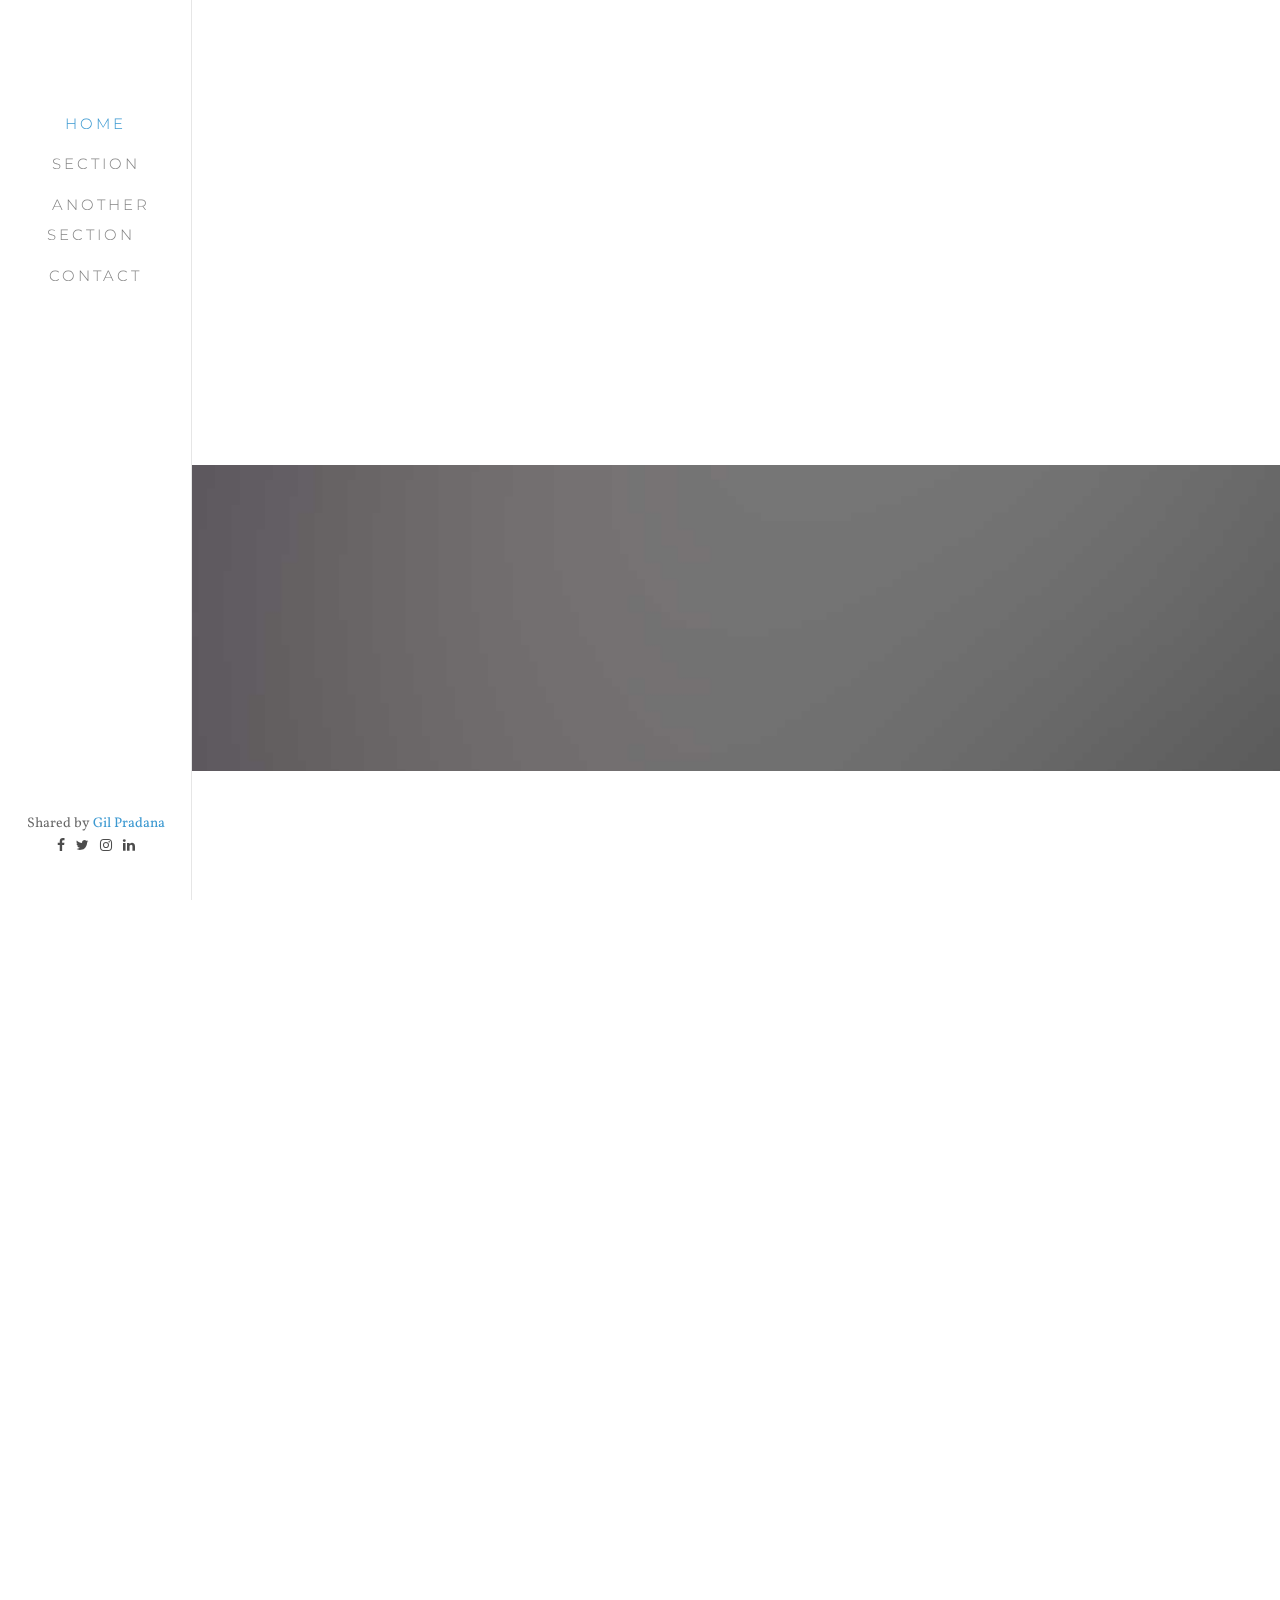
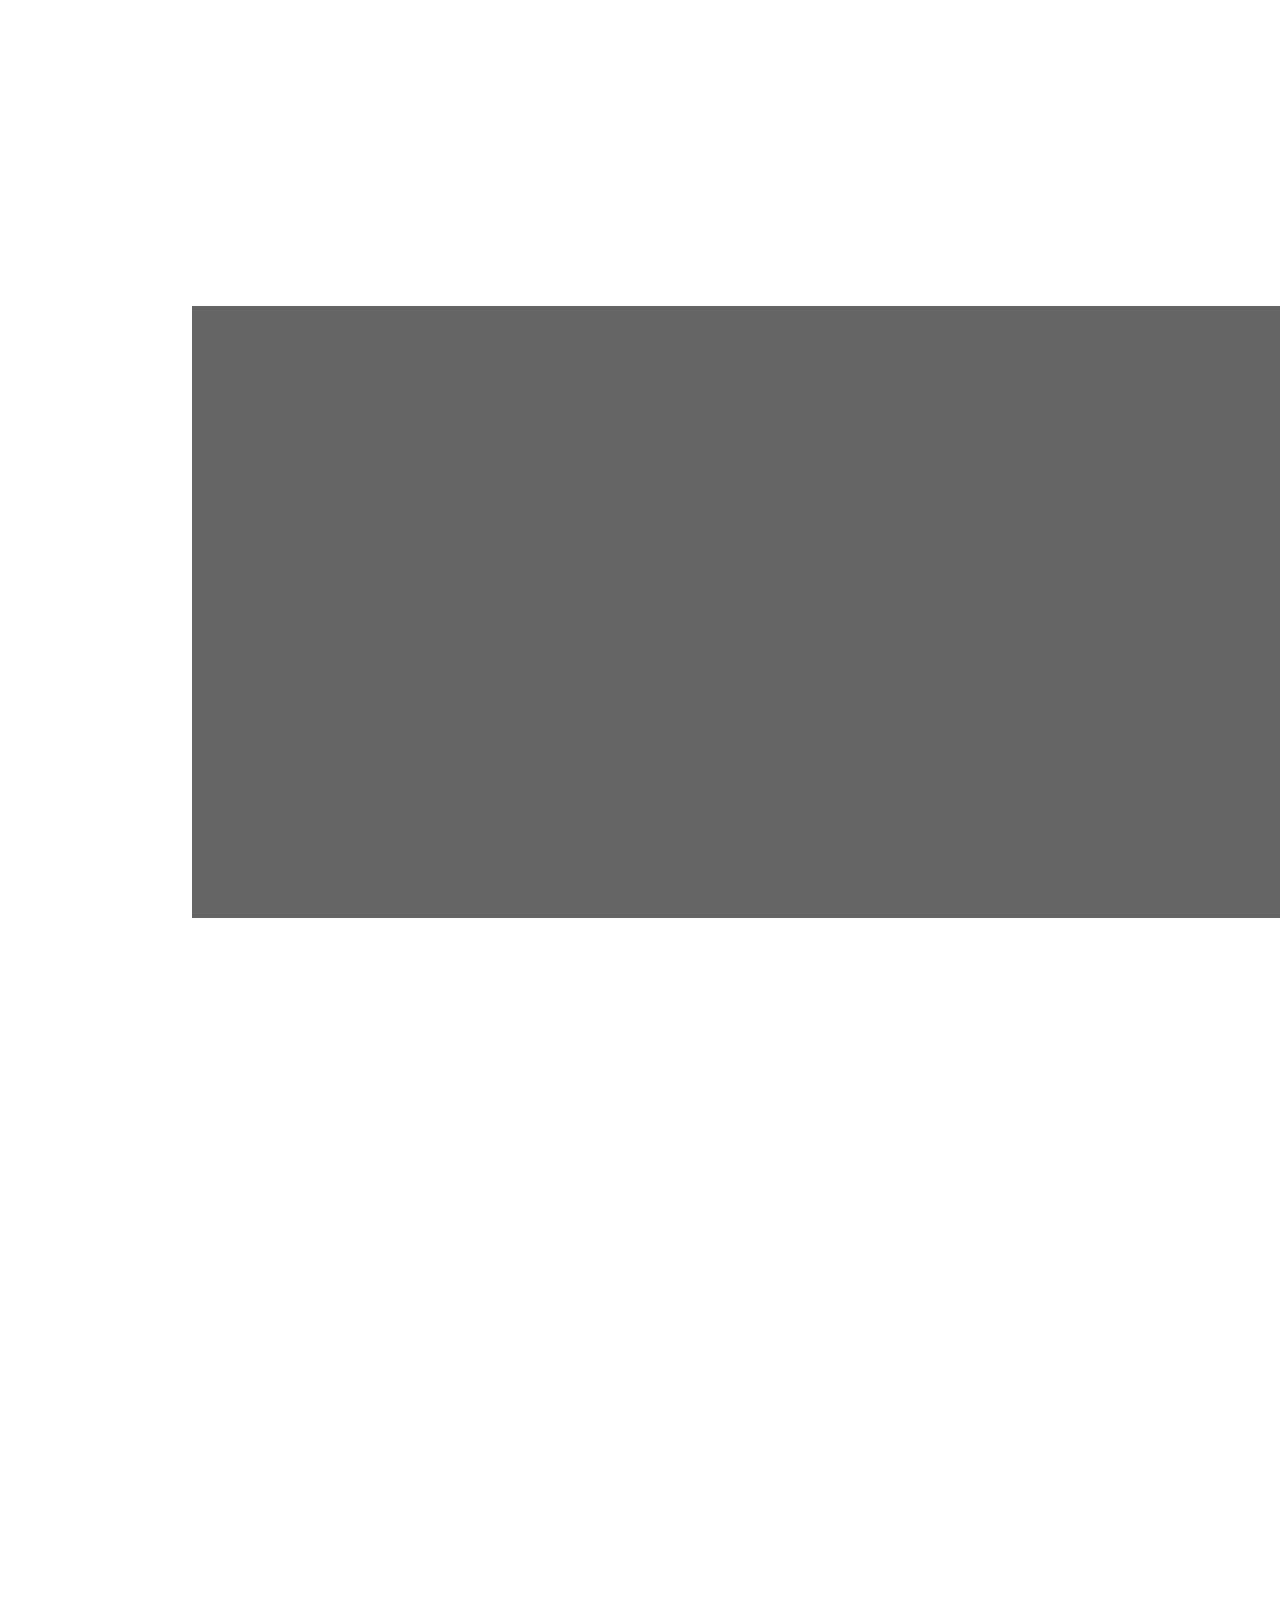
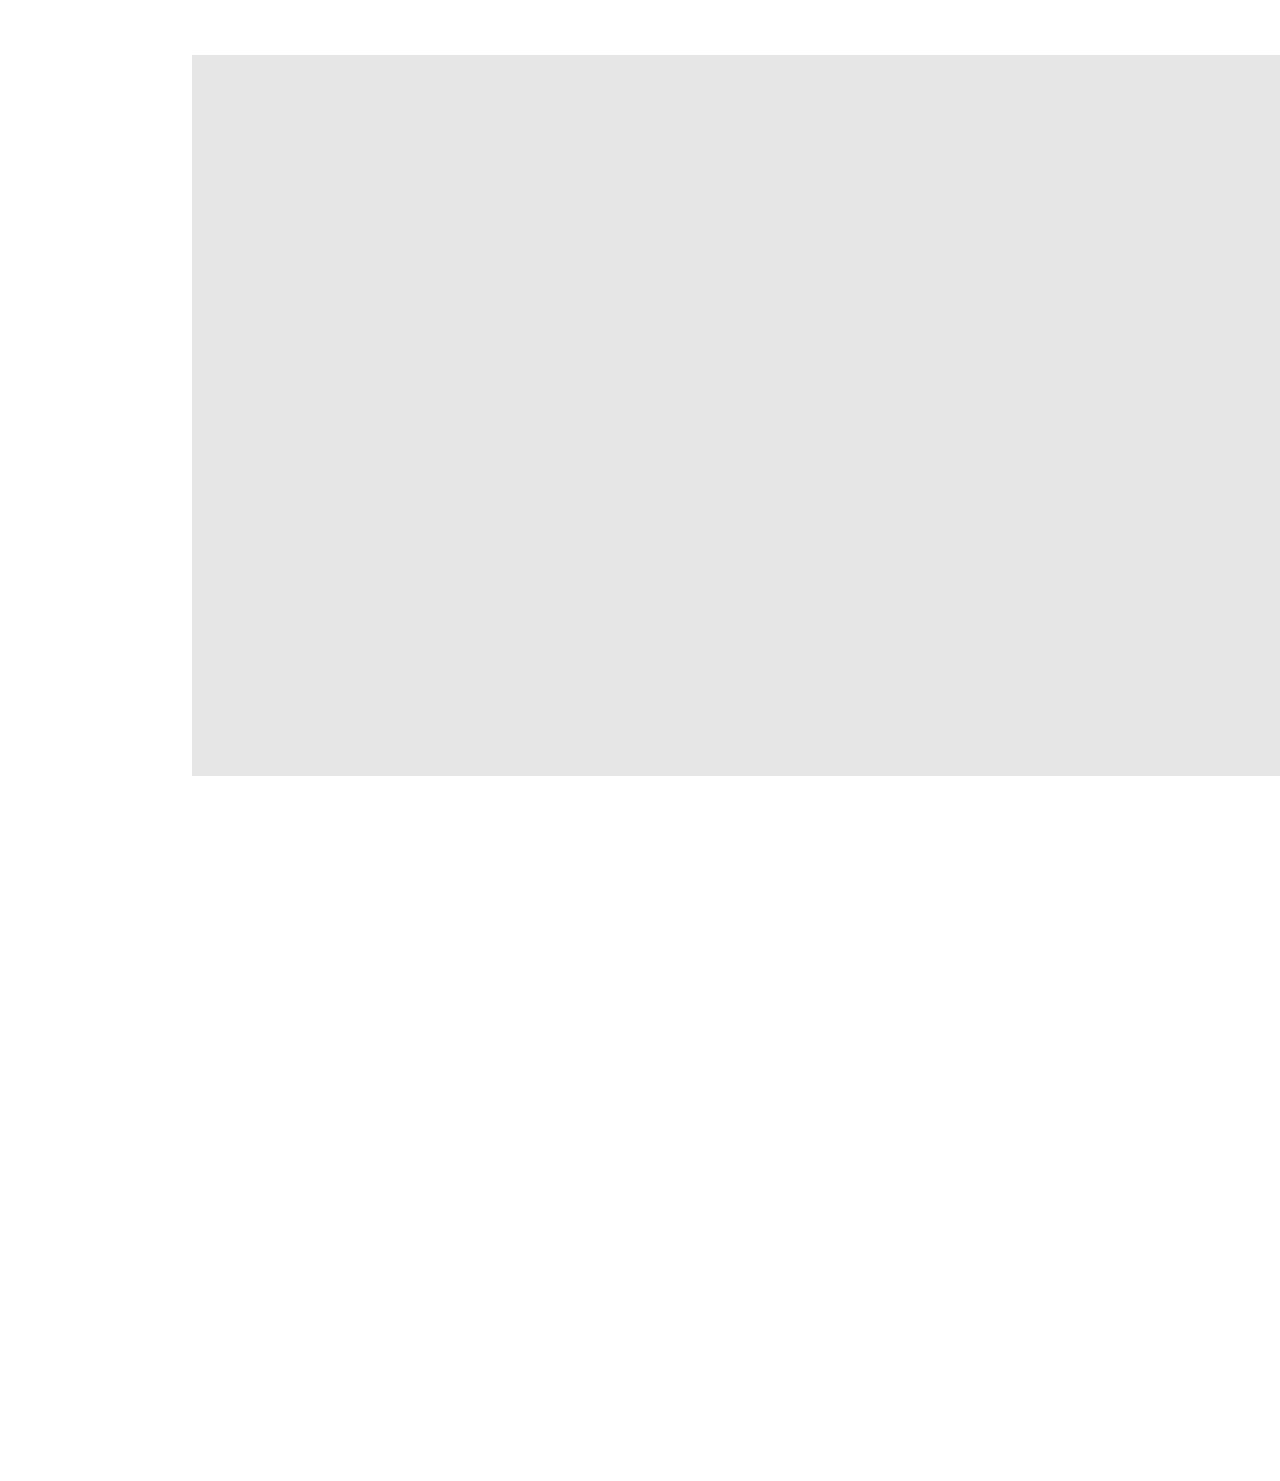
==== commit cfb0a425: "gwebfont" ====
--- a/index.html
+++ b/index.html
@@ -31,6 +31,7 @@
 	<link rel="shortcut icon" href="favicon.ico">
 
 	<link href='https://fonts.googleapis.com/css?family=Vollkorn' rel='stylesheet' type='text/css'>
+        	<link href='https://fonts.googleapis.com/css?family=Montserrat' rel='stylesheet' type='text/css'>
 	
 	<!-- Animate.css -->
 	<link rel="stylesheet" href="css/animate.css">
--- a/css/style.css
+++ b/css/style.css
@@ -7,7 +7,7 @@
 }
 @font-face {
 	font-family: 'Montserrat';
-	src: url('fonts/Montserrat-ExtraLight.otf') format('otf');
+	src: url('fonts/montserrat-light-webfont.woff2') format('otf');
 	font-weight: 100;
 	font-style: normal;
 }
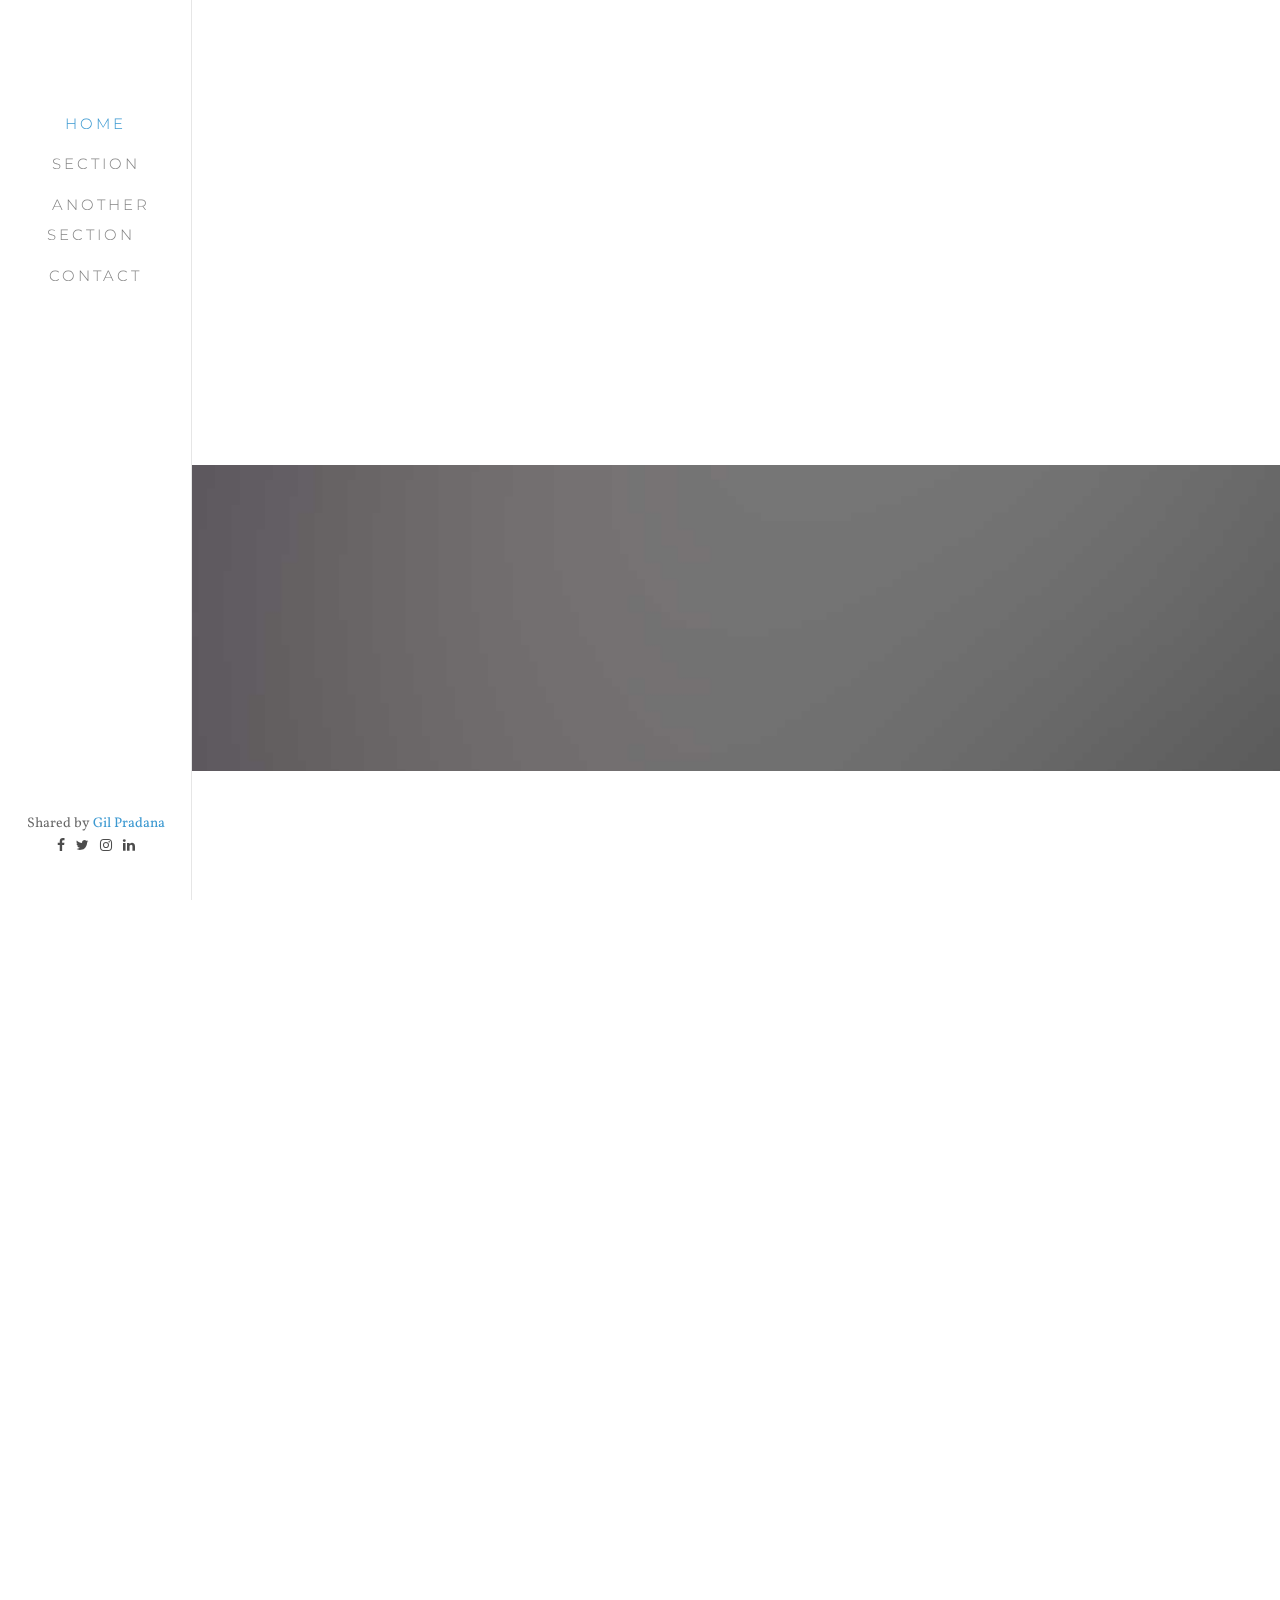
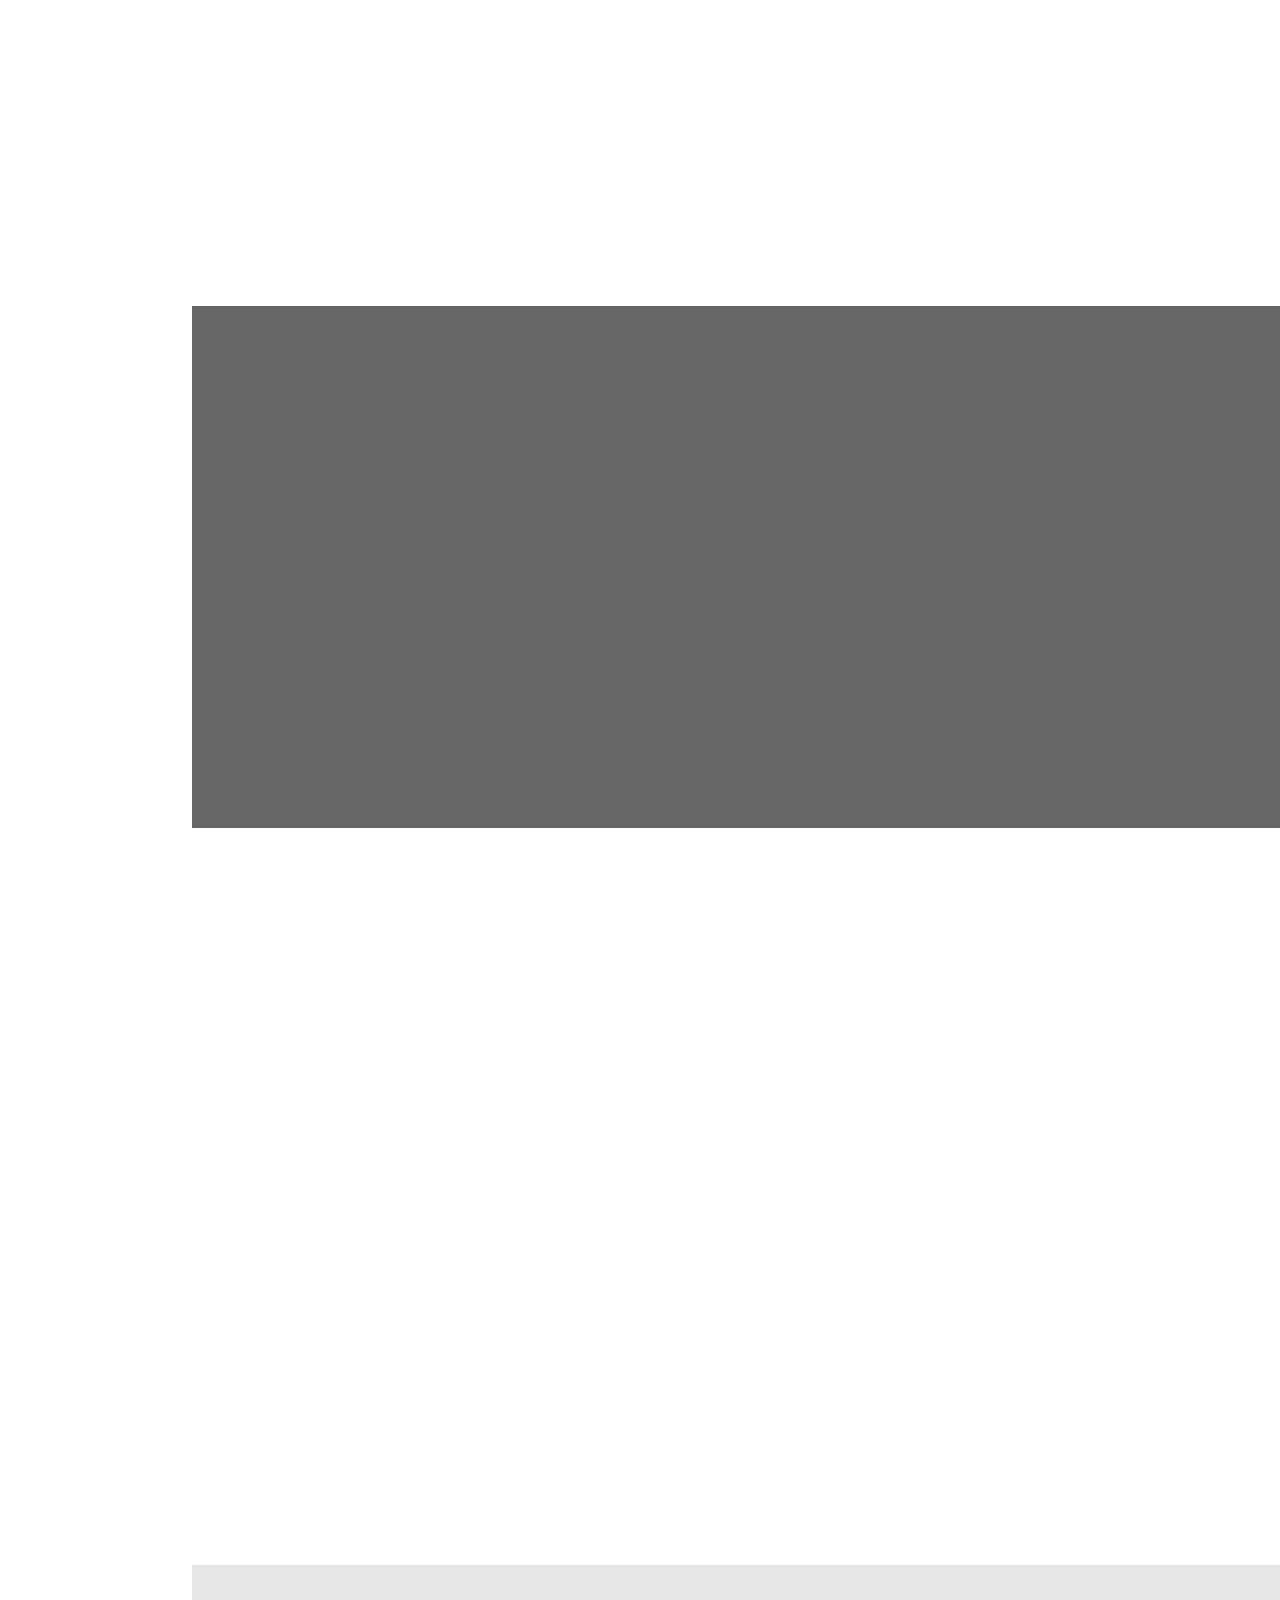
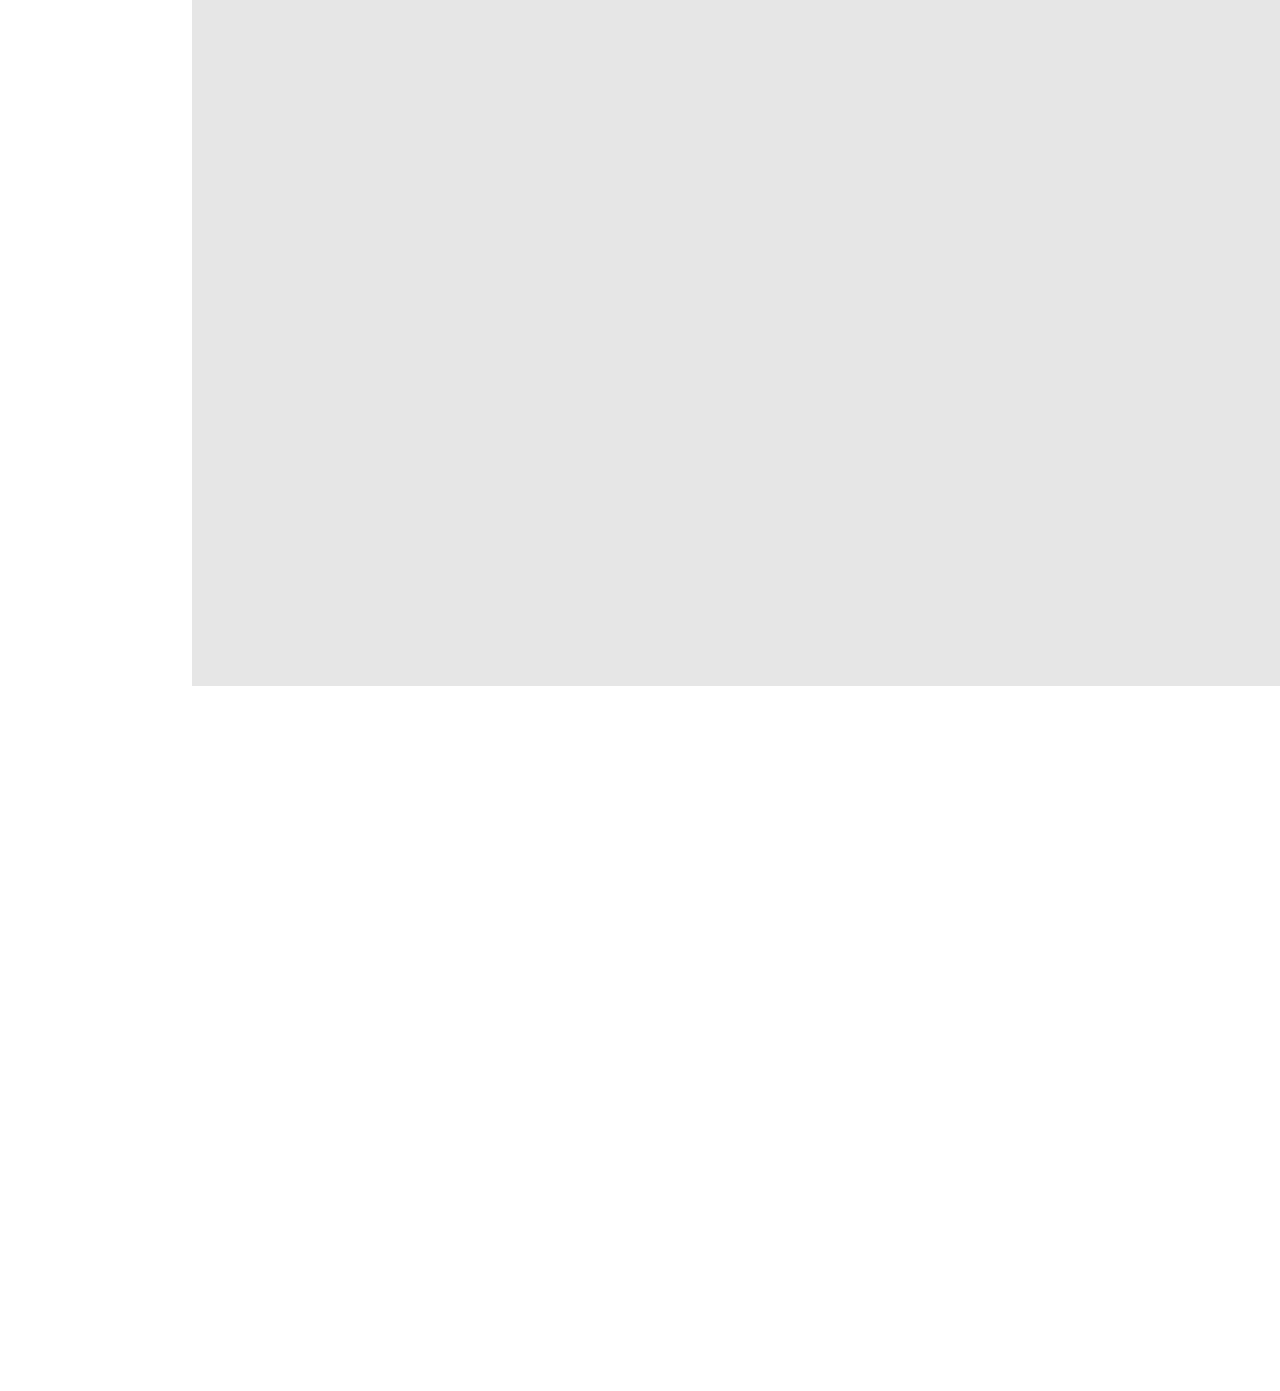
==== commit 4103eec0: "nah" ====
--- a/index.html
+++ b/index.html
@@ -315,6 +315,7 @@
 	<script src="js/jquery.waypoints.min.js"></script>
 	<!-- Counters -->
 	<script src="js/jquery.countTo.js"></script>
+    
 	
 	
 	<!-- MAIN JS -->
--- a/css/style.css
+++ b/css/style.css
@@ -822,9 +822,9 @@
 .btn {
   margin-right: 4px;
   margin-bottom: 4px;
-  font-family: "Vollkorn", Arial, sans-serif;
+  font-family: "Montserrat", Arial, sans-serif;
   font-size: 18px;
-  font-weight: 400;
+  font-weight: 200;
   -webkit-border-radius: 0px;
   -moz-border-radius: 0px;
   -ms-border-radius: 0px;
